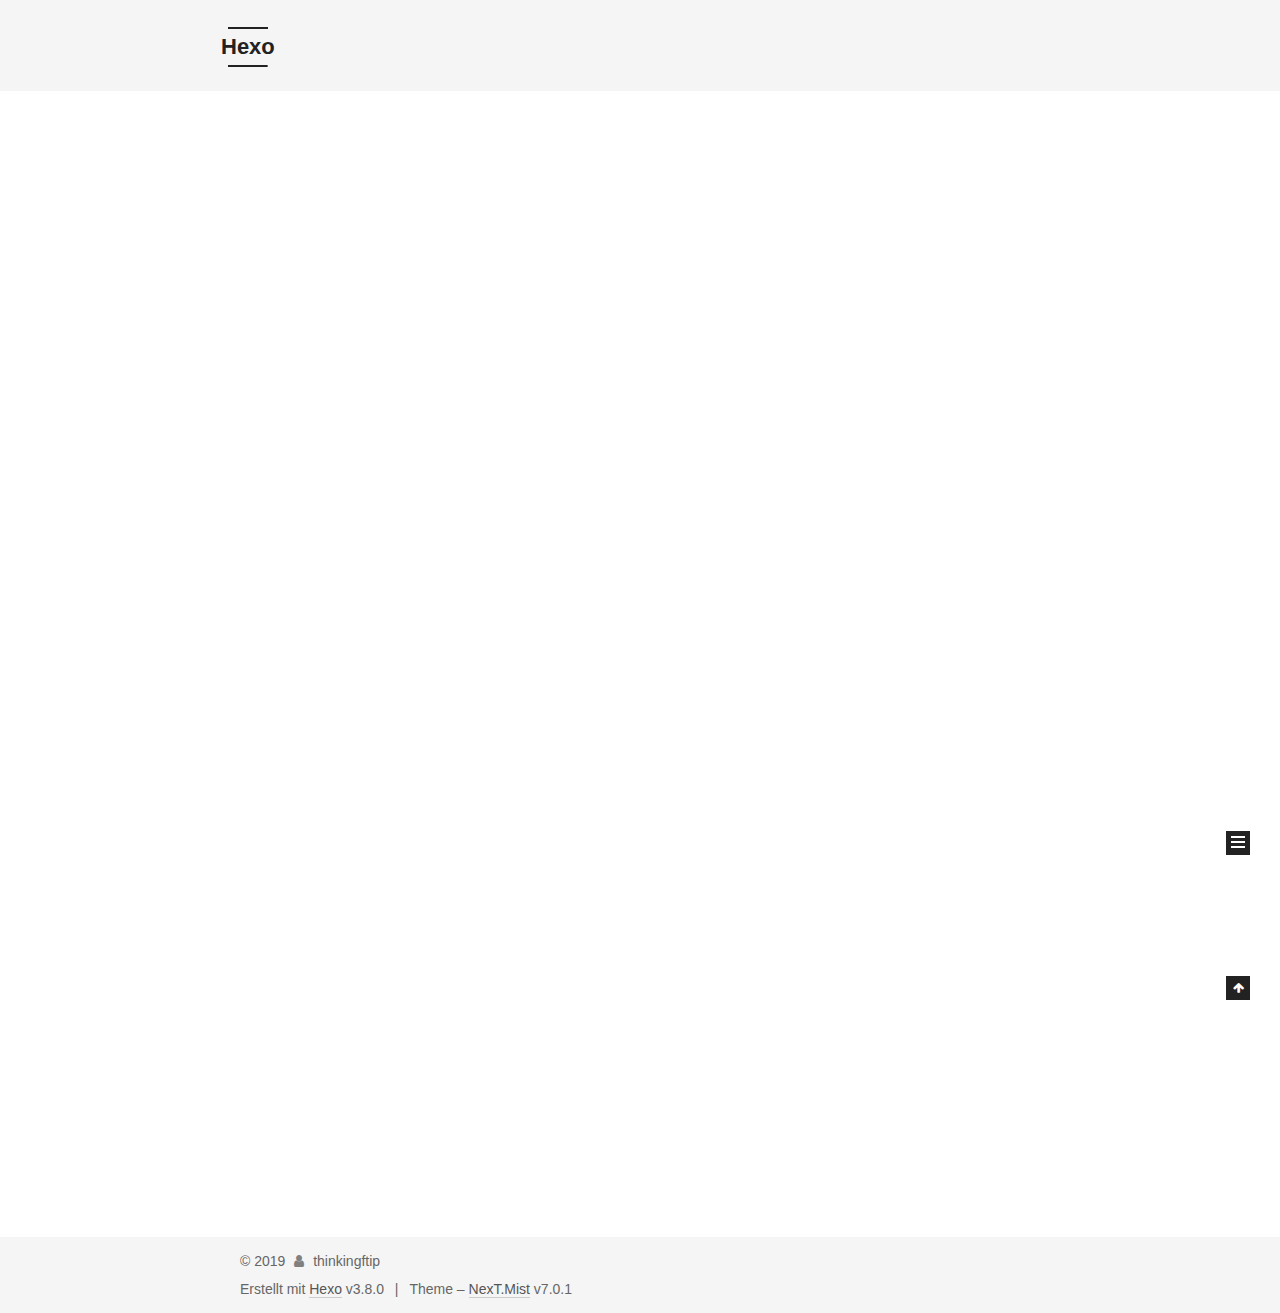
==== index.html @ 4e1f32ce "Site updated: 2019-04-24 14:35:06" ====
<!DOCTYPE html>












  


<html class="theme-next mist use-motion" lang>
<head><meta name="generator" content="Hexo 3.8.0">
  <meta charset="UTF-8">
<meta http-equiv="X-UA-Compatible" content="IE=edge">
<meta name="viewport" content="width=device-width, initial-scale=1, maximum-scale=2">
<meta name="theme-color" content="#222">


























<link rel="stylesheet" href="/lib/font-awesome/css/font-awesome.min.css?v=4.6.2">

<link rel="stylesheet" href="/css/main.css?v=7.0.1">


  <link rel="apple-touch-icon" sizes="180x180" href="/images/apple-touch-icon-next.png?v=7.0.1">


  <link rel="icon" type="image/png" sizes="32x32" href="/images/favicon-32x32-next.png?v=7.0.1">


  <link rel="icon" type="image/png" sizes="16x16" href="/images/favicon-16x16-next.png?v=7.0.1">


  <link rel="mask-icon" href="/images/logo.svg?v=7.0.1" color="#222">







<script id="hexo.configurations">
  var NexT = window.NexT || {};
  var CONFIG = {
    root: '/',
    scheme: 'Mist',
    version: '7.0.1',
    sidebar: {"position":"left","display":"post","offset":12,"b2t":false,"scrollpercent":false,"onmobile":false,"dimmer":false},
    fancybox: false,
    fastclick: false,
    lazyload: false,
    tabs: true,
    motion: {"enable":true,"async":false,"transition":{"post_block":"fadeIn","post_header":"slideDownIn","post_body":"slideDownIn","coll_header":"slideLeftIn","sidebar":"slideUpIn"}},
    algolia: {
      applicationID: '',
      apiKey: '',
      indexName: '',
      hits: {"per_page":10},
      labels: {"input_placeholder":"Search for Posts","hits_empty":"We didn't find any results for the search: ${query}","hits_stats":"${hits} results found in ${time} ms"}
    }
  };
</script>


  




  <meta property="og:type" content="website">
<meta property="og:title" content="Hexo">
<meta property="og:url" content="http://thinkingftip.github.io/index.html">
<meta property="og:site_name" content="Hexo">
<meta property="og:locale" content="default">
<meta name="twitter:card" content="summary">
<meta name="twitter:title" content="Hexo">






  <link rel="canonical" href="http://thinkingftip.github.io/">



<script id="page.configurations">
  CONFIG.page = {
    sidebar: "",
  };
</script>

  <title>Hexo</title>
  












  <noscript>
  <style>
  .use-motion .motion-element,
  .use-motion .brand,
  .use-motion .menu-item,
  .sidebar-inner,
  .use-motion .post-block,
  .use-motion .pagination,
  .use-motion .comments,
  .use-motion .post-header,
  .use-motion .post-body,
  .use-motion .collection-title { opacity: initial; }

  .use-motion .logo,
  .use-motion .site-title,
  .use-motion .site-subtitle {
    opacity: initial;
    top: initial;
  }

  .use-motion .logo-line-before i { left: initial; }
  .use-motion .logo-line-after i { right: initial; }
  </style>
</noscript>

</head>

<body itemscope itemtype="http://schema.org/WebPage" lang="default">

  
  
    
  

  <div class="container sidebar-position-left 
  page-home">
    <div class="headband"></div>

    <header id="header" class="header" itemscope itemtype="http://schema.org/WPHeader">
      <div class="header-inner"><div class="site-brand-wrapper">
  <div class="site-meta">
    

    <div class="custom-logo-site-title">
      <a href="/" class="brand" rel="start">
        <span class="logo-line-before"><i></i></span>
        <span class="site-title">Hexo</span>
        <span class="logo-line-after"><i></i></span>
      </a>
    </div>
    
    
  </div>

  <div class="site-nav-toggle">
    <button aria-label="Toggle navigation bar">
      <span class="btn-bar"></span>
      <span class="btn-bar"></span>
      <span class="btn-bar"></span>
    </button>
  </div>
</div>



<nav class="site-nav">
  
    <ul id="menu" class="menu">
      
        
        
        
          
          <li class="menu-item menu-item-home menu-item-active">

    
    
    
      
    

    

    <a href="/" rel="section"><i class="menu-item-icon fa fa-fw fa-home"></i> <br>Startseite</a>

  </li>
        
        
        
          
          <li class="menu-item menu-item-about">

    
    
    
      
    

    

    <a href="/about/" rel="section"><i class="menu-item-icon fa fa-fw fa-user"></i> <br>Über</a>

  </li>
        
        
        
          
          <li class="menu-item menu-item-tags">

    
    
    
      
    

    

    <a href="/tags/" rel="section"><i class="menu-item-icon fa fa-fw fa-tags"></i> <br>Tags</a>

  </li>
        
        
        
          
          <li class="menu-item menu-item-categories">

    
    
    
      
    

    

    <a href="/categories/" rel="section"><i class="menu-item-icon fa fa-fw fa-th"></i> <br>Kategorien</a>

  </li>
        
        
        
          
          <li class="menu-item menu-item-archives">

    
    
    
      
    

    

    <a href="/archives/" rel="section"><i class="menu-item-icon fa fa-fw fa-archive"></i> <br>Archiv</a>

  </li>

      
      
    </ul>
  

  
    

  

  
</nav>



  



</div>
    </header>

    


    <main id="main" class="main">
      <div class="main-inner">
        <div class="content-wrap">
          
          <div id="content" class="content">
            
  <section id="posts" class="posts-expand">
    
      

  

  
  
  

  

  <article class="post post-type-normal" itemscope itemtype="http://schema.org/Article">
  
  
  
  <div class="post-block">
    <link itemprop="mainEntityOfPage" href="http://thinkingftip.github.io/2019/03/29/hello-world/">

    <span hidden itemprop="author" itemscope itemtype="http://schema.org/Person">
      <meta itemprop="name" content="thinkingftip">
      <meta itemprop="description" content>
      <meta itemprop="image" content="/images/avatar.png">
    </span>

    <span hidden itemprop="publisher" itemscope itemtype="http://schema.org/Organization">
      <meta itemprop="name" content="Hexo">
    </span>

    
      <header class="post-header">

        
        
          <h1 class="post-title" itemprop="name headline">
                
                
                <a href="/2019/03/29/hello-world/" class="post-title-link" itemprop="url">FFT</a>
              
            
          </h1>
        

        <div class="post-meta">
          <span class="post-time">

            
            
            

            
              <span class="post-meta-item-icon">
                <i class="fa fa-calendar-o"></i>
              </span>
              
                <span class="post-meta-item-text">Veröffentlicht am</span>
              

              
                
              

              <time title="Post created: 2019-03-29 00:18:25" itemprop="dateCreated datePublished" datetime="2019-03-29T00:18:25+08:00">2019-03-29</time>
            

            
              

              
                
                <span class="post-meta-divider">|</span>
                

                <span class="post-meta-item-icon">
                  <i class="fa fa-calendar-check-o"></i>
                </span>
                
                  <span class="post-meta-item-text">Edited on</span>
                
                <time title="Updated at: 2019-04-24 14:34:43" itemprop="dateModified" datetime="2019-04-24T14:34:43+08:00">2019-04-24</time>
              
            
          </span>

          

          
            
            
          

          
          

          

          

          

        </div>
      </header>
    

    
    
    
    <div class="post-body" itemprop="articleBody">

      
      

      
        
          
            <p>Welcome to <a href="https://hexo.io/" target="_blank" rel="noopener">Hexo</a>! This is your very first post. Check <a href="https://hexo.io/docs/" target="_blank" rel="noopener">documentation</a> for more info. If you get any problems when using Hexo, you can find the answer in <a href="https://hexo.io/docs/troubleshooting.html" target="_blank" rel="noopener">troubleshooting</a> or you can ask me on <a href="https://github.com/hexojs/hexo/issues" target="_blank" rel="noopener">GitHub</a>.</p>
<h2 id="Foreverftip"><a href="#Foreverftip" class="headerlink" title="Foreverftip"></a>Foreverftip</h2><h2 id="Quick-Start"><a href="#Quick-Start" class="headerlink" title="Quick Start"></a>Quick Start</h2><h3 id="Create-a-new-post"><a href="#Create-a-new-post" class="headerlink" title="Create a new post"></a>Create a new post</h3><figure class="highlight bash"><table><tr><td class="gutter"><pre><span class="line">1</span><br></pre></td><td class="code"><pre><span class="line">$ hexo new <span class="string">"My New Post"</span></span><br></pre></td></tr></table></figure>
<p>More info: <a href="https://hexo.io/docs/writing.html" target="_blank" rel="noopener">Writing</a></p>
<h3 id="Run-server"><a href="#Run-server" class="headerlink" title="Run server"></a>Run server</h3><figure class="highlight bash"><table><tr><td class="gutter"><pre><span class="line">1</span><br></pre></td><td class="code"><pre><span class="line">$ hexo server</span><br></pre></td></tr></table></figure>
<p>More info: <a href="https://hexo.io/docs/server.html" target="_blank" rel="noopener">Server</a></p>
<h3 id="Generate-static-files"><a href="#Generate-static-files" class="headerlink" title="Generate static files"></a>Generate static files</h3><figure class="highlight bash"><table><tr><td class="gutter"><pre><span class="line">1</span><br></pre></td><td class="code"><pre><span class="line">$ hexo generate</span><br></pre></td></tr></table></figure>
<p>More info: <a href="https://hexo.io/docs/generating.html" target="_blank" rel="noopener">Generating</a></p>
<h3 id="Deploy-to-remote-sites"><a href="#Deploy-to-remote-sites" class="headerlink" title="Deploy to remote sites"></a>Deploy to remote sites</h3><figure class="highlight bash"><table><tr><td class="gutter"><pre><span class="line">1</span><br></pre></td><td class="code"><pre><span class="line">$ hexo deploy</span><br></pre></td></tr></table></figure>
<p>More info: <a href="https://hexo.io/docs/deployment.html" target="_blank" rel="noopener">Deployment</a></p>

          
        
      
    </div>

    

    
    
    

    

    
      
    
    

    

    <footer class="post-footer">
      

      

      

      
      
        <div class="post-eof"></div>
      
    </footer>
  </div>
  
  
  
  </article>


    
  </section>

  


          </div>
          

        </div>
        
          
  
  <div class="sidebar-toggle">
    <div class="sidebar-toggle-line-wrap">
      <span class="sidebar-toggle-line sidebar-toggle-line-first"></span>
      <span class="sidebar-toggle-line sidebar-toggle-line-middle"></span>
      <span class="sidebar-toggle-line sidebar-toggle-line-last"></span>
    </div>
  </div>

  <aside id="sidebar" class="sidebar">
    <div class="sidebar-inner">

      

      

      <div class="site-overview-wrap sidebar-panel sidebar-panel-active">
        <div class="site-overview">
          <div class="site-author motion-element" itemprop="author" itemscope itemtype="http://schema.org/Person">
            
              <img class="site-author-image" itemprop="image" src="/images/avatar.png" alt="thinkingftip">
            
              <p class="site-author-name" itemprop="name">thinkingftip</p>
              <p class="site-description motion-element" itemprop="description"></p>
          </div>

          
            <nav class="site-state motion-element">
              
                <div class="site-state-item site-state-posts">
                
                  <a href="/archives/">
                
                    <span class="site-state-item-count">1</span>
                    <span class="site-state-item-name">Artikel</span>
                  </a>
                </div>
              

              

              
            </nav>
          

          

          

          

          
          

          
            
          
          

        </div>
      </div>

      

      

    </div>
  </aside>
  


        
      </div>
    </main>

    <footer id="footer" class="footer">
      <div class="footer-inner">
        <div class="copyright">&copy; <span itemprop="copyrightYear">2019</span>
  <span class="with-love" id="animate">
    <i class="fa fa-user"></i>
  </span>
  <span class="author" itemprop="copyrightHolder">thinkingftip</span>

  

  
</div>


  <div class="powered-by">Erstellt mit  <a href="https://hexo.io" class="theme-link" rel="noopener" target="_blank">Hexo</a> v3.8.0</div>



  <span class="post-meta-divider">|</span>



  <div class="theme-info">Theme – <a href="https://theme-next.org" class="theme-link" rel="noopener" target="_blank">NexT.Mist</a> v7.0.1</div>




        








        
      </div>
    </footer>

    
      <div class="back-to-top">
        <i class="fa fa-arrow-up"></i>
        
      </div>
    

    

    

    
  </div>

  

<script>
  if (Object.prototype.toString.call(window.Promise) !== '[object Function]') {
    window.Promise = null;
  }
</script>


























  
  <script src="/lib/jquery/index.js?v=2.1.3"></script>

  
  <script src="/lib/velocity/velocity.min.js?v=1.2.1"></script>

  
  <script src="/lib/velocity/velocity.ui.min.js?v=1.2.1"></script>


  


  <script src="/js/src/utils.js?v=7.0.1"></script>

  <script src="/js/src/motion.js?v=7.0.1"></script>



  
  


  <script src="/js/src/schemes/muse.js?v=7.0.1"></script>




  

  


  <script src="/js/src/bootstrap.js?v=7.0.1"></script>


  
  



  




  

  

  

  

  

  

  

  

  

  

  

  

  

</body>
</html>
---- css/main.css ----
/* normalize.css v3.0.2 | MIT License | git.io/normalize */
html {
  font-family: sans-serif; /* 1 */
  -ms-text-size-adjust: 100%; /* 2 */
  -webkit-text-size-adjust: 100%; /* 2 */
}
body {
  margin: 0;
}
article,
aside,
details,
figcaption,
figure,
footer,
header,
hgroup,
main,
menu,
nav,
section,
summary {
  display: block;
}
audio,
canvas,
progress,
video {
  display: inline-block; /* 1 */
  vertical-align: baseline; /* 2 */
}
audio:not([controls]) {
  display: none;
  height: 0;
}
[hidden],
template {
  display: none;
}
a {
  background-color: transparent;
}
a:active,
a:hover {
  outline: 0;
}
abbr[title] {
  border-bottom: 1px dotted;
}
b,
strong {
  font-weight: bold;
}
dfn {
  font-style: italic;
}
h1 {
  font-size: 2em;
  margin: 0.67em 0;
}
mark {
  background: #ff0;
  color: #000;
}
small {
  font-size: 80%;
}
sub,
sup {
  font-size: 75%;
  line-height: 0;
  position: relative;
  vertical-align: baseline;
}
sup {
  top: -0.5em;
}
sub {
  bottom: -0.25em;
}
img {
  border: 0;
}
svg:not(:root) {
  overflow: hidden;
}
figure {
  margin: 1em 40px;
}
hr {
  -moz-box-sizing: content-box;
  box-sizing: content-box;
  height: 0;
}
pre {
  overflow: auto;
}
code,
kbd,
pre,
samp {
  font-family: monospace, monospace;
  font-size: 1em;
}
button,
input,
optgroup,
select,
textarea {
  color: inherit; /* 1 */
  font: inherit; /* 2 */
  margin: 0; /* 3 */
}
button {
  overflow: visible;
}
button,
select {
  text-transform: none;
}
button,
html input[type="button"],
input[type="reset"],
input[type="submit"] {
  -webkit-appearance: button; /* 2 */
  cursor: pointer; /* 3 */
}
button[disabled],
html input[disabled] {
  cursor: default;
}
button::-moz-focus-inner,
input::-moz-focus-inner {
  border: 0;
  padding: 0;
}
input {
  line-height: normal;
}
input[type="checkbox"],
input[type="radio"] {
  box-sizing: border-box; /* 1 */
  padding: 0; /* 2 */
}
input[type="number"]::-webkit-inner-spin-button,
input[type="number"]::-webkit-outer-spin-button {
  height: auto;
}
input[type="search"] {
  -webkit-appearance: textfield; /* 1 */
  -moz-box-sizing: content-box;
  -webkit-box-sizing: content-box; /* 2 */
  box-sizing: content-box;
}
input[type="search"]::-webkit-search-cancel-button,
input[type="search"]::-webkit-search-decoration {
  -webkit-appearance: none;
}
fieldset {
  border: 1px solid #c0c0c0;
  margin: 0 2px;
  padding: 0.35em 0.625em 0.75em;
}
legend {
  border: 0; /* 1 */
  padding: 0; /* 2 */
}
textarea {
  overflow: auto;
}
optgroup {
  font-weight: bold;
}
table {
  border-collapse: collapse;
  border-spacing: 0;
}
td,
th {
  padding: 0;
}
::selection {
  background: #262a30;
  color: #fff;
}
body {
  position: relative;
  font-family: 'Lato', "PingFang SC", "Microsoft YaHei", sans-serif;
  font-size: 14px;
  line-height: 2;
  color: #555;
  background: #fff;
}
@media (max-width: 767px) {
  body {
    padding-right: 0 !important;
  }
}
@media (min-width: 768px) and (max-width: 991px) {
  body {
    padding-right: 0 !important;
  }
}
@media (min-width: 1200px) {
  body {
    font-size: 16px;
  }
}
h1,
h2,
h3,
h4,
h5,
h6 {
  margin: 0;
  padding: 0;
  font-weight: bold;
  line-height: 1.5;
  font-family: 'Lato', "PingFang SC", "Microsoft YaHei", sans-serif;
}
h1,
h2,
h3,
h4,
h5,
h6 {
  margin: 20px 0 15px;
}
h1 {
  font-size: 24px;
}
h1 code {
  font-size: 24px;
}
@media (max-width: 767px) {
  h1 {
    font-size: 20px;
  }
  h1 code {
    font-size: 20px;
  }
}
h2 {
  font-size: 22px;
}
h2 code {
  font-size: 22px;
}
@media (max-width: 767px) {
  h2 {
    font-size: 18px;
  }
  h2 code {
    font-size: 18px;
  }
}
h3 {
  font-size: 20px;
}
h3 code {
  font-size: 20px;
}
@media (max-width: 767px) {
  h3 {
    font-size: 16px;
  }
  h3 code {
    font-size: 16px;
  }
}
h4 {
  font-size: 18px;
}
h4 code {
  font-size: 18px;
}
@media (max-width: 767px) {
  h4 {
    font-size: 14px;
  }
  h4 code {
    font-size: 14px;
  }
}
h5 {
  font-size: 16px;
}
h5 code {
  font-size: 16px;
}
@media (max-width: 767px) {
  h5 {
    font-size: 12px;
  }
  h5 code {
    font-size: 12px;
  }
}
h6 {
  font-size: 14px;
}
h6 code {
  font-size: 14px;
}
@media (max-width: 767px) {
  h6 {
    font-size: 10px;
  }
  h6 code {
    font-size: 10px;
  }
}
p {
  margin: 0 0 20px 0;
}
a,
span.exturl {
  overflow-wrap: break-word;
  word-wrap: break-word;
  background-color: transparent;
  color: #555;
  text-decoration: none;
  outline: none;
  border-bottom: 1px solid #999;
  cursor: pointer;
}
a:hover,
span.exturl:hover {
  color: #222;
  border-bottom-color: #222;
}
blockquote {
  margin: 0;
  padding: 0;
}
img {
  display: block;
  margin: auto;
  max-width: 100%;
  height: auto;
}
hr {
  margin: 40px 0;
  height: 3px;
  border: none;
  background-color: #ddd;
  background-image: repeating-linear-gradient(-45deg, #fff, #fff 4px, transparent 4px, transparent 8px);
}
blockquote {
  padding: 0 15px;
  color: #666;
  border-left: 4px solid #ddd;
}
blockquote cite::before {
  content: "-";
  padding: 0 5px;
}
dt {
  font-weight: 700;
}
dd {
  margin: 0;
  padding: 0;
}
kbd {
  border: 1px solid #ccc;
  border-radius: 0.2em;
  box-shadow: 0.1em 0.1em 0.2em rgba(0,0,0,0.1);
  background-color: #f9f9f9;
  font-family: inherit;
  background-image: -webkit-linear-gradient(top, #eee, #fff, #eee);
  padding: 0.1em 0.3em;
  white-space: nowrap;
}
.text-left {
  text-align: left;
}
.text-center {
  text-align: center;
}
.text-right {
  text-align: right;
}
.text-justify {
  text-align: justify;
}
.text-nowrap {
  white-space: nowrap;
}
.text-lowercase {
  text-transform: lowercase;
}
.text-uppercase {
  text-transform: uppercase;
}
.text-capitalize {
  text-transform: capitalize;
}
.center-block {
  display: block;
  margin-left: auto;
  margin-right: auto;
}
.clearfix:before,
.clearfix:after {
  content: " ";
  display: table;
}
.clearfix:after {
  clear: both;
}
.pullquote {
  width: 45%;
}
.pullquote.left {
  float: left;
  margin-left: 5px;
  margin-right: 10px;
}
.pullquote.right {
  float: right;
  margin-left: 10px;
  margin-right: 5px;
}
.affix.affix.affix {
  position: fixed;
}
.translation {
  margin-top: -20px;
  font-size: 14px;
  color: #999;
}
.scrollbar-measure {
  width: 100px;
  height: 100px;
  overflow: scroll;
  position: absolute;
  top: -9999px;
}
.use-motion .motion-element {
  opacity: 0;
}
.table-container {
  margin: 20px 0;
  overflow: auto;
  -webkit-overflow-scrolling: touch;
}
table {
  width: 100%;
  border-collapse: collapse;
  border-spacing: 0;
  font-size: 14px;
}
table>tbody>tr:nth-of-type(odd) {
  background-color: #f9f9f9;
}
table>tbody>tr:hover {
  background-color: #f5f5f5;
}
caption,
th,
td {
  padding: 8px;
  text-align: left;
  vertical-align: middle;
  font-weight: normal;
}
th,
td {
  border: 1px solid #ddd;
  border-bottom: 3px solid #ddd;
}
th {
  padding-bottom: 10px;
  font-weight: 700;
}
td {
  border-bottom-width: 1px;
}
html,
body {
  height: 100%;
}
.container {
  position: relative;
}
.header-inner {
  margin: 0 auto;
  padding: 100px 0 70px;
  width: 700px;
}
@media (min-width: 1200px) {
  .container .header-inner {
    width: 800px;
  }
}
@media (min-width: 1600px) {
  .container .header-inner {
    width: 900px;
  }
}
.main-inner {
  margin: 0 auto;
  width: 700px;
}
@media (min-width: 1200px) {
  .container .main-inner {
    width: 800px;
  }
}
@media (min-width: 1600px) {
  .container .main-inner {
    width: 900px;
  }
}
.footer {
  padding: 20px 0;
}
.footer-inner {
  box-sizing: border-box;
  margin: 0px auto;
  width: 700px;
}
@media (min-width: 1200px) {
  .container .footer-inner {
    width: 800px;
  }
}
@media (min-width: 1600px) {
  .container .footer-inner {
    width: 900px;
  }
}
pre,
.highlight {
  overflow: auto;
  margin: 20px 0;
  padding: 0;
  font-size: 14px;
  color: #4d4d4c;
  background: #f7f7f7;
  line-height: 1.6;
}
pre,
code {
  font-family: consolas, Menlo, "PingFang SC", "Microsoft YaHei", monospace;
}
code {
  overflow-wrap: break-word;
  word-wrap: break-word;
  padding: 2px 4px;
  color: #555;
  background: #eee;
  border-radius: 3px;
  font-size: 14px;
}
pre {
  padding: 10px;
}
pre code {
  padding: 0;
  color: #4d4d4c;
  background: none;
  text-shadow: none;
}
.highlight {
  border-radius: 1px;
}
.highlight pre {
  border: none;
  margin: 0;
  padding: 10px 0;
}
.highlight table {
  margin: 0;
  width: auto;
  border: none;
}
.highlight td {
  border: none;
  padding: 0;
}
.highlight figcaption {
  font-size: 1em;
  color: #4d4d4c;
  line-height: 1em;
  margin-bottom: 1em;
  margin: 0em;
  padding: 0.5em;
  background: #eee;
  border-bottom: 1px solid #e9e9e9;
}
.highlight figcaption:before,
.highlight figcaption:after {
  content: " ";
  display: table;
}
.highlight figcaption:after {
  clear: both;
}
.highlight figcaption a {
  float: right;
  color: #4d4d4c;
}
.highlight figcaption a:hover {
  border-bottom-color: #4d4d4c;
}
.highlight .gutter pre {
  padding-left: 10px;
  padding-right: 10px;
  color: #869194;
  text-align: right;
  background-color: #eff2f3;
}
.highlight .code pre {
  width: 100%;
  padding-left: 10px;
  padding-right: 10px;
  background-color: #f7f7f7;
}
.highlight .line {
  height: 20px;
}
.gutter {
  -webkit-user-select: none;
  -moz-user-select: none;
  -ms-user-select: none;
  user-select: none;
}
.gist table {
  width: auto;
}
.gist table td {
  border: none;
}
pre .deletion {
  background: #fdd;
}
pre .addition {
  background: #dfd;
}
pre .meta {
  color: #8959a8;
}
pre .comment {
  color: #8e908c;
}
pre .variable,
pre .attribute,
pre .tag,
pre .name,
pre .regexp,
pre .ruby .constant,
pre .xml .tag .title,
pre .xml .pi,
pre .xml .doctype,
pre .html .doctype,
pre .css .id,
pre .css .class,
pre .css .pseudo {
  color: #c82829;
}
pre .number,
pre .preprocessor,
pre .built_in,
pre .builtin-name,
pre .literal,
pre .params,
pre .constant,
pre .command {
  color: #f5871f;
}
pre .ruby .class .title,
pre .css .rules .attribute,
pre .string,
pre .symbol,
pre .value,
pre .inheritance,
pre .header,
pre .ruby .symbol,
pre .xml .cdata,
pre .special,
pre .formula {
  color: #718c00;
}
pre .title,
pre .css .hexcolor {
  color: #3e999f;
}
pre .function,
pre .python .decorator,
pre .python .title,
pre .ruby .function .title,
pre .ruby .title .keyword,
pre .perl .sub,
pre .javascript .title,
pre .coffeescript .title {
  color: #4271ae;
}
pre .keyword,
pre .javascript .function {
  color: #8959a8;
}
.posts-expand .post-body img.full-image {
  border: none;
}
.blockquote-center,
.page-home .post-type-quote blockquote,
.page-post-detail .post-type-quote blockquote {
  position: relative;
  margin: 40px 0;
  padding: 0;
  border-left: none;
  text-align: center;
}
.blockquote-center::before,
.page-home .post-type-quote blockquote::before,
.page-post-detail .post-type-quote blockquote::before,
.blockquote-center::after,
.page-home .post-type-quote blockquote::after,
.page-post-detail .post-type-quote blockquote::after {
  position: absolute;
  content: ' ';
  display: block;
  width: 100%;
  height: 24px;
  opacity: 0.2;
  background-repeat: no-repeat;
  background-position: 0 -6px;
  background-size: 22px 22px;
}
.blockquote-center::before,
.page-home .post-type-quote blockquote::before,
.page-post-detail .post-type-quote blockquote::before {
  top: -20px;
  background-image: url("../images/quote-l.svg");
  border-top: 1px solid #ccc;
}
.blockquote-center::after,
.page-home .post-type-quote blockquote::after,
.page-post-detail .post-type-quote blockquote::after {
  bottom: -20px;
  background-image: url("../images/quote-r.svg");
  border-bottom: 1px solid #ccc;
  background-position: 100% 8px;
}
.blockquote-center p,
.page-home .post-type-quote blockquote p,
.page-post-detail .post-type-quote blockquote p,
.blockquote-center div,
.page-home .post-type-quote blockquote div,
.page-post-detail .post-type-quote blockquote div {
  text-align: center;
}
.post .post-body .group-picture img {
  box-sizing: border-box;
  padding: 0 3px;
  border: none;
}
.post .group-picture-row {
  overflow: hidden;
  margin-top: 6px;
}
.post .group-picture-row:first-child {
  margin-top: 0;
}
.post .group-picture-column {
  float: left;
}
.page-post-detail .post-body .group-picture-column {
  float: none;
  margin-top: 10px;
  width: auto !important;
}
.page-post-detail .post-body .group-picture-column img {
  margin: 0 auto;
}
.page-archive .group-picture-container {
  overflow: hidden;
}
.page-archive .group-picture-row {
  float: left;
}
.page-archive .group-picture-row:first-child {
  margin-top: 6px;
}
.page-archive .group-picture-column {
  max-width: 150px;
  max-height: 150px;
}
.post-body .note {
  position: relative;
  padding: 15px;
  margin-bottom: 20px;
  border: 1px solid #eee;
  border-left-width: 5px;
  border-radius: 3px;
}
.post-body .note h2,
.post-body .note h3,
.post-body .note h4,
.post-body .note h5,
.post-body .note h6 {
  margin-top: 0;
  margin-bottom: 0;
  border-bottom: initial;
  padding-top: 0 !important;
}
.post-body .note p:first-child,
.post-body .note ul:first-child,
.post-body .note ol:first-child,
.post-body .note table:first-child,
.post-body .note pre:first-child,
.post-body .note blockquote:first-child {
  margin-top: 0;
}
.post-body .note p:last-child,
.post-body .note ul:last-child,
.post-body .note ol:last-child,
.post-body .note table:last-child,
.post-body .note pre:last-child,
.post-body .note blockquote:last-child {
  margin-bottom: 0;
}
.post-body .note.default {
  border-left-color: #777;
}
.post-body .note.default h2,
.post-body .note.default h3,
.post-body .note.default h4,
.post-body .note.default h5,
.post-body .note.default h6 {
  color: #777;
}
.post-body .note.primary {
  border-left-color: #6f42c1;
}
.post-body .note.primary h2,
.post-body .note.primary h3,
.post-body .note.primary h4,
.post-body .note.primary h5,
.post-body .note.primary h6 {
  color: #6f42c1;
}
.post-body .note.info {
  border-left-color: #428bca;
}
.post-body .note.info h2,
.post-body .note.info h3,
.post-body .note.info h4,
.post-body .note.info h5,
.post-body .note.info h6 {
  color: #428bca;
}
.post-body .note.success {
  border-left-color: #5cb85c;
}
.post-body .note.success h2,
.post-body .note.success h3,
.post-body .note.success h4,
.post-body .note.success h5,
.post-body .note.success h6 {
  color: #5cb85c;
}
.post-body .note.warning {
  border-left-color: #f0ad4e;
}
.post-body .note.warning h2,
.post-body .note.warning h3,
.post-body .note.warning h4,
.post-body .note.warning h5,
.post-body .note.warning h6 {
  color: #f0ad4e;
}
.post-body .note.danger {
  border-left-color: #d9534f;
}
.post-body .note.danger h2,
.post-body .note.danger h3,
.post-body .note.danger h4,
.post-body .note.danger h5,
.post-body .note.danger h6 {
  color: #d9534f;
}
.post-body .label {
  display: inline;
  padding: 0 2px;
  white-space: nowrap;
}
.post-body .label.default {
  background-color: #f0f0f0;
}
.post-body .label.primary {
  background-color: #efe6f7;
}
.post-body .label.info {
  background-color: #e5f2f8;
}
.post-body .label.success {
  background-color: #e7f4e9;
}
.post-body .label.warning {
  background-color: #fcf6e1;
}
.post-body .label.danger {
  background-color: #fae8eb;
}
.post-body .tabs {
  position: relative;
  display: block;
  margin-bottom: 20px;
  padding-top: 10px;
}
.post-body .tabs ul.nav-tabs {
  margin: 0;
  padding: 0;
  display: flex;
  margin-bottom: -1px;
}
@media (max-width: 413px) {
  .post-body .tabs ul.nav-tabs {
    display: block;
    margin-bottom: 5px;
  }
}
.post-body .tabs ul.nav-tabs li.tab {
  list-style-type: none !important;
  margin: 0 0.25em 0 0;
  border-top: 3px solid transparent;
  border-left: 1px solid transparent;
  border-right: 1px solid transparent;
}
@media (max-width: 413px) {
  .post-body .tabs ul.nav-tabs li.tab {
    margin: initial;
    border-top: 1px solid transparent;
    border-left: 3px solid transparent;
    border-right: 1px solid transparent;
    border-bottom: 1px solid transparent;
  }
}
.post-body .tabs ul.nav-tabs li.tab a {
  outline: 0;
  border-bottom: initial;
  display: block;
  line-height: 1.8em;
  padding: 0.25em 0.75em;
  transition-duration: 0.2s;
  transition-timing-function: ease-out;
  transition-delay: 0s;
}
.post-body .tabs ul.nav-tabs li.tab a i {
  width: 1.285714285714286em;
}
.post-body .tabs ul.nav-tabs li.tab.active {
  border-top: 3px solid #fc6423;
  border-left: 1px solid #ddd;
  border-right: 1px solid #ddd;
  background-color: #fff;
}
@media (max-width: 413px) {
  .post-body .tabs ul.nav-tabs li.tab.active {
    border-top: 1px solid #ddd;
    border-left: 3px solid #fc6423;
    border-right: 1px solid #ddd;
    border-bottom: 1px solid #ddd;
  }
}
.post-body .tabs ul.nav-tabs li.tab.active a {
  cursor: default;
  color: #555;
}
.post-body .tabs .tab-content {
  background-color: #fff;
}
.post-body .tabs .tab-content .tab-pane {
  border: 1px solid #ddd;
  padding: 20px 20px 0 20px;
}
.post-body .tabs .tab-content .tab-pane:not(.active) {
  display: none !important;
}
.post-body .tabs .tab-content .tab-pane.active {
  display: block !important;
}
.btn {
  display: inline-block;
  padding: 0 20px;
  font-size: 14px;
  color: #555;
  background: transparent;
  border: 2px solid #222;
  text-decoration: none;
  border-radius: 0;
  transition-property: background-color;
  transition-duration: 0.2s;
  transition-timing-function: ease-in-out;
  transition-delay: 0s;
  line-height: 2;
}
.btn:hover {
  border-color: #222;
  color: #222;
  background: #fff;
}
.btn +.btn {
  margin: 0 0 8px 8px;
}
.btn .fa-fw {
  width: 1.285714285714286em;
  text-align: left;
}
.btn-bar {
  display: block;
  width: 22px;
  height: 2px;
  background: #555;
  border-radius: 1px;
}
.btn-bar+.btn-bar {
  margin-top: 4px;
}
.pagination {
  margin: 120px 0 40px;
  text-align: center;
  border-top: 1px solid #eee;
}
.page-number-basic,
.pagination .prev,
.pagination .next,
.pagination .page-number,
.pagination .space {
  display: inline-block;
  position: relative;
  top: -1px;
  margin: 0 10px;
  padding: 0 11px;
}
@media (max-width: 767px) {
  .page-number-basic,
  .pagination .prev,
  .pagination .next,
  .pagination .page-number,
  .pagination .space {
    margin: 0 5px;
  }
}
.pagination .prev,
.pagination .next,
.pagination .page-number {
  border-bottom: 0;
  border-top: 1px solid #eee;
  transition-property: border-color;
  transition-duration: 0.2s;
  transition-timing-function: ease-in-out;
  transition-delay: 0s;
}
.pagination .prev:hover,
.pagination .next:hover,
.pagination .page-number:hover {
  border-top-color: #222;
}
.pagination .space {
  padding: 0;
  margin: 0;
}
.pagination .prev {
  margin-left: 0;
}
.pagination .next {
  margin-right: 0;
}
.pagination .page-number.current {
  color: #fff;
  background: #ccc;
  border-top-color: #ccc;
}
@media (max-width: 767px) {
  .pagination {
    border-top: none;
  }
  .pagination .prev,
  .pagination .next,
  .pagination .page-number {
    margin-bottom: 10px;
    border-top: 0;
    border-bottom: 1px solid #eee;
    padding: 0 10px;
  }
  .pagination .prev:hover,
  .pagination .next:hover,
  .pagination .page-number:hover {
    border-bottom-color: #222;
  }
}
.comments {
  margin: 60px 20px 0;
}
.tag-cloud {
  text-align: center;
}
.tag-cloud a {
  display: inline-block;
  margin: 10px;
}
.tag-cloud a:hover {
  color: #222 !important;
}
.back-to-top {
  box-sizing: border-box;
  position: fixed;
  bottom: -100px;
  right: 30px;
  z-index: 1050;
  padding: 0 6px;
  width: 24px;
  background: #222;
  font-size: 12px;
  opacity: 1;
  color: #fff;
  cursor: pointer;
  text-align: center;
  -webkit-transform: translateZ(0);
  transition-property: bottom;
  transition-duration: 0.2s;
  transition-timing-function: ease-in-out;
  transition-delay: 0s;
}
@media (min-width: 768px) and (max-width: 991px) {
  .back-to-top {
    display: none !important;
  }
}
@media (max-width: 767px) {
  .back-to-top {
    display: none !important;
  }
}
.back-to-top.back-to-top-on {
  bottom: 19px;
}
.header {
  background: transparent;
}
.header-inner {
  position: relative;
}
.headband {
  height: 3px;
  background: #222;
}
.site-meta {
  margin: 0;
  text-align: left;
}
@media (max-width: 767px) {
  .site-meta {
    text-align: center;
  }
}
.brand {
  position: relative;
  display: inline-block;
  padding: 0 40px;
  color: #222;
  background: #222;
  border-bottom: none;
}
.brand:hover {
  color: #222;
}
.logo {
  display: inline-block;
  margin-right: 5px;
  line-height: 36px;
  vertical-align: top;
}
.site-title {
  display: inline-block;
  vertical-align: top;
  line-height: 36px;
  font-size: 20px;
  font-weight: normal;
  font-family: 'Lato', "PingFang SC", "Microsoft YaHei", sans-serif;
}
.site-subtitle {
  margin-top: 10px;
  font-size: 13px;
  color: #999;
}
.use-motion .brand {
  opacity: 0;
}
.use-motion .logo,
.use-motion .site-title,
.use-motion .site-subtitle,
.use-motion .custom-logo-image {
  opacity: 0;
  position: relative;
  top: -10px;
}
.site-nav-toggle {
  display: none;
  position: absolute;
  top: 10px;
  left: 10px;
}
@media (max-width: 767px) {
  .site-nav-toggle {
    display: block;
  }
}
.site-nav-toggle button {
  margin-top: 2px;
  padding: 9px 10px;
  background: transparent;
  border: none;
}
@media (max-width: 767px) {
  .site-nav {
    display: none;
    margin: 0 -10px;
    padding: 0 10px;
    clear: both;
    border-top: 1px solid #ddd;
  }
}
@media (min-width: 768px) and (max-width: 991px) {
  .site-nav {
    display: block !important;
  }
}
@media (min-width: 992px) {
  .site-nav {
    display: block !important;
  }
}
.menu {
  margin-top: 20px;
  padding-left: 0;
  text-align: center;
}
.menu .menu-item {
  display: inline-block;
  margin: 0 10px;
  list-style: none;
}
@media screen and (max-width: 767px) {
  .menu .menu-item {
    margin-top: 10px;
  }
}
.menu .menu-item a,
.menu .menu-item span.exturl {
  display: block;
  font-size: 13px;
  line-height: inherit;
  border-bottom: 1px solid transparent;
  transition-property: border-color;
  transition-duration: 0.2s;
  transition-timing-function: ease-in-out;
  transition-delay: 0s;
}
.menu .menu-item a:hover,
.menu .menu-item span.exturl:hover {
  border-bottom-color: #222;
}
.menu .menu-item .fa {
  margin-right: 5px;
}
.use-motion .menu-item {
  opacity: 0;
}
.post-body {
  overflow-wrap: break-word;
  word-wrap: break-word;
  font-family: 'Lato', "PingFang SC", "Microsoft YaHei", sans-serif;
}
.post-body .exturl .fa {
  font-size: 14px;
  margin-left: 4px;
}
.post-body .fancybox img {
  display: block !important;
  margin: 0 auto;
  cursor: pointer;
  cursor: zoom-in;
  cursor: -webkit-zoom-in;
}
.post-body .image-caption,
.post-body .figure .caption {
  margin: -20px auto 15px;
  text-align: center;
  font-size: 14px;
  color: #999;
  font-weight: bold;
  line-height: 1;
}
.post-sticky-flag {
  display: inline-block;
  font-size: 16px;
  -ms-transform: rotate(30deg);
  -webkit-transform: rotate(30deg);
  -moz-transform: rotate(30deg);
  -ms-transform: rotate(30deg);
  -o-transform: rotate(30deg);
  transform: rotate(30deg);
}
.use-motion .post-block,
.use-motion .pagination,
.use-motion .comments {
  opacity: 0;
}
.use-motion .post-header {
  opacity: 0;
}
.use-motion .post-body {
  opacity: 0;
}
.use-motion .collection-title {
  opacity: 0;
}
.posts-expand {
  padding-top: 40px;
}
@media (max-width: 767px) {
  .posts-expand {
    margin: 0 20px;
  }
  .post-body pre .gutter pre {
    padding-right: 10px;
  }
  .post-body .highlight {
    margin-left: 0px;
    margin-right: 0px;
    padding: 0;
  }
  .post-body .highlight .gutter pre {
    padding-right: 10px;
  }
}
@media (min-width: 992px) {
  .posts-expand .post-body {
    text-align: justify;
  }
}
.posts-expand .post-body h2,
.posts-expand .post-body h3,
.posts-expand .post-body h4,
.posts-expand .post-body h5,
.posts-expand .post-body h6 {
  padding-top: 10px;
}
.posts-expand .post-body h2 .header-anchor,
.posts-expand .post-body h3 .header-anchor,
.posts-expand .post-body h4 .header-anchor,
.posts-expand .post-body h5 .header-anchor,
.posts-expand .post-body h6 .header-anchor {
  float: right;
  margin-left: 10px;
  color: #ccc;
  border-bottom-style: none;
  visibility: hidden;
}
.posts-expand .post-body h2 .header-anchor:hover,
.posts-expand .post-body h3 .header-anchor:hover,
.posts-expand .post-body h4 .header-anchor:hover,
.posts-expand .post-body h5 .header-anchor:hover,
.posts-expand .post-body h6 .header-anchor:hover {
  color: inherit;
}
.posts-expand .post-body h2:hover .header-anchor,
.posts-expand .post-body h3:hover .header-anchor,
.posts-expand .post-body h4:hover .header-anchor,
.posts-expand .post-body h5:hover .header-anchor,
.posts-expand .post-body h6:hover .header-anchor {
  visibility: visible;
}
.posts-expand .post-body ul > li {
  list-style: circle;
}
.posts-expand .post-body img {
  box-sizing: border-box;
  margin: 0 auto 25px;
  padding: 3px;
  border: 1px solid #ddd;
}
@media (max-width: 767px) {
  .posts-collapse {
    margin: 0 20px;
  }
  .posts-collapse .post-title,
  .posts-collapse .post-meta {
    display: block;
    width: auto;
    text-align: left;
  }
}
.posts-collapse {
  position: relative;
  z-index: 1010;
  margin-left: 0;
}
.posts-collapse::after {
  content: " ";
  position: absolute;
  top: 20px;
  left: 0;
  margin-left: -2px;
  width: 4px;
  height: 100%;
  background: #f5f5f5;
  z-index: -1;
}
@media (max-width: 767px) {
  .posts-collapse {
    margin: 0 20px;
  }
}
.posts-collapse .collection-title {
  position: relative;
  margin: 60px 0;
}
.posts-collapse .collection-title h1,
.posts-collapse .collection-title h2 {
  margin-left: 20px;
}
.posts-collapse .collection-title small {
  color: #bbb;
  margin-left: 5px;
}
.posts-collapse .collection-title::before {
  content: " ";
  position: absolute;
  left: 0;
  top: 50%;
  margin-left: -4px;
  margin-top: -4px;
  width: 8px;
  height: 8px;
  background: #bbb;
  border-radius: 50%;
}
.posts-collapse .post {
  margin: 30px 0;
}
.posts-collapse .post-header {
  position: relative;
  transition-duration: 0.2s;
  transition-timing-function: ease-in-out;
  transition-delay: 0s;
  transition-property: border;
  border-bottom: 1px dashed #ccc;
}
.posts-collapse .post-header::before {
  content: " ";
  position: absolute;
  left: 0;
  top: 12px;
  width: 6px;
  height: 6px;
  margin-left: -4px;
  background: #bbb;
  border-radius: 50%;
  border: 1px solid #fff;
  transition-duration: 0.2s;
  transition-timing-function: ease-in-out;
  transition-delay: 0s;
  transition-property: background;
}
.posts-collapse .post-header:hover {
  border-bottom-color: #666;
}
.posts-collapse .post-header:hover::before {
  background: #222;
}
.posts-collapse .post-meta {
  position: absolute;
  font-size: 12px;
  left: 20px;
  top: 5px;
}
.posts-collapse .post-comments-count {
  display: none;
}
.posts-collapse .post-title {
  margin-left: 60px;
  font-size: 16px;
  font-weight: normal;
  line-height: inherit;
}
.posts-collapse .post-title::after {
  margin-left: 3px;
  opacity: 0.6;
}
.posts-collapse .post-title a,
.posts-collapse .post-title span.exturl {
  color: #666;
  border-bottom: none;
}
.page-home .post-type-quote .post-header,
.page-post-detail .post-type-quote .post-header,
.page-home .post-type-quote .post-tags,
.page-post-detail .post-type-quote .post-tags {
  display: none;
}
.posts-expand .post-title {
  overflow-wrap: break-word;
  word-wrap: break-word;
  text-align: center;
  font-weight: 400;
}
.posts-expand .post-title-link {
  display: inline-block;
  position: relative;
  color: #555;
  border-bottom: none;
  line-height: 1.2;
  vertical-align: top;
}
.posts-expand .post-title-link::before {
  content: "";
  position: absolute;
  width: 100%;
  height: 2px;
  bottom: 0;
  left: 0;
  background-color: #000;
  visibility: hidden;
  -webkit-transform: scaleX(0);
  -moz-transform: scaleX(0);
  -ms-transform: scaleX(0);
  -o-transform: scaleX(0);
  transform: scaleX(0);
  transition-duration: 0.2s;
  transition-timing-function: ease-in-out;
  transition-delay: 0s;
}
.posts-expand .post-title-link:hover::before {
  visibility: visible;
  -webkit-transform: scaleX(1);
  -moz-transform: scaleX(1);
  -ms-transform: scaleX(1);
  -o-transform: scaleX(1);
  transform: scaleX(1);
}
.posts-expand .post-title-link .fa {
  font-size: 20px;
  margin-left: 5px;
}
.posts-expand .post-meta {
  margin: 3px 0 60px 0;
  color: #999;
  font-family: 'Lato', "PingFang SC", "Microsoft YaHei", sans-serif;
  font-size: 12px;
  text-align: center;
}
.posts-expand .post-meta .post-category-list {
  display: inline-block;
  margin: 0;
  padding: 3px;
}
.posts-expand .post-meta .post-category-list-link {
  color: #999;
}
.posts-expand .post-meta .post-description {
  font-size: 14px;
  margin-top: 2px;
}
.posts-expand .post-meta time {
  border-bottom: 1px dashed #999;
  cursor: help;
}
.post-meta-divider {
  margin: 0 0.5em;
}
.post-meta-item-icon {
  margin-right: 3px;
}
@media (min-width: 768px) and (max-width: 991px) {
  .post-meta-item-icon {
    display: inline-block;
  }
}
@media (max-width: 767px) {
  .post-meta-item-icon {
    display: inline-block;
  }
}
@media (min-width: 768px) and (max-width: 991px) {
  .post-meta-item-text {
    display: none;
  }
}
@media (max-width: 767px) {
  .post-meta-item-text {
    display: none;
  }
}
.post-button {
  margin-top: 40px;
}
.posts-expand .post-tags {
  margin-top: 40px;
  text-align: center;
}
.posts-expand .post-tags a {
  display: inline-block;
  margin-right: 10px;
  font-size: 13px;
}
.post-nav {
  display: table;
  margin-top: 15px;
  width: 100%;
  border-top: 1px solid #eee;
}
.post-nav-divider {
  display: table-cell;
  width: 10%;
}
.post-nav-item {
  display: table-cell;
  padding: 10px 0 0 0;
  width: 45%;
  vertical-align: top;
}
.post-nav-item a {
  position: relative;
  display: block;
  line-height: 25px;
  font-size: 14px;
  color: #555;
  border-bottom: none;
}
.post-nav-item a:hover {
  color: #222;
  border-bottom: none;
}
.post-nav-item a:active {
  top: 2px;
}
.post-nav-item .fa {
  font-size: 12px;
  margin-right: 5px;
}
.post-nav-next a {
  padding-left: 5px;
}
.post-nav-prev {
  text-align: right;
}
.post-nav-prev a {
  padding-right: 5px;
}
.post-nav-prev .fa {
  margin-left: 5px;
}
.posts-expand .post-eof {
  display: block;
  margin: 80px auto 60px;
  width: 8%;
  height: 1px;
  background: #ccc;
  text-align: center;
}
.post:last-child .post-eof.post-eof.post-eof {
  display: none;
}
.post-gallery {
  display: table;
  table-layout: fixed;
  width: 100%;
  border-collapse: separate;
}
.post-gallery-row {
  display: table-row;
}
.post-gallery .post-gallery-img {
  display: table-cell;
  text-align: center;
  vertical-align: middle;
  border: none;
}
.post-gallery .post-gallery-img img {
  max-width: 100%;
  max-height: 100%;
  border: none;
}
.fancybox-close,
.fancybox-close:hover {
  border: none;
}
.rtl.post-body p,
.rtl.post-body a,
.rtl.post-body h1,
.rtl.post-body h2,
.rtl.post-body h3,
.rtl.post-body h4,
.rtl.post-body h5,
.rtl.post-body h6,
.rtl.post-body li,
.rtl.post-body ul,
.rtl.post-body ol {
  direction: rtl;
  font-family: UKIJ Ekran;
}
.rtl.post-title {
  font-family: UKIJ Ekran;
}
.sidebar {
  position: fixed;
  right: 0;
  top: 0;
  bottom: 0;
  width: 0;
  z-index: 1040;
  box-shadow: inset 0 2px 6px #000;
  background: #222;
  -webkit-transform: translateZ(0);
}
.sidebar a,
.sidebar .exturl {
  color: #999;
  border-bottom-color: #555;
}
.sidebar a:hover,
.sidebar .exturl:hover {
  color: #eee;
}
@media (min-width: 768px) and (max-width: 991px) {
  .sidebar {
    display: none !important;
  }
}
@media (max-width: 767px) {
  .sidebar {
    display: none !important;
  }
}
.sidebar-inner {
  position: relative;
  padding: 20px 10px;
  color: #999;
  text-align: center;
}
.site-overview-wrap {
  overflow: hidden;
}
.site-overview {
  overflow-y: auto;
  overflow-x: hidden;
}
.cc-license {
  margin-top: 10px;
  text-align: center;
}
.cc-license .cc-opacity {
  opacity: 0.7;
  border-bottom: none;
}
.cc-license .cc-opacity:hover {
  opacity: 0.9;
}
.cc-license img {
  display: inline-block;
}
.sidebar-toggle {
  position: fixed;
  right: 30px;
  bottom: 45px;
  width: 14px;
  height: 14px;
  padding: 5px;
  background: #222;
  line-height: 0;
  z-index: 1050;
  cursor: pointer;
  -webkit-transform: translateZ(0);
}
@media (min-width: 768px) and (max-width: 991px) {
  .sidebar-toggle {
    display: none !important;
  }
}
@media (max-width: 767px) {
  .sidebar-toggle {
    display: none !important;
  }
}
.sidebar-toggle-line {
  position: relative;
  display: inline-block;
  vertical-align: top;
  height: 2px;
  width: 100%;
  background: #fff;
  margin-top: 3px;
}
.sidebar-toggle-line:first-child {
  margin-top: 0;
}
.site-author-image {
  display: block;
  margin: 0 auto;
  padding: 2px;
  max-width: 96px;
  height: auto;
  border: 2px solid #333;
  opacity: 1;
}
.site-author-name {
  margin: 5px 0 0;
  text-align: center;
  color: #f5f5f5;
  font-weight: normal;
}
.site-description {
  margin-top: 5px;
  text-align: center;
  font-size: 14px;
  color: #999;
}
.site-state {
  overflow: hidden;
  line-height: 1.4;
  white-space: nowrap;
  text-align: center;
}
.site-state-item {
  display: inline-block;
  padding: 0 15px;
  border-left: 1px solid #333;
}
.site-state-item:first-child {
  border-left: none;
}
.site-state-item a {
  border-bottom: none;
}
.site-state-item-count {
  display: block;
  text-align: center;
  color: inherit;
  font-weight: 600;
  font-size: 18px;
}
.site-state-item-name {
  font-size: 13px;
  color: inherit;
}
.feed-link {
  margin-top: 20px;
}
.feed-link a {
  display: inline-block;
  padding: 0 15px;
  color: #fc6423;
  border: 1px solid #fc6423;
  border-radius: 4px;
}
.feed-link a i {
  color: #fc6423;
  font-size: 14px;
}
.feed-link a:hover {
  color: #fff;
  background: #fc6423;
}
.feed-link a:hover i {
  color: #fff;
}
.links-of-author {
  margin-top: 20px;
}
.links-of-author a,
.links-of-author .exturl {
  display: inline-block;
  vertical-align: middle;
  margin-right: 10px;
  margin-bottom: 10px;
  border-bottom-color: #555;
  font-size: 13px;
}
.links-of-author a:before,
.links-of-author .exturl:before {
  display: inline-block;
  vertical-align: middle;
  margin-right: 3px;
  content: " ";
  width: 4px;
  height: 4px;
  border-radius: 50%;
  background: #ff8cff;
}
.links-of-blogroll {
  font-size: 13px;
}
.links-of-blogroll-title {
  margin-top: 20px;
  font-size: 14px;
  font-weight: 600;
}
.links-of-blogroll-list {
  margin: 0;
  padding: 0;
  list-style: none;
}
.links-of-blogroll-item {
  padding: 2px 10px;
}
.links-of-blogroll-item a,
.links-of-blogroll-item span.exturl {
  max-width: 280px;
  box-sizing: border-box;
  display: inline-block;
  overflow: hidden;
  white-space: nowrap;
  text-overflow: ellipsis;
}
.sidebar-nav {
  margin: 0 0 20px;
  padding-left: 0;
}
.sidebar-nav li {
  display: inline-block;
  cursor: pointer;
  border-bottom: 1px solid transparent;
  font-size: 14px;
  color: #555;
}
.sidebar-nav li:hover {
  color: #f5f5f5;
}
.page-post-detail .sidebar-nav-toc {
  padding: 0 5px;
}
.page-post-detail .sidebar-nav-overview {
  margin-left: 10px;
}
.sidebar-nav .sidebar-nav-active {
  color: #87daff;
  border-bottom-color: #87daff;
}
.sidebar-nav .sidebar-nav-active:hover {
  color: #87daff;
}
.sidebar-panel {
  display: none;
}
.sidebar-panel-active {
  display: block;
}
.post-toc-empty {
  font-size: 14px;
  color: #666;
}
.post-toc-wrap {
  overflow: hidden;
}
.post-toc {
  overflow: auto;
}
.post-toc ol {
  margin: 0;
  padding: 0 2px 5px 10px;
  text-align: left;
  list-style: none;
  font-size: 14px;
}
.post-toc ol > ol {
  padding-left: 0;
}
.post-toc ol a {
  transition-duration: 0.2s;
  transition-timing-function: ease-in-out;
  transition-delay: 0s;
  transition-property: all;
  color: #999;
  border-bottom-color: #555;
}
.post-toc ol a:hover {
  color: #ccc;
  border-bottom-color: #ccc;
}
.post-toc .nav-item {
  overflow: hidden;
  text-overflow: ellipsis;
  white-space: nowrap;
  line-height: 1.8;
}
.post-toc .nav .nav-child {
  display: none;
}
.post-toc .nav .active > .nav-child {
  display: block;
}
.post-toc .nav .active-current > .nav-child {
  display: block;
}
.post-toc .nav .active-current > .nav-child > .nav-item {
  display: block;
}
.post-toc .nav .active > a {
  color: #87daff;
  border-bottom-color: #87daff;
}
.post-toc .nav .active-current > a {
  color: #87daff;
}
.post-toc .nav .active-current > a:hover {
  color: #87daff;
}
.footer {
  font-size: 14px;
  color: #999;
}
.footer img {
  border: none;
}
.footer-inner {
  text-align: center;
}
.with-love {
  display: inline-block;
  margin: 0 5px;
  color: #808080;
}
.powered-by,
.theme-info {
  display: inline-block;
}
@-moz-keyframes iconAnimate {
  0%, 100% {
    -webkit-transform: scale(1);
    -moz-transform: scale(1);
    -ms-transform: scale(1);
    -o-transform: scale(1);
    transform: scale(1);
  }
  10%, 30% {
    -webkit-transform: scale(0.9);
    -moz-transform: scale(0.9);
    -ms-transform: scale(0.9);
    -o-transform: scale(0.9);
    transform: scale(0.9);
  }
  20%, 40%, 60%, 80% {
    -webkit-transform: scale(1.1);
    -moz-transform: scale(1.1);
    -ms-transform: scale(1.1);
    -o-transform: scale(1.1);
    transform: scale(1.1);
  }
  50%, 70% {
    -webkit-transform: scale(1.1);
    -moz-transform: scale(1.1);
    -ms-transform: scale(1.1);
    -o-transform: scale(1.1);
    transform: scale(1.1);
  }
}
@-webkit-keyframes iconAnimate {
  0%, 100% {
    -webkit-transform: scale(1);
    -moz-transform: scale(1);
    -ms-transform: scale(1);
    -o-transform: scale(1);
    transform: scale(1);
  }
  10%, 30% {
    -webkit-transform: scale(0.9);
    -moz-transform: scale(0.9);
    -ms-transform: scale(0.9);
    -o-transform: scale(0.9);
    transform: scale(0.9);
  }
  20%, 40%, 60%, 80% {
    -webkit-transform: scale(1.1);
    -moz-transform: scale(1.1);
    -ms-transform: scale(1.1);
    -o-transform: scale(1.1);
    transform: scale(1.1);
  }
  50%, 70% {
    -webkit-transform: scale(1.1);
    -moz-transform: scale(1.1);
    -ms-transform: scale(1.1);
    -o-transform: scale(1.1);
    transform: scale(1.1);
  }
}
@-o-keyframes iconAnimate {
  0%, 100% {
    -webkit-transform: scale(1);
    -moz-transform: scale(1);
    -ms-transform: scale(1);
    -o-transform: scale(1);
    transform: scale(1);
  }
  10%, 30% {
    -webkit-transform: scale(0.9);
    -moz-transform: scale(0.9);
    -ms-transform: scale(0.9);
    -o-transform: scale(0.9);
    transform: scale(0.9);
  }
  20%, 40%, 60%, 80% {
    -webkit-transform: scale(1.1);
    -moz-transform: scale(1.1);
    -ms-transform: scale(1.1);
    -o-transform: scale(1.1);
    transform: scale(1.1);
  }
  50%, 70% {
    -webkit-transform: scale(1.1);
    -moz-transform: scale(1.1);
    -ms-transform: scale(1.1);
    -o-transform: scale(1.1);
    transform: scale(1.1);
  }
}
@keyframes iconAnimate {
  0%, 100% {
    -webkit-transform: scale(1);
    -moz-transform: scale(1);
    -ms-transform: scale(1);
    -o-transform: scale(1);
    transform: scale(1);
  }
  10%, 30% {
    -webkit-transform: scale(0.9);
    -moz-transform: scale(0.9);
    -ms-transform: scale(0.9);
    -o-transform: scale(0.9);
    transform: scale(0.9);
  }
  20%, 40%, 60%, 80% {
    -webkit-transform: scale(1.1);
    -moz-transform: scale(1.1);
    -ms-transform: scale(1.1);
    -o-transform: scale(1.1);
    transform: scale(1.1);
  }
  50%, 70% {
    -webkit-transform: scale(1.1);
    -moz-transform: scale(1.1);
    -ms-transform: scale(1.1);
    -o-transform: scale(1.1);
    transform: scale(1.1);
  }
}
.local-search-pop-overlay {
  position: fixed;
  width: 100%;
  height: 100%;
  top: 0;
  left: 0;
  z-index: 2080;
  background-color: rgba(0,0,0,0.3);
}
.local-search-popup {
  display: none;
  position: fixed;
  top: 10%;
  left: 50%;
  margin-left: -350px;
  width: 700px;
  height: 80%;
  padding: 0;
  background: #fff;
  color: #333;
  z-index: 9999;
  border-radius: 5px;
}
@media (max-width: 767px) {
  .local-search-popup {
    padding: 0;
    top: 0;
    left: 0;
    margin: 0;
    width: 100%;
    height: 100%;
    border-radius: 0;
  }
}
.local-search-popup ul.search-result-list {
  padding: 0;
  margin: 0 5px;
}
.local-search-popup p.search-result {
  border-bottom: 1px dashed #ccc;
  padding: 5px 0;
}
.local-search-popup a.search-result-title {
  font-weight: bold;
  font-size: 16px;
}
.local-search-popup .search-keyword {
  border-bottom: 1px dashed #f00;
  font-weight: bold;
  color: #f00;
}
.local-search-popup .local-search-header {
  padding: 5px;
  height: 36px;
  background: #f5f5f5;
  border-top-left-radius: 5px;
  border-top-right-radius: 5px;
}
.local-search-popup #local-search-result {
  overflow: auto;
  position: relative;
  padding: 5px 25px;
  height: calc(100% - 55px);
}
.local-search-popup .local-search-input-wrapper {
  display: inline-block;
  width: calc(100% - 90px);
  height: 36px;
  line-height: 36px;
  padding: 0 5px;
}
.local-search-popup .local-search-input-wrapper input {
  padding: 8px 0;
  height: 20px;
  display: block;
  width: 100%;
  outline: none;
  border: none;
  background: transparent;
  vertical-align: middle;
}
.local-search-popup .search-icon,
.local-search-popup .popup-btn-close {
  display: inline-block;
  font-size: 18px;
  color: #999;
  height: 36px;
  width: 18px;
  padding-left: 10px;
  padding-right: 10px;
}
.local-search-popup .search-icon {
  float: left;
}
.local-search-popup .popup-btn-close {
  border-left: 1px solid #eee;
  float: right;
  cursor: pointer;
}
.local-search-popup #no-result {
  position: absolute;
  left: 50%;
  top: 50%;
  -webkit-transform: translate(-50%, -50%);
  -webkit-transform: translate(-50%, -50%);
  -moz-transform: translate(-50%, -50%);
  -ms-transform: translate(-50%, -50%);
  -o-transform: translate(-50%, -50%);
  transform: translate(-50%, -50%);
  color: #ccc;
}
.page-archive .archive-page-counter {
  position: relative;
  top: 3px;
  left: 20px;
}
@media (max-width: 767px) {
  .page-archive .archive-page-counter {
    top: 5px;
  }
}
.page-archive .posts-collapse .archive-move-on {
  position: absolute;
  top: 11px;
  left: 0;
  margin-left: -6px;
  width: 10px;
  height: 10px;
  opacity: 0.5;
  background: #555;
  border: 1px solid #fff;
  border-radius: 50%;
}
.page-archive .fa-external-link {
  font-size: 15px;
  margin-left: 5px;
}
.category-all-page .category-all-title {
  text-align: center;
}
.category-all-page .category-all {
  margin-top: 20px;
}
.category-all-page .category-list {
  margin: 0;
  padding: 0;
  list-style: none;
}
.category-all-page .category-list-item {
  margin: 5px 10px;
}
.category-all-page .category-list-count {
  color: #bbb;
}
.category-all-page .category-list-count:before {
  display: inline;
  content: " (";
}
.category-all-page .category-list-count:after {
  display: inline;
  content: ") ";
}
.category-all-page .category-list-child {
  padding-left: 10px;
}
#schedule ul#event-list {
  padding-left: 30px;
}
#schedule ul#event-list hr {
  margin: 20px 0 45px 0 !important;
  background: #222;
}
#schedule ul#event-list hr:after {
  display: inline-block;
  content: 'NOW';
  background: #222;
  color: #fff;
  font-weight: bold;
  text-align: right;
  padding: 0 5px;
}
#schedule ul#event-list li.event {
  margin: 20px 0px;
  background: #f9f9f9;
  padding-left: 10px;
  min-height: 40px;
}
#schedule ul#event-list li.event h2.event-summary {
  margin: 0;
  padding-bottom: 3px;
}
#schedule ul#event-list li.event h2.event-summary:before {
  display: inline-block;
  font-family: FontAwesome;
  font-size: 8px;
  content: '\f111';
  vertical-align: middle;
  margin-right: 25px;
  color: #bbb;
}
#schedule ul#event-list li.event span.event-relative-time {
  display: inline-block;
  font-size: 12px;
  font-weight: 400;
  padding-left: 12px;
  color: #bbb;
}
#schedule ul#event-list li.event span.event-details {
  display: block;
  color: #bbb;
  margin-left: 56px;
  padding-top: 3px;
  padding-bottom: 6px;
  text-indent: -24px;
  line-height: 18px;
}
#schedule ul#event-list li.event span.event-details:before {
  text-indent: 0;
  display: inline-block;
  width: 14px;
  font-family: FontAwesome;
  text-align: center;
  margin-right: 9px;
  color: #bbb;
}
#schedule ul#event-list li.event span.event-details.event-location:before {
  content: '\f041';
}
#schedule ul#event-list li.event span.event-details.event-duration:before {
  content: '\f017';
}
#schedule ul#event-list li.event-past {
  background: #fcfcfc;
  padding: 15px 0 15px 10px;
}
#schedule ul#event-list li.event-past > * {
  opacity: 0.9;
}
#schedule ul#event-list li.event-past h2.event-summary {
  color: #bbb;
}
#schedule ul#event-list li.event-past h2.event-summary:before {
  color: #dfdfdf;
}
#schedule ul#event-list li.event-now {
  background: #222;
  color: #fff;
  padding: 15px 0 15px 10px;
}
#schedule ul#event-list li.event-now h2.event-summary:before {
  -webkit-transform: scale(1.2);
  -moz-transform: scale(1.2);
  -ms-transform: scale(1.2);
  -o-transform: scale(1.2);
  transform: scale(1.2);
  color: #fff;
  animation: dot-flash 1s alternate infinite ease-in-out;
}
#schedule ul#event-list li.event-now * {
  color: #fff !important;
}
#schedule ul#event-list li.event-future {
  background: #222;
  color: #fff;
  padding: 15px 0 15px 10px;
}
#schedule ul#event-list li.event-future h2.event-summary:before {
  -webkit-transform: scale(1.2);
  -moz-transform: scale(1.2);
  -ms-transform: scale(1.2);
  -o-transform: scale(1.2);
  transform: scale(1.2);
  color: #fff;
  animation: dot-flash 1s alternate infinite ease-in-out;
}
#schedule ul#event-list li.event-future * {
  color: #fff !important;
}
@-moz-keyframes dot-flash {
  from {
    opacity: 1;
    -webkit-transform: scale(1.1);
    -moz-transform: scale(1.1);
    -ms-transform: scale(1.1);
    -o-transform: scale(1.1);
    transform: scale(1.1);
  }
  to {
    opacity: 0;
    -webkit-transform: scale(1);
    -moz-transform: scale(1);
    -ms-transform: scale(1);
    -o-transform: scale(1);
    transform: scale(1);
  }
}
@-webkit-keyframes dot-flash {
  from {
    opacity: 1;
    -webkit-transform: scale(1.1);
    -moz-transform: scale(1.1);
    -ms-transform: scale(1.1);
    -o-transform: scale(1.1);
    transform: scale(1.1);
  }
  to {
    opacity: 0;
    -webkit-transform: scale(1);
    -moz-transform: scale(1);
    -ms-transform: scale(1);
    -o-transform: scale(1);
    transform: scale(1);
  }
}
@-o-keyframes dot-flash {
  from {
    opacity: 1;
    -webkit-transform: scale(1.1);
    -moz-transform: scale(1.1);
    -ms-transform: scale(1.1);
    -o-transform: scale(1.1);
    transform: scale(1.1);
  }
  to {
    opacity: 0;
    -webkit-transform: scale(1);
    -moz-transform: scale(1);
    -ms-transform: scale(1);
    -o-transform: scale(1);
    transform: scale(1);
  }
}
@keyframes dot-flash {
  from {
    opacity: 1;
    -webkit-transform: scale(1.1);
    -moz-transform: scale(1.1);
    -ms-transform: scale(1.1);
    -o-transform: scale(1.1);
    transform: scale(1.1);
  }
  to {
    opacity: 0;
    -webkit-transform: scale(1);
    -moz-transform: scale(1);
    -ms-transform: scale(1);
    -o-transform: scale(1);
    transform: scale(1);
  }
}
.page-post-detail .sidebar-toggle-line {
  background: #87daff;
}
.page-post-detail .comments {
  overflow: hidden;
}
ul.breadcrumb {
  list-style: none;
  margin: 1em 0;
  padding: 0 2em;
  text-align: center;
  font-size: 12px;
}
ul.breadcrumb li {
  display: inline;
}
ul.breadcrumb li+li:before {
  padding: 0.5em;
  font-weight: normal;
  content: "/\00a0";
}
ul.breadcrumb li+li:last-child {
  font-weight: bold;
}
a {
  border-bottom-color: #ccc;
}
hr {
  margin: 20px 0;
  height: 2px;
}
.main-inner {
  margin-top: 80px;
}
.header {
  background: #f5f5f5;
}
.header-inner {
  padding: 25px 0 20px;
}
.header-inner:before,
.header-inner:after {
  content: " ";
  display: table;
}
.header-inner:after {
  clear: both;
}
@media (max-width: 767px) {
  .header-inner {
    width: auto;
    margin-bottom: 50px;
    padding: 10px;
  }
}
.site-meta {
  float: left;
  margin-left: -20px;
  line-height: normal;
}
@media (max-width: 767px) {
  .site-meta {
    margin-left: 10px;
  }
}
.site-meta .brand {
  padding: 2px 1px;
  background: none;
}
@media (max-width: 767px) {
  .site-meta .brand {
    display: block;
  }
}
.site-meta .logo {
  display: none;
}
.site-meta .site-title {
  font-size: 22px;
  font-weight: bolder;
}
@media (max-width: 767px) {
  .site-meta .site-title {
    line-height: 34px;
  }
}
.logo-line-before,
.logo-line-after {
  display: block;
  overflow: hidden;
  margin: 0 auto;
  width: 75%;
}
@media (max-width: 767px) {
  .logo-line-before,
  .logo-line-after {
    display: none;
  }
}
.logo-line-before i,
.logo-line-after i {
  position: relative;
  display: block;
  height: 2px;
  background: #222;
}
@media (max-width: 767px) {
  .logo-line-before i,
  .logo-line-after i {
    height: 3px;
  }
}
.use-motion .logo-line-before i {
  left: -100%;
}
.use-motion .logo-line-after i {
  right: -100%;
}
.site-subtitle {
  display: none;
}
.site-nav-toggle {
  position: static;
  float: right;
}
.menu-item-active a,
.menu .menu-item a:hover,
.menu .menu-item span.exturl:hover {
  background: #e1e1e1;
}
.menu {
  margin: 8px 0 0 0;
}
@media (max-width: 767px) {
  .menu {
    margin: 20px 0 0 0;
    padding: 0;
  }
}
.menu br {
  display: none;
}
.menu .menu-item {
  margin: 0;
}
@media (max-width: 767px) {
  .menu .menu-item {
    display: block;
  }
}
.menu .menu-item .badge {
  display: inline-block;
  padding: 1px 4px;
  margin-left: 5px;
  font-weight: 700;
  line-height: 1;
  color: #555;
  text-align: center;
  white-space: nowrap;
  background-color: #fff;
  border-radius: 10px;
  text-shadow: 1px 1px 0px rgba(0,0,0,0.1);
}
@media (max-width: 767px) {
  .menu .menu-item .badge {
    float: right;
    margin: 0.35em 0 0 0;
  }
}
.menu .menu-item a,
.menu .menu-item span.exturl {
  padding: 0 10px;
  border: none;
  border-radius: 2px;
  transition-property: background;
}
@media (max-width: 767px) {
  .menu .menu-item a,
  .menu .menu-item span.exturl {
    text-align: left;
  }
}
@media (hover: none) {
  .menu .menu-item a:hover,
  .menu .menu-item span.exturl:hover {
    background: none;
  }
}
.menu a::before {
  display: none;
}
@media (max-width: 767px) {
  .menu a::before {
    display: block;
  }
}
@media (max-width: 767px) {
  .menu {
    float: none;
  }
}
.site-search form {
  display: none;
}
.posts-expand {
  padding-top: 0;
}
.posts-expand .post-title,
.posts-expand .post-meta {
  text-align: left;
}
@media (max-width: 767px) {
  .posts-expand .post-title,
  .posts-expand .post-meta {
    text-align: center;
  }
}
.posts-expand .post-eof {
  display: none;
}
.posts-expand .post {
  margin-top: 120px;
}
.posts-expand .post:first-child {
  margin-top: 0;
}
.posts-expand .post-meta {
  margin-top: 5px;
  margin-bottom: 20px;
}
.posts-expand .post-title {
  position: relative;
  font-size: 26px;
  font-weight: 400;
}
@media (max-width: 767px) {
  .posts-expand .post-title {
    font-size: 22px;
  }
}
@media (min-width: 1200px) {
  .posts-expand .post-title {
    font-size: 26px;
  }
}
.posts-expand .post-title:hover:before {
  background: #222;
}
@media (max-width: 767px) {
  .posts-expand .post-body {
    font-size: 14px;
  }
}
.posts-expand .post-body img {
  margin: 0;
}
.posts-expand .post-tags {
  text-align: left;
}
.posts-expand .post-tags a {
  padding: 1px 5px;
  background: #f5f5f5;
  border-bottom: none;
}
.posts-expand .post-tags a:hover {
  background: #ccc;
}
.posts-expand .post-nav {
  margin-top: 40px;
}
.post-button {
  margin-top: 20px;
  text-align: left;
}
.post-button a {
  padding: 0;
  font-size: 14px;
  background: none;
  border: none;
  border-bottom: 2px solid #666;
  transition-property: border;
}
@media (max-width: 767px) {
  .post-button a {
    font-size: 12px;
  }
}
@media (min-width: 1200px) {
  .post-button a {
    font-size: 16px;
  }
}
.post-button a:hover {
  border-bottom-color: #222;
}
.links-of-blogroll-inline .links-of-blogroll-item {
  display: inline-block;
}
.btn {
  padding: 0 10px;
  border-width: 2px;
  border-radius: 0;
}
.headband {
  display: none;
}
.site-search {
  position: relative;
  float: right;
  margin-top: 5px;
  padding-top: 3px;
}
@media (max-width: 767px) {
  .site-search {
    float: none;
    padding: 0 10px;
  }
}
@media (max-width: 767px) {
  .container .main-inner {
    width: auto;
  }
}
.page-post-detail .post-title,
.page-post-detail .post-meta {
  text-align: center;
}
.page-post-detail .post-title:before {
  display: none;
}
.page-post-detail .post-meta {
  margin-bottom: 60px;
}
.pagination {
  margin: 120px 0 0;
  text-align: left;
}
@media (max-width: 767px) {
  .pagination {
    margin: 80px 10px 0;
    text-align: center;
  }
}
.footer {
  margin-top: 80px;
  padding: 10px 0;
  background: #f5f5f5;
  color: #666;
}
.footer-inner {
  margin: 0 auto;
  text-align: left;
}
@media (max-width: 767px) {
  .footer-inner {
    width: auto;
    text-align: center;
  }
}
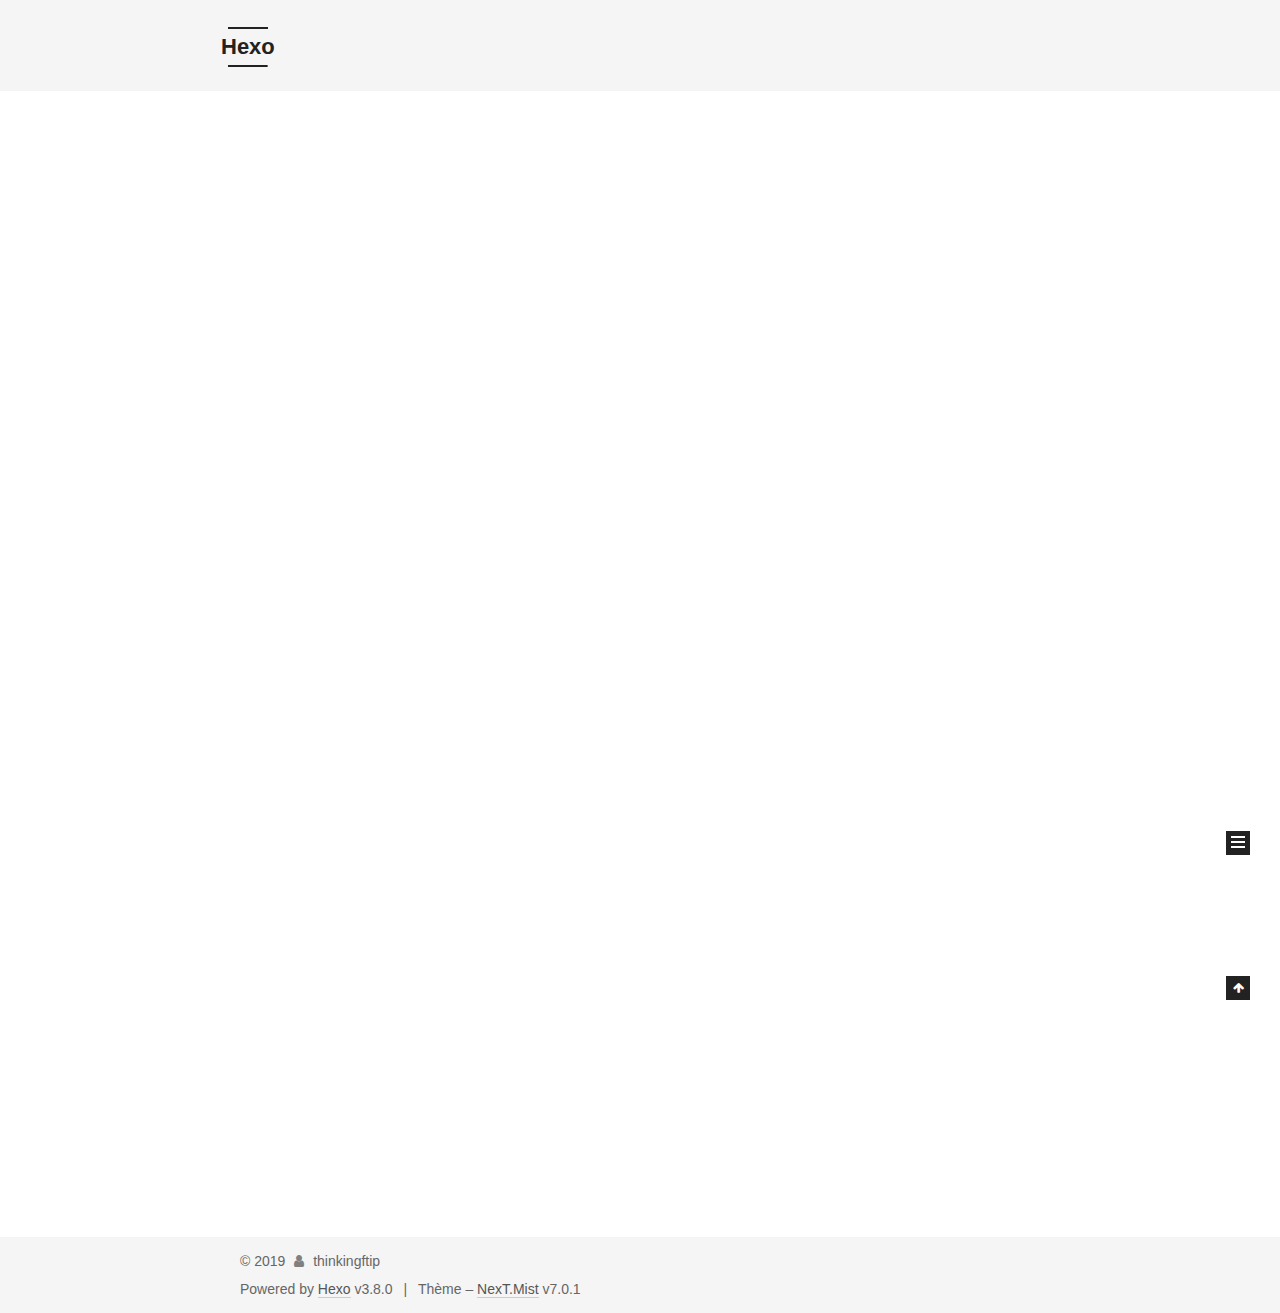
==== commit f810dc12: "Site updated: 2019-04-24 14:37:36" ====
--- a/index.html
+++ b/index.html
@@ -216,7 +216,7 @@
 
     
 
-    <a href="/" rel="section"><i class="menu-item-icon fa fa-fw fa-home"></i> <br>Startseite</a>
+    <a href="/" rel="section"><i class="menu-item-icon fa fa-fw fa-home"></i> <br>Accueil</a>
 
   </li>
         
@@ -233,7 +233,7 @@
 
     
 
-    <a href="/about/" rel="section"><i class="menu-item-icon fa fa-fw fa-user"></i> <br>Über</a>
+    <a href="/about/" rel="section"><i class="menu-item-icon fa fa-fw fa-user"></i> <br>A propos</a>
 
   </li>
         
@@ -267,7 +267,7 @@
 
     
 
-    <a href="/categories/" rel="section"><i class="menu-item-icon fa fa-fw fa-th"></i> <br>Kategorien</a>
+    <a href="/categories/" rel="section"><i class="menu-item-icon fa fa-fw fa-th"></i> <br>Categories</a>
 
   </li>
         
@@ -284,7 +284,7 @@
 
     
 
-    <a href="/archives/" rel="section"><i class="menu-item-icon fa fa-fw fa-archive"></i> <br>Archiv</a>
+    <a href="/archives/" rel="section"><i class="menu-item-icon fa fa-fw fa-archive"></i> <br>Archives</a>
 
   </li>
 
@@ -374,7 +374,7 @@
                 <i class="fa fa-calendar-o"></i>
               </span>
               
-                <span class="post-meta-item-text">Veröffentlicht am</span>
+                <span class="post-meta-item-text">Posté le</span>
               
 
               
@@ -529,7 +529,7 @@
                   <a href="/archives/">
                 
                     <span class="site-state-item-count">1</span>
-                    <span class="site-state-item-name">Artikel</span>
+                    <span class="site-state-item-name">articles</span>
                   </a>
                 </div>
               
@@ -584,7 +584,7 @@
 </div>
 
 
-  <div class="powered-by">Erstellt mit  <a href="https://hexo.io" class="theme-link" rel="noopener" target="_blank">Hexo</a> v3.8.0</div>
+  <div class="powered-by">Powered by <a href="https://hexo.io" class="theme-link" rel="noopener" target="_blank">Hexo</a> v3.8.0</div>
 
 
 
@@ -592,7 +592,7 @@
 
 
 
-  <div class="theme-info">Theme – <a href="https://theme-next.org" class="theme-link" rel="noopener" target="_blank">NexT.Mist</a> v7.0.1</div>
+  <div class="theme-info">Thème – <a href="https://theme-next.org" class="theme-link" rel="noopener" target="_blank">NexT.Mist</a> v7.0.1</div>
 
 
 
--- a/css/main.css
+++ b/css/main.css
@@ -1891,7 +1891,7 @@
   width: 4px;
   height: 4px;
   border-radius: 50%;
-  background: #ff8cff;
+  background: #ad06ff;
 }
 .links-of-blogroll {
   font-size: 13px;
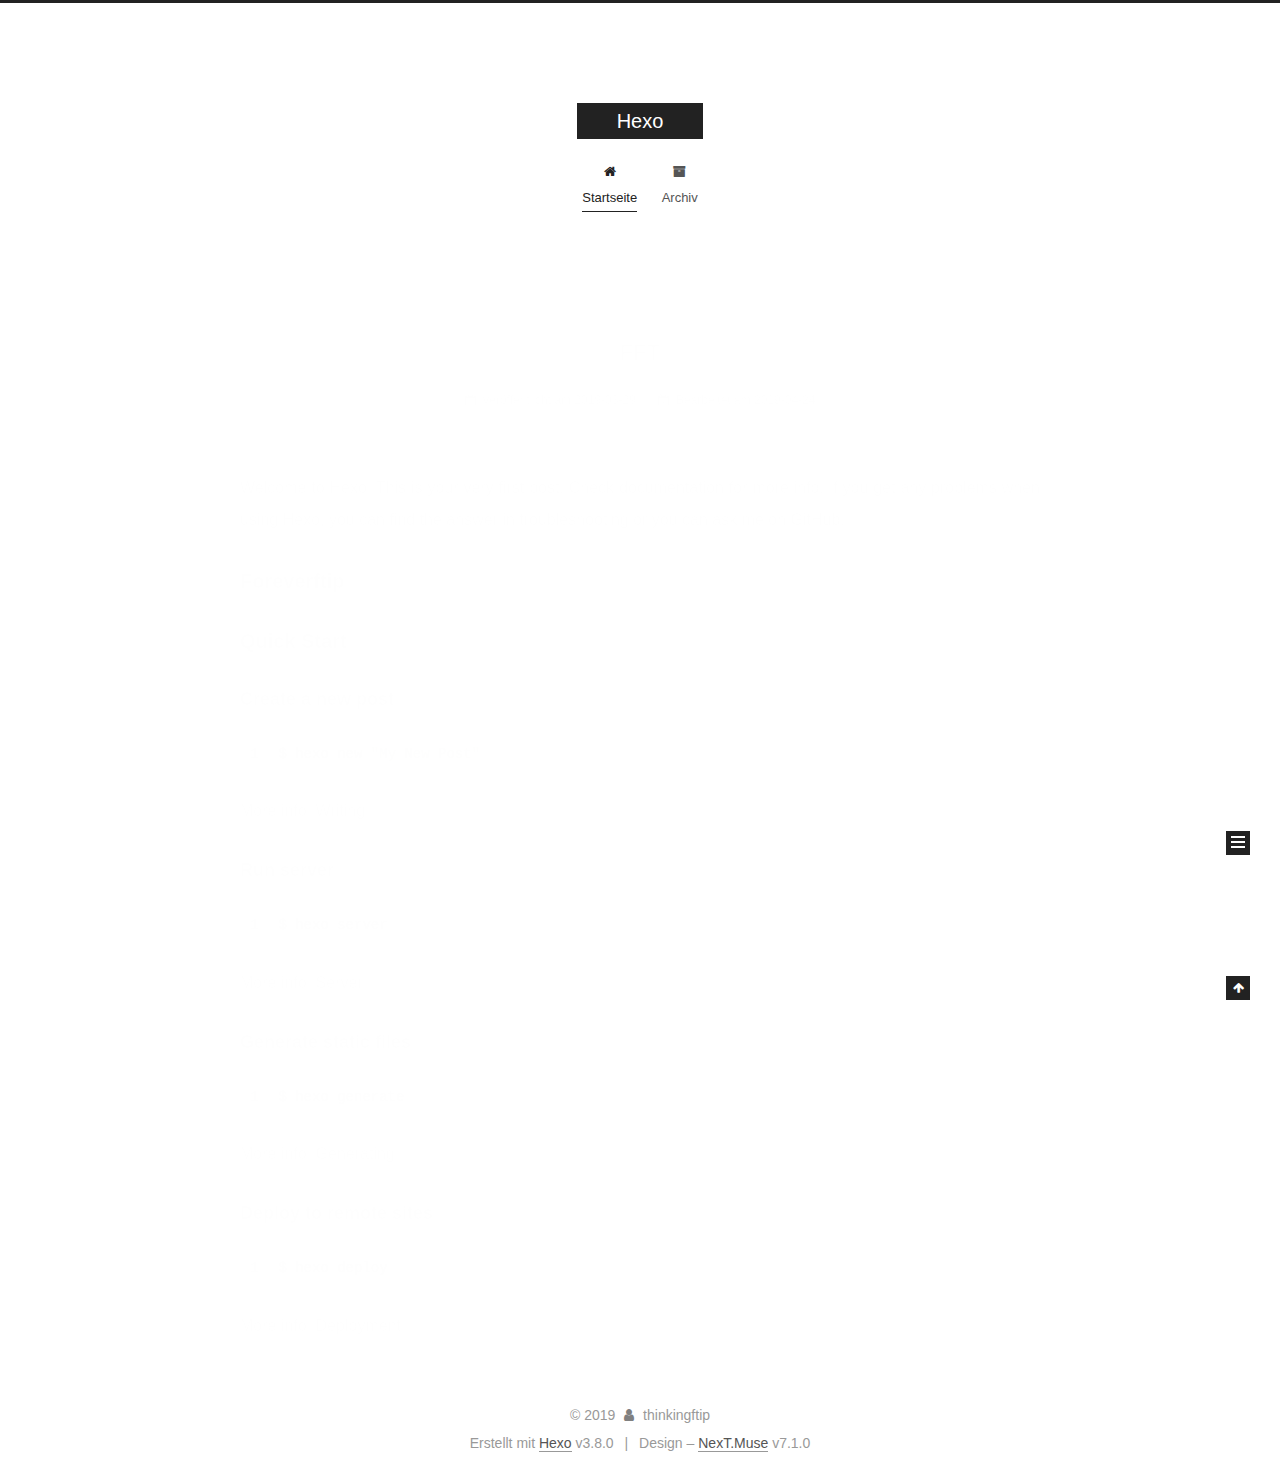
==== commit 9f9a0502: "Site updated: 2019-04-24 17:51:49" ====
--- a/index.html
+++ b/index.html
@@ -14,7 +14,7 @@
   
 
 
-<html class="theme-next mist use-motion" lang>
+<html class="theme-next muse use-motion" lang>
 <head><meta name="generator" content="Hexo 3.8.0">
   <meta charset="UTF-8">
 <meta http-equiv="X-UA-Compatible" content="IE=edge">
@@ -44,23 +44,21 @@
 
 
 
-
-
 <link rel="stylesheet" href="/lib/font-awesome/css/font-awesome.min.css?v=4.6.2">
 
-<link rel="stylesheet" href="/css/main.css?v=7.0.1">
-
-
-  <link rel="apple-touch-icon" sizes="180x180" href="/images/apple-touch-icon-next.png?v=7.0.1">
-
-
-  <link rel="icon" type="image/png" sizes="32x32" href="/images/favicon-32x32-next.png?v=7.0.1">
-
-
-  <link rel="icon" type="image/png" sizes="16x16" href="/images/favicon-16x16-next.png?v=7.0.1">
-
-
-  <link rel="mask-icon" href="/images/logo.svg?v=7.0.1" color="#222">
+<link rel="stylesheet" href="/css/main.css?v=7.1.0">
+
+
+  <link rel="apple-touch-icon" sizes="180x180" href="/images/apple-touch-icon-next.png?v=7.1.0">
+
+
+  <link rel="icon" type="image/png" sizes="32x32" href="/images/favicon-32x32-next.png?v=7.1.0">
+
+
+  <link rel="icon" type="image/png" sizes="16x16" href="/images/favicon-16x16-next.png?v=7.1.0">
+
+
+  <link rel="mask-icon" href="/images/logo.svg?v=7.1.0" color="#222">
 
 
 
@@ -72,9 +70,11 @@
   var NexT = window.NexT || {};
   var CONFIG = {
     root: '/',
-    scheme: 'Mist',
-    version: '7.0.1',
-    sidebar: {"position":"left","display":"post","offset":12,"b2t":false,"scrollpercent":false,"onmobile":false,"dimmer":false},
+    scheme: 'Muse',
+    version: '7.1.0',
+    sidebar: {"position":"left","display":"post","offset":12,"onmobile":false,"dimmer":false},
+    back2top: true,
+    back2top_sidebar: false,
     fancybox: false,
     fastclick: false,
     lazyload: false,
@@ -108,7 +108,8 @@
 
 
 
-
+  
+  
   <link rel="canonical" href="http://thinkingftip.github.io/">
 
 
@@ -188,7 +189,7 @@
   </div>
 
   <div class="site-nav-toggle">
-    <button aria-label="Toggle navigation bar">
+    <button aria-label="Navigationsleiste an/ausschalten">
       <span class="btn-bar"></span>
       <span class="btn-bar"></span>
       <span class="btn-bar"></span>
@@ -216,64 +217,13 @@
 
     
 
-    <a href="/" rel="section"><i class="menu-item-icon fa fa-fw fa-home"></i> <br>Accueil</a>
+    <a href="/" rel="section"><i class="menu-item-icon fa fa-fw fa-home"></i> <br>Startseite</a>
 
   </li>
         
         
         
           
-          <li class="menu-item menu-item-about">
-
-    
-    
-    
-      
-    
-
-    
-
-    <a href="/about/" rel="section"><i class="menu-item-icon fa fa-fw fa-user"></i> <br>A propos</a>
-
-  </li>
-        
-        
-        
-          
-          <li class="menu-item menu-item-tags">
-
-    
-    
-    
-      
-    
-
-    
-
-    <a href="/tags/" rel="section"><i class="menu-item-icon fa fa-fw fa-tags"></i> <br>Tags</a>
-
-  </li>
-        
-        
-        
-          
-          <li class="menu-item menu-item-categories">
-
-    
-    
-    
-      
-    
-
-    
-
-    <a href="/categories/" rel="section"><i class="menu-item-icon fa fa-fw fa-th"></i> <br>Categories</a>
-
-  </li>
-        
-        
-        
-          
           <li class="menu-item menu-item-archives">
 
     
@@ -284,7 +234,7 @@
 
     
 
-    <a href="/archives/" rel="section"><i class="menu-item-icon fa fa-fw fa-archive"></i> <br>Archives</a>
+    <a href="/archives/" rel="section"><i class="menu-item-icon fa fa-fw fa-archive"></i> <br>Archiv</a>
 
   </li>
 
@@ -341,7 +291,7 @@
     <span hidden itemprop="author" itemscope itemtype="http://schema.org/Person">
       <meta itemprop="name" content="thinkingftip">
       <meta itemprop="description" content>
-      <meta itemprop="image" content="/images/avatar.png">
+      <meta itemprop="image" content="/images/avatar.gif">
     </span>
 
     <span hidden itemprop="publisher" itemscope itemtype="http://schema.org/Organization">
@@ -374,14 +324,14 @@
                 <i class="fa fa-calendar-o"></i>
               </span>
               
-                <span class="post-meta-item-text">Posté le</span>
-              
-
-              
-                
-              
-
-              <time title="Post created: 2019-03-29 00:18:25" itemprop="dateCreated datePublished" datetime="2019-03-29T00:18:25+08:00">2019-03-29</time>
+                <span class="post-meta-item-text">Veröffentlicht am</span>
+              
+
+              
+                
+              
+
+              <time title="Erstellt: 2019-03-29 00:18:25" itemprop="dateCreated datePublished" datetime="2019-03-29T00:18:25+08:00">2019-03-29</time>
             
 
             
@@ -396,9 +346,9 @@
                   <i class="fa fa-calendar-check-o"></i>
                 </span>
                 
-                  <span class="post-meta-item-text">Edited on</span>
-                
-                <time title="Updated at: 2019-04-24 14:34:43" itemprop="dateModified" datetime="2019-04-24T14:34:43+08:00">2019-04-24</time>
+                  <span class="post-meta-item-text">Bearbeitet am</span>
+                
+                <time title="Geändert am: 2019-04-24 14:34:43" itemprop="dateModified" datetime="2019-04-24T14:34:43+08:00">2019-04-24</time>
               
             
           </span>
@@ -515,10 +465,8 @@
         <div class="site-overview">
           <div class="site-author motion-element" itemprop="author" itemscope itemtype="http://schema.org/Person">
             
-              <img class="site-author-image" itemprop="image" src="/images/avatar.png" alt="thinkingftip">
-            
               <p class="site-author-name" itemprop="name">thinkingftip</p>
-              <p class="site-description motion-element" itemprop="description"></p>
+              <div class="site-description motion-element" itemprop="description"></div>
           </div>
 
           
@@ -529,7 +477,7 @@
                   <a href="/archives/">
                 
                     <span class="site-state-item-count">1</span>
-                    <span class="site-state-item-name">articles</span>
+                    <span class="site-state-item-name">Artikel</span>
                   </a>
                 </div>
               
@@ -538,6 +486,8 @@
 
               
             </nav>
+          
+
           
 
           
@@ -584,7 +534,7 @@
 </div>
 
 
-  <div class="powered-by">Powered by <a href="https://hexo.io" class="theme-link" rel="noopener" target="_blank">Hexo</a> v3.8.0</div>
+  <div class="powered-by">Erstellt mit  <a href="https://hexo.io" class="theme-link" rel="noopener" target="_blank">Hexo</a> v3.8.0</div>
 
 
 
@@ -592,7 +542,7 @@
 
 
 
-  <div class="theme-info">Thème – <a href="https://theme-next.org" class="theme-link" rel="noopener" target="_blank">NexT.Mist</a> v7.0.1</div>
+  <div class="theme-info">Design – <a href="https://theme-next.org" class="theme-link" rel="noopener" target="_blank">NexT.Muse</a> v7.1.0</div>
 
 
 
@@ -670,38 +620,44 @@
   
 
 
-  <script src="/js/src/utils.js?v=7.0.1"></script>
-
-  <script src="/js/src/motion.js?v=7.0.1"></script>
-
-
-
-  
-  
-
-
-  <script src="/js/src/schemes/muse.js?v=7.0.1"></script>
-
-
-
-
-  
-
-  
-
-
-  <script src="/js/src/bootstrap.js?v=7.0.1"></script>
-
-
-  
-  
-
-
-
-  
-
-
-
+  <script src="/js/utils.js?v=7.1.0"></script>
+
+  <script src="/js/motion.js?v=7.1.0"></script>
+
+
+
+  
+  
+
+
+  <script src="/js/schemes/muse.js?v=7.1.0"></script>
+
+
+
+  
+
+  
+
+
+  <script src="/js/next-boot.js?v=7.1.0"></script>
+
+
+  
+
+  
+
+  
+
+  
+
+
+
+  
+
+
+
+
+  
 
   
 
--- a/css/main.css
+++ b/css/main.css
@@ -1,66 +1,44 @@
-/* normalize.css v3.0.2 | MIT License | git.io/normalize */
+/* normalize.css v8.0.1 | MIT License | github.com/necolas/normalize.css */
 html {
-  font-family: sans-serif; /* 1 */
-  -ms-text-size-adjust: 100%; /* 2 */
+  line-height: 1.15; /* 1 */
   -webkit-text-size-adjust: 100%; /* 2 */
 }
 body {
   margin: 0;
 }
-article,
-aside,
-details,
-figcaption,
-figure,
-footer,
-header,
-hgroup,
-main,
-menu,
-nav,
-section,
-summary {
+main {
   display: block;
-}
-audio,
-canvas,
-progress,
-video {
-  display: inline-block; /* 1 */
-  vertical-align: baseline; /* 2 */
-}
-audio:not([controls]) {
-  display: none;
-  height: 0;
-}
-[hidden],
-template {
-  display: none;
-}
-a {
-  background-color: transparent;
-}
-a:active,
-a:hover {
-  outline: 0;
-}
-abbr[title] {
-  border-bottom: 1px dotted;
-}
-b,
-strong {
-  font-weight: bold;
-}
-dfn {
-  font-style: italic;
 }
 h1 {
   font-size: 2em;
   margin: 0.67em 0;
 }
-mark {
-  background: #ff0;
-  color: #000;
+hr {
+  box-sizing: content-box; /* 1 */
+  height: 0; /* 1 */
+  overflow: visible; /* 2 */
+}
+pre {
+  font-family: monospace, monospace; /* 1 */
+  font-size: 1em; /* 2 */
+}
+a {
+  background-color: transparent;
+}
+abbr[title] {
+  border-bottom: none; /* 1 */
+  text-decoration: underline; /* 2 */
+  text-decoration: underline dotted; /* 2 */
+}
+b,
+strong {
+  font-weight: bolder;
+}
+code,
+kbd,
+samp {
+  font-family: monospace, monospace; /* 1 */
+  font-size: 1em; /* 2 */
 }
 small {
   font-size: 80%;
@@ -72,112 +50,102 @@
   position: relative;
   vertical-align: baseline;
 }
+sub {
+  bottom: -0.25em;
+}
 sup {
   top: -0.5em;
 }
-sub {
-  bottom: -0.25em;
-}
 img {
-  border: 0;
-}
-svg:not(:root) {
-  overflow: hidden;
-}
-figure {
-  margin: 1em 40px;
-}
-hr {
-  -moz-box-sizing: content-box;
-  box-sizing: content-box;
-  height: 0;
-}
-pre {
-  overflow: auto;
-}
-code,
-kbd,
-pre,
-samp {
-  font-family: monospace, monospace;
-  font-size: 1em;
+  border-style: none;
 }
 button,
 input,
 optgroup,
 select,
 textarea {
-  color: inherit; /* 1 */
-  font: inherit; /* 2 */
-  margin: 0; /* 3 */
-}
-button {
+  font-family: inherit; /* 1 */
+  font-size: 100%; /* 1 */
+  line-height: 1.15; /* 1 */
+  margin: 0; /* 2 */
+}
+button,
+input {
+/* 1 */
   overflow: visible;
 }
 button,
 select {
+/* 1 */
   text-transform: none;
 }
 button,
-html input[type="button"],
-input[type="reset"],
-input[type="submit"] {
-  -webkit-appearance: button; /* 2 */
-  cursor: pointer; /* 3 */
-}
-button[disabled],
-html input[disabled] {
-  cursor: default;
+[type="button"],
+[type="reset"],
+[type="submit"] {
+  -webkit-appearance: button;
 }
 button::-moz-focus-inner,
-input::-moz-focus-inner {
-  border: 0;
+[type="button"]::-moz-focus-inner,
+[type="reset"]::-moz-focus-inner,
+[type="submit"]::-moz-focus-inner {
+  border-style: none;
   padding: 0;
 }
-input {
-  line-height: normal;
-}
-input[type="checkbox"],
-input[type="radio"] {
+button:-moz-focusring,
+[type="button"]:-moz-focusring,
+[type="reset"]:-moz-focusring,
+[type="submit"]:-moz-focusring {
+  outline: 1px dotted ButtonText;
+}
+fieldset {
+  padding: 0.35em 0.75em 0.625em;
+}
+legend {
+  box-sizing: border-box; /* 1 */
+  color: inherit; /* 2 */
+  display: table; /* 1 */
+  max-width: 100%; /* 1 */
+  padding: 0; /* 3 */
+  white-space: normal; /* 1 */
+}
+progress {
+  vertical-align: baseline;
+}
+textarea {
+  overflow: auto;
+}
+[type="checkbox"],
+[type="radio"] {
   box-sizing: border-box; /* 1 */
   padding: 0; /* 2 */
 }
-input[type="number"]::-webkit-inner-spin-button,
-input[type="number"]::-webkit-outer-spin-button {
+[type="number"]::-webkit-inner-spin-button,
+[type="number"]::-webkit-outer-spin-button {
   height: auto;
 }
-input[type="search"] {
+[type="search"] {
   -webkit-appearance: textfield; /* 1 */
-  -moz-box-sizing: content-box;
-  -webkit-box-sizing: content-box; /* 2 */
-  box-sizing: content-box;
-}
-input[type="search"]::-webkit-search-cancel-button,
-input[type="search"]::-webkit-search-decoration {
+  outline-offset: -2px; /* 2 */
+}
+[type="search"]::-webkit-search-decoration {
   -webkit-appearance: none;
 }
-fieldset {
-  border: 1px solid #c0c0c0;
-  margin: 0 2px;
-  padding: 0.35em 0.625em 0.75em;
-}
-legend {
-  border: 0; /* 1 */
-  padding: 0; /* 2 */
-}
-textarea {
-  overflow: auto;
-}
-optgroup {
-  font-weight: bold;
-}
-table {
-  border-collapse: collapse;
-  border-spacing: 0;
-}
-td,
-th {
-  padding: 0;
+::-webkit-file-upload-button {
+  -webkit-appearance: button; /* 1 */
+  font: inherit; /* 2 */
+}
+details {
+  display: block;
+}
+summary {
+  display: list-item;
+}
+template {
+  display: none;
+}
+[hidden] {
+  display: none;
 }
 ::selection {
   background: #262a30;
@@ -191,12 +159,7 @@
   color: #555;
   background: #fff;
 }
-@media (max-width: 767px) {
-  body {
-    padding-right: 0 !important;
-  }
-}
-@media (min-width: 768px) and (max-width: 991px) {
+@media (max-width: 991px) {
   body {
     padding-right: 0 !important;
   }
@@ -205,18 +168,6 @@
   body {
     font-size: 16px;
   }
-}
-h1,
-h2,
-h3,
-h4,
-h5,
-h6 {
-  margin: 0;
-  padding: 0;
-  font-weight: bold;
-  line-height: 1.5;
-  font-family: 'Lato', "PingFang SC", "Microsoft YaHei", sans-serif;
 }
 h1,
 h2,
@@ -225,89 +176,93 @@
 h5,
 h6 {
   margin: 20px 0 15px;
+  padding: 0;
+  font-weight: bold;
+  line-height: 1.5;
+  font-family: 'Lato', "PingFang SC", "Microsoft YaHei", sans-serif;
 }
 h1 {
-  font-size: 24px;
+  font-size: 22px;
 }
 h1 code {
-  font-size: 24px;
+  font-size: 1em;
 }
 @media (max-width: 767px) {
   h1 {
-    font-size: 20px;
+    font-size: 18px;
   }
   h1 code {
-    font-size: 20px;
+    font-size: 1em;
   }
 }
 h2 {
-  font-size: 22px;
+  font-size: 20px;
 }
 h2 code {
-  font-size: 22px;
+  font-size: 1em;
 }
 @media (max-width: 767px) {
   h2 {
-    font-size: 18px;
+    font-size: 16px;
   }
   h2 code {
-    font-size: 18px;
+    font-size: 1em;
   }
 }
 h3 {
-  font-size: 20px;
+  font-size: 18px;
 }
 h3 code {
-  font-size: 20px;
+  font-size: 1em;
 }
 @media (max-width: 767px) {
   h3 {
-    font-size: 16px;
+    font-size: 14px;
   }
   h3 code {
-    font-size: 16px;
+    font-size: 1em;
   }
 }
 h4 {
-  font-size: 18px;
+  font-size: 16px;
 }
 h4 code {
-  font-size: 18px;
+  font-size: 1em;
 }
 @media (max-width: 767px) {
   h4 {
-    font-size: 14px;
+    font-size: 12px;
   }
   h4 code {
-    font-size: 14px;
+    font-size: 1em;
   }
 }
 h5 {
-  font-size: 16px;
+  font-size: 14px;
 }
 h5 code {
-  font-size: 16px;
+  font-size: 1em;
 }
 @media (max-width: 767px) {
   h5 {
-    font-size: 12px;
+    font-size: 10px;
   }
   h5 code {
-    font-size: 12px;
+    font-size: 1em;
   }
 }
 h6 {
-  font-size: 14px;
+  font-size: 12px;
 }
 h6 code {
-  font-size: 14px;
+  font-size: 1em;
 }
 @media (max-width: 767px) {
   h6 {
-    font-size: 10px;
+    font-size: 8px;
   }
   h6 code {
-    font-size: 10px;
+    font-size: 1em;
   }
 }
 p {
@@ -329,9 +284,11 @@
   color: #222;
   border-bottom-color: #222;
 }
-blockquote {
-  margin: 0;
-  padding: 0;
+video {
+  max-width: 100%;
+  display: block;
+  margin-left: auto;
+  margin-right: auto;
 }
 img {
   display: block;
@@ -347,6 +304,7 @@
   background-image: repeating-linear-gradient(-45deg, #fff, #fff 4px, transparent 4px, transparent 8px);
 }
 blockquote {
+  margin: 0;
   padding: 0 15px;
   color: #666;
   border-left: 4px solid #ddd;
@@ -368,7 +326,7 @@
   box-shadow: 0.1em 0.1em 0.2em rgba(0,0,0,0.1);
   background-color: #f9f9f9;
   font-family: inherit;
-  background-image: -webkit-linear-gradient(top, #eee, #fff, #eee);
+  background-image: linear-gradient(top, #eee, #fff, #eee);
   padding: 0.1em 0.3em;
   white-space: nowrap;
 }
@@ -422,7 +380,7 @@
   margin-left: 10px;
   margin-right: 5px;
 }
-.affix.affix.affix {
+.affix {
   position: fixed;
 }
 .translation {
@@ -451,10 +409,10 @@
   border-spacing: 0;
   font-size: 14px;
 }
-table>tbody>tr:nth-of-type(odd) {
+table > tbody > tr:nth-of-type(odd) {
   background-color: #f9f9f9;
 }
-table>tbody>tr:hover {
+table > tbody > tr:hover {
   background-color: #f5f5f5;
 }
 caption,
@@ -788,6 +746,28 @@
   max-width: 150px;
   max-height: 150px;
 }
+.post-body .label {
+  display: inline;
+  padding: 0 2px;
+}
+.post-body .label.default {
+  background-color: #f0f0f0;
+}
+.post-body .label.primary {
+  background-color: #efe6f7;
+}
+.post-body .label.info {
+  background-color: #e5f2f8;
+}
+.post-body .label.success {
+  background-color: #e7f4e9;
+}
+.post-body .label.warning {
+  background-color: #fcf6e1;
+}
+.post-body .label.danger {
+  background-color: #fae8eb;
+}
 .post-body .note {
   position: relative;
   padding: 15px;
@@ -882,29 +862,6 @@
 .post-body .note.danger h6 {
   color: #d9534f;
 }
-.post-body .label {
-  display: inline;
-  padding: 0 2px;
-  white-space: nowrap;
-}
-.post-body .label.default {
-  background-color: #f0f0f0;
-}
-.post-body .label.primary {
-  background-color: #efe6f7;
-}
-.post-body .label.info {
-  background-color: #e5f2f8;
-}
-.post-body .label.success {
-  background-color: #e7f4e9;
-}
-.post-body .label.warning {
-  background-color: #fcf6e1;
-}
-.post-body .label.danger {
-  background-color: #fae8eb;
-}
 .post-body .tabs {
   position: relative;
   display: block;
@@ -978,17 +935,17 @@
   padding: 20px 20px 0 20px;
 }
 .post-body .tabs .tab-content .tab-pane:not(.active) {
-  display: none !important;
+  display: none;
 }
 .post-body .tabs .tab-content .tab-pane.active {
-  display: block !important;
+  display: block;
 }
 .btn {
   display: inline-block;
   padding: 0 20px;
   font-size: 14px;
-  color: #555;
-  background: transparent;
+  color: #fff;
+  background: #222;
   border: 2px solid #222;
   text-decoration: none;
   border-radius: 0;
@@ -1095,16 +1052,6 @@
 }
 .comments {
   margin: 60px 20px 0;
-}
-.tag-cloud {
-  text-align: center;
-}
-.tag-cloud a {
-  display: inline-block;
-  margin: 10px;
-}
-.tag-cloud a:hover {
-  color: #222 !important;
 }
 .back-to-top {
   box-sizing: border-box;
@@ -1120,24 +1067,16 @@
   color: #fff;
   cursor: pointer;
   text-align: center;
-  -webkit-transform: translateZ(0);
   transition-property: bottom;
   transition-duration: 0.2s;
   transition-timing-function: ease-in-out;
   transition-delay: 0s;
 }
-@media (min-width: 768px) and (max-width: 991px) {
-  .back-to-top {
-    display: none !important;
-  }
-}
-@media (max-width: 767px) {
-  .back-to-top {
-    display: none !important;
-  }
-}
 .back-to-top.back-to-top-on {
   bottom: 19px;
+}
+.back-to-top:hover {
+  color: #87daff;
 }
 .header {
   background: transparent;
@@ -1151,7 +1090,7 @@
 }
 .site-meta {
   margin: 0;
-  text-align: left;
+  text-align: center;
 }
 @media (max-width: 767px) {
   .site-meta {
@@ -1162,12 +1101,12 @@
   position: relative;
   display: inline-block;
   padding: 0 40px;
-  color: #222;
+  color: #fff;
   background: #222;
   border-bottom: none;
 }
 .brand:hover {
-  color: #222;
+  color: #fff;
 }
 .logo {
   display: inline-block;
@@ -1245,7 +1184,7 @@
   margin: 0 10px;
   list-style: none;
 }
-@media screen and (max-width: 767px) {
+@media (max-width: 767px) {
   .menu .menu-item {
     margin-top: 10px;
   }
@@ -1276,7 +1215,7 @@
   word-wrap: break-word;
   font-family: 'Lato', "PingFang SC", "Microsoft YaHei", sans-serif;
 }
-.post-body .exturl .fa {
+.post-body span.exturl .fa {
   font-size: 14px;
   margin-left: 4px;
 }
@@ -1285,7 +1224,6 @@
   margin: 0 auto;
   cursor: pointer;
   cursor: zoom-in;
-  cursor: -webkit-zoom-in;
 }
 .post-body .image-caption,
 .post-body .figure .caption {
@@ -1299,11 +1237,6 @@
 .post-sticky-flag {
   display: inline-block;
   font-size: 16px;
-  -ms-transform: rotate(30deg);
-  -webkit-transform: rotate(30deg);
-  -moz-transform: rotate(30deg);
-  -ms-transform: rotate(30deg);
-  -o-transform: rotate(30deg);
   transform: rotate(30deg);
 }
 .use-motion .post-block,
@@ -1340,6 +1273,11 @@
   }
 }
 @media (min-width: 992px) {
+  .posts-expand .post-body {
+    text-align: justify;
+  }
+}
+@media (max-width: 991px) {
   .posts-expand .post-body {
     text-align: justify;
   }
@@ -1376,9 +1314,6 @@
 .posts-expand .post-body h6:hover .header-anchor {
   visibility: visible;
 }
-.posts-expand .post-body ul > li {
-  list-style: circle;
-}
 .posts-expand .post-body img {
   box-sizing: border-box;
   margin: 0 auto 25px;
@@ -1399,7 +1334,7 @@
 .posts-collapse {
   position: relative;
   z-index: 1010;
-  margin-left: 0;
+  margin-left: 55px;
 }
 .posts-collapse::after {
   content: " ";
@@ -1527,10 +1462,6 @@
   left: 0;
   background-color: #000;
   visibility: hidden;
-  -webkit-transform: scaleX(0);
-  -moz-transform: scaleX(0);
-  -ms-transform: scaleX(0);
-  -o-transform: scaleX(0);
   transform: scaleX(0);
   transition-duration: 0.2s;
   transition-timing-function: ease-in-out;
@@ -1538,10 +1469,6 @@
 }
 .posts-expand .post-title-link:hover::before {
   visibility: visible;
-  -webkit-transform: scaleX(1);
-  -moz-transform: scaleX(1);
-  -ms-transform: scaleX(1);
-  -o-transform: scaleX(1);
   transform: scaleX(1);
 }
 .posts-expand .post-title-link .fa {
@@ -1657,14 +1584,13 @@
   margin-left: 5px;
 }
 .posts-expand .post-eof {
-  display: block;
   margin: 80px auto 60px;
   width: 8%;
   height: 1px;
   background: #ccc;
   text-align: center;
 }
-.post:last-child .post-eof.post-eof.post-eof {
+.post:last-child .post-eof {
   display: none;
 }
 .post-gallery {
@@ -1717,25 +1643,20 @@
   z-index: 1040;
   box-shadow: inset 0 2px 6px #000;
   background: #222;
-  -webkit-transform: translateZ(0);
 }
 .sidebar a,
-.sidebar .exturl {
+.sidebar span.exturl {
   color: #999;
   border-bottom-color: #555;
 }
 .sidebar a:hover,
-.sidebar .exturl:hover {
+.sidebar span.exturl:hover {
   color: #eee;
-}
-@media (min-width: 768px) and (max-width: 991px) {
+  border-bottom-color: #eee;
+}
+@media (max-width: 991px) {
   .sidebar {
-    display: none !important;
-  }
-}
-@media (max-width: 767px) {
-  .sidebar {
-    display: none !important;
+    display: none;
   }
 }
 .sidebar-inner {
@@ -1776,16 +1697,13 @@
   line-height: 0;
   z-index: 1050;
   cursor: pointer;
-  -webkit-transform: translateZ(0);
-}
-@media (min-width: 768px) and (max-width: 991px) {
+}
+.sidebar-toggle:hover .sidebar-toggle-line {
+  background: #87daff;
+}
+@media (max-width: 991px) {
   .sidebar-toggle {
-    display: none !important;
-  }
-}
-@media (max-width: 767px) {
-  .sidebar-toggle {
-    display: none !important;
+    display: none;
   }
 }
 .sidebar-toggle-line {
@@ -1821,60 +1739,11 @@
   font-size: 14px;
   color: #999;
 }
-.site-state {
-  overflow: hidden;
-  line-height: 1.4;
-  white-space: nowrap;
-  text-align: center;
-}
-.site-state-item {
-  display: inline-block;
-  padding: 0 15px;
-  border-left: 1px solid #333;
-}
-.site-state-item:first-child {
-  border-left: none;
-}
-.site-state-item a {
-  border-bottom: none;
-}
-.site-state-item-count {
-  display: block;
-  text-align: center;
-  color: inherit;
-  font-weight: 600;
-  font-size: 18px;
-}
-.site-state-item-name {
-  font-size: 13px;
-  color: inherit;
-}
-.feed-link {
-  margin-top: 20px;
-}
-.feed-link a {
-  display: inline-block;
-  padding: 0 15px;
-  color: #fc6423;
-  border: 1px solid #fc6423;
-  border-radius: 4px;
-}
-.feed-link a i {
-  color: #fc6423;
-  font-size: 14px;
-}
-.feed-link a:hover {
-  color: #fff;
-  background: #fc6423;
-}
-.feed-link a:hover i {
-  color: #fff;
-}
 .links-of-author {
   margin-top: 20px;
 }
 .links-of-author a,
-.links-of-author .exturl {
+.links-of-author span.exturl {
   display: inline-block;
   vertical-align: middle;
   margin-right: 10px;
@@ -1883,7 +1752,7 @@
   font-size: 13px;
 }
 .links-of-author a:before,
-.links-of-author .exturl:before {
+.links-of-author span.exturl:before {
   display: inline-block;
   vertical-align: middle;
   margin-right: 3px;
@@ -1891,13 +1760,40 @@
   width: 4px;
   height: 4px;
   border-radius: 50%;
-  background: #ad06ff;
+  background: #ffc420;
+}
+.feed-link,
+.chat {
+  margin-top: 10px;
+}
+.feed-link a,
+.chat a {
+  display: inline-block;
+  padding: 0 15px;
+  color: #fc6423;
+  border: 1px solid #fc6423 !important;
+  border-radius: 4px;
+}
+.feed-link a i,
+.chat a i {
+  color: #fc6423;
+  font-size: 14px;
+}
+.feed-link a:hover,
+.chat a:hover {
+  color: #fff;
+  background: #fc6423;
+}
+.feed-link a:hover i,
+.chat a:hover i {
+  color: #fff;
 }
 .links-of-blogroll {
+  margin-top: 10px;
   font-size: 13px;
 }
 .links-of-blogroll-title {
-  margin-top: 20px;
+  margin-top: 0;
   font-size: 14px;
   font-weight: 600;
 }
@@ -1950,6 +1846,36 @@
 }
 .sidebar-panel-active {
   display: block;
+}
+.site-state {
+  display: flex;
+  justify-content: center;
+  overflow: hidden;
+  line-height: 1.4;
+  white-space: nowrap;
+  text-align: center;
+  margin-top: 10px;
+}
+.site-state-item {
+  padding: 0 15px;
+  border-left: 1px solid #333;
+}
+.site-state-item:first-child {
+  border-left: none;
+}
+.site-state-item a {
+  border-bottom: none;
+}
+.site-state-item-count {
+  display: block;
+  text-align: center;
+  color: inherit;
+  font-weight: 600;
+  font-size: 18px;
+}
+.site-state-item-name {
+  font-size: 13px;
+  color: inherit;
 }
 .post-toc-empty {
   font-size: 14px;
@@ -2032,121 +1958,57 @@
 }
 @-moz-keyframes iconAnimate {
   0%, 100% {
-    -webkit-transform: scale(1);
-    -moz-transform: scale(1);
-    -ms-transform: scale(1);
-    -o-transform: scale(1);
     transform: scale(1);
   }
   10%, 30% {
-    -webkit-transform: scale(0.9);
-    -moz-transform: scale(0.9);
-    -ms-transform: scale(0.9);
-    -o-transform: scale(0.9);
     transform: scale(0.9);
   }
   20%, 40%, 60%, 80% {
-    -webkit-transform: scale(1.1);
-    -moz-transform: scale(1.1);
-    -ms-transform: scale(1.1);
-    -o-transform: scale(1.1);
     transform: scale(1.1);
   }
   50%, 70% {
-    -webkit-transform: scale(1.1);
-    -moz-transform: scale(1.1);
-    -ms-transform: scale(1.1);
-    -o-transform: scale(1.1);
     transform: scale(1.1);
   }
 }
 @-webkit-keyframes iconAnimate {
   0%, 100% {
-    -webkit-transform: scale(1);
-    -moz-transform: scale(1);
-    -ms-transform: scale(1);
-    -o-transform: scale(1);
     transform: scale(1);
   }
   10%, 30% {
-    -webkit-transform: scale(0.9);
-    -moz-transform: scale(0.9);
-    -ms-transform: scale(0.9);
-    -o-transform: scale(0.9);
     transform: scale(0.9);
   }
   20%, 40%, 60%, 80% {
-    -webkit-transform: scale(1.1);
-    -moz-transform: scale(1.1);
-    -ms-transform: scale(1.1);
-    -o-transform: scale(1.1);
     transform: scale(1.1);
   }
   50%, 70% {
-    -webkit-transform: scale(1.1);
-    -moz-transform: scale(1.1);
-    -ms-transform: scale(1.1);
-    -o-transform: scale(1.1);
     transform: scale(1.1);
   }
 }
 @-o-keyframes iconAnimate {
   0%, 100% {
-    -webkit-transform: scale(1);
-    -moz-transform: scale(1);
-    -ms-transform: scale(1);
-    -o-transform: scale(1);
     transform: scale(1);
   }
   10%, 30% {
-    -webkit-transform: scale(0.9);
-    -moz-transform: scale(0.9);
-    -ms-transform: scale(0.9);
-    -o-transform: scale(0.9);
     transform: scale(0.9);
   }
   20%, 40%, 60%, 80% {
-    -webkit-transform: scale(1.1);
-    -moz-transform: scale(1.1);
-    -ms-transform: scale(1.1);
-    -o-transform: scale(1.1);
     transform: scale(1.1);
   }
   50%, 70% {
-    -webkit-transform: scale(1.1);
-    -moz-transform: scale(1.1);
-    -ms-transform: scale(1.1);
-    -o-transform: scale(1.1);
     transform: scale(1.1);
   }
 }
 @keyframes iconAnimate {
   0%, 100% {
-    -webkit-transform: scale(1);
-    -moz-transform: scale(1);
-    -ms-transform: scale(1);
-    -o-transform: scale(1);
     transform: scale(1);
   }
   10%, 30% {
-    -webkit-transform: scale(0.9);
-    -moz-transform: scale(0.9);
-    -ms-transform: scale(0.9);
-    -o-transform: scale(0.9);
     transform: scale(0.9);
   }
   20%, 40%, 60%, 80% {
-    -webkit-transform: scale(1.1);
-    -moz-transform: scale(1.1);
-    -ms-transform: scale(1.1);
-    -o-transform: scale(1.1);
     transform: scale(1.1);
   }
   50%, 70% {
-    -webkit-transform: scale(1.1);
-    -moz-transform: scale(1.1);
-    -ms-transform: scale(1.1);
-    -o-transform: scale(1.1);
     transform: scale(1.1);
   }
 }
@@ -2253,11 +2115,6 @@
   position: absolute;
   left: 50%;
   top: 50%;
-  -webkit-transform: translate(-50%, -50%);
-  -webkit-transform: translate(-50%, -50%);
-  -moz-transform: translate(-50%, -50%);
-  -ms-transform: translate(-50%, -50%);
-  -o-transform: translate(-50%, -50%);
   transform: translate(-50%, -50%);
   color: #ccc;
 }
@@ -2315,14 +2172,14 @@
 .category-all-page .category-list-child {
   padding-left: 10px;
 }
-#schedule ul#event-list {
+#event-list {
   padding-left: 30px;
 }
-#schedule ul#event-list hr {
+#event-list hr {
   margin: 20px 0 45px 0 !important;
   background: #222;
 }
-#schedule ul#event-list hr:after {
+#event-list hr:after {
   display: inline-block;
   content: 'NOW';
   background: #222;
@@ -2331,17 +2188,17 @@
   text-align: right;
   padding: 0 5px;
 }
-#schedule ul#event-list li.event {
+#event-list li.event {
   margin: 20px 0px;
   background: #f9f9f9;
   padding-left: 10px;
   min-height: 40px;
 }
-#schedule ul#event-list li.event h2.event-summary {
+#event-list li.event h2.event-summary {
   margin: 0;
   padding-bottom: 3px;
 }
-#schedule ul#event-list li.event h2.event-summary:before {
+#event-list li.event h2.event-summary:before {
   display: inline-block;
   font-family: FontAwesome;
   font-size: 8px;
@@ -2350,14 +2207,14 @@
   margin-right: 25px;
   color: #bbb;
 }
-#schedule ul#event-list li.event span.event-relative-time {
+#event-list li.event span.event-relative-time {
   display: inline-block;
   font-size: 12px;
   font-weight: 400;
   padding-left: 12px;
   color: #bbb;
 }
-#schedule ul#event-list li.event span.event-details {
+#event-list li.event span.event-details {
   display: block;
   color: #bbb;
   margin-left: 56px;
@@ -2366,7 +2223,7 @@
   text-indent: -24px;
   line-height: 18px;
 }
-#schedule ul#event-list li.event span.event-details:before {
+#event-list li.event span.event-details:before {
   text-indent: 0;
   display: inline-block;
   width: 14px;
@@ -2375,128 +2232,88 @@
   margin-right: 9px;
   color: #bbb;
 }
-#schedule ul#event-list li.event span.event-details.event-location:before {
+#event-list li.event span.event-details.event-location:before {
   content: '\f041';
 }
-#schedule ul#event-list li.event span.event-details.event-duration:before {
+#event-list li.event span.event-details.event-duration:before {
   content: '\f017';
 }
-#schedule ul#event-list li.event-past {
+#event-list li.event-past {
   background: #fcfcfc;
   padding: 15px 0 15px 10px;
 }
-#schedule ul#event-list li.event-past > * {
+#event-list li.event-past > * {
   opacity: 0.9;
 }
-#schedule ul#event-list li.event-past h2.event-summary {
+#event-list li.event-past h2.event-summary {
   color: #bbb;
 }
-#schedule ul#event-list li.event-past h2.event-summary:before {
+#event-list li.event-past h2.event-summary:before {
   color: #dfdfdf;
 }
-#schedule ul#event-list li.event-now {
+#event-list li.event-now {
   background: #222;
   color: #fff;
   padding: 15px 0 15px 10px;
 }
-#schedule ul#event-list li.event-now h2.event-summary:before {
-  -webkit-transform: scale(1.2);
-  -moz-transform: scale(1.2);
-  -ms-transform: scale(1.2);
-  -o-transform: scale(1.2);
+#event-list li.event-now h2.event-summary:before {
   transform: scale(1.2);
   color: #fff;
   animation: dot-flash 1s alternate infinite ease-in-out;
 }
-#schedule ul#event-list li.event-now * {
+#event-list li.event-now * {
   color: #fff !important;
 }
-#schedule ul#event-list li.event-future {
+#event-list li.event-future {
   background: #222;
   color: #fff;
   padding: 15px 0 15px 10px;
 }
-#schedule ul#event-list li.event-future h2.event-summary:before {
-  -webkit-transform: scale(1.2);
-  -moz-transform: scale(1.2);
-  -ms-transform: scale(1.2);
-  -o-transform: scale(1.2);
+#event-list li.event-future h2.event-summary:before {
   transform: scale(1.2);
   color: #fff;
   animation: dot-flash 1s alternate infinite ease-in-out;
 }
-#schedule ul#event-list li.event-future * {
+#event-list li.event-future * {
   color: #fff !important;
 }
 @-moz-keyframes dot-flash {
   from {
     opacity: 1;
-    -webkit-transform: scale(1.1);
-    -moz-transform: scale(1.1);
-    -ms-transform: scale(1.1);
-    -o-transform: scale(1.1);
     transform: scale(1.1);
   }
   to {
     opacity: 0;
-    -webkit-transform: scale(1);
-    -moz-transform: scale(1);
-    -ms-transform: scale(1);
-    -o-transform: scale(1);
     transform: scale(1);
   }
 }
 @-webkit-keyframes dot-flash {
   from {
     opacity: 1;
-    -webkit-transform: scale(1.1);
-    -moz-transform: scale(1.1);
-    -ms-transform: scale(1.1);
-    -o-transform: scale(1.1);
     transform: scale(1.1);
   }
   to {
     opacity: 0;
-    -webkit-transform: scale(1);
-    -moz-transform: scale(1);
-    -ms-transform: scale(1);
-    -o-transform: scale(1);
     transform: scale(1);
   }
 }
 @-o-keyframes dot-flash {
   from {
     opacity: 1;
-    -webkit-transform: scale(1.1);
-    -moz-transform: scale(1.1);
-    -ms-transform: scale(1.1);
-    -o-transform: scale(1.1);
     transform: scale(1.1);
   }
   to {
     opacity: 0;
-    -webkit-transform: scale(1);
-    -moz-transform: scale(1);
-    -ms-transform: scale(1);
-    -o-transform: scale(1);
     transform: scale(1);
   }
 }
 @keyframes dot-flash {
   from {
     opacity: 1;
-    -webkit-transform: scale(1.1);
-    -moz-transform: scale(1.1);
-    -ms-transform: scale(1.1);
-    -o-transform: scale(1.1);
     transform: scale(1.1);
   }
   to {
     opacity: 0;
-    -webkit-transform: scale(1);
-    -moz-transform: scale(1);
-    -ms-transform: scale(1);
-    -o-transform: scale(1);
     transform: scale(1);
   }
 }
@@ -2524,130 +2341,83 @@
 ul.breadcrumb li+li:last-child {
   font-weight: bold;
 }
-a {
-  border-bottom-color: #ccc;
-}
-hr {
-  margin: 20px 0;
-  height: 2px;
-}
-.main-inner {
-  margin-top: 80px;
-}
-.header {
-  background: #f5f5f5;
-}
-.header-inner {
-  padding: 25px 0 20px;
-}
-.header-inner:before,
-.header-inner:after {
-  content: " ";
-  display: table;
-}
-.header-inner:after {
-  clear: both;
-}
-@media (max-width: 767px) {
-  .header-inner {
+.tag-cloud {
+  text-align: center;
+}
+.tag-cloud a {
+  display: inline-block;
+  margin: 10px;
+}
+.tag-cloud a:hover {
+  color: #222 !important;
+}
+@media (max-width: 767px) {
+  .header-inner,
+  .container .main-inner,
+  .footer-inner {
     width: auto;
-    margin-bottom: 50px;
-    padding: 10px;
-  }
-}
-.site-meta {
-  float: left;
-  margin-left: -20px;
-  line-height: normal;
-}
-@media (max-width: 767px) {
-  .site-meta {
-    margin-left: 10px;
-  }
-}
-.site-meta .brand {
-  padding: 2px 1px;
+  }
+}
+embed {
+  display: block;
+  margin: 0px auto 25px auto;
+}
+.custom-logo .site-meta-headline {
+  text-align: center;
+}
+.custom-logo .brand {
   background: none;
 }
-@media (max-width: 767px) {
-  .site-meta .brand {
-    display: block;
-  }
-}
-.site-meta .logo {
-  display: none;
-}
-.site-meta .site-title {
-  font-size: 22px;
-  font-weight: bolder;
-}
-@media (max-width: 767px) {
-  .site-meta .site-title {
-    line-height: 34px;
-  }
-}
-.logo-line-before,
-.logo-line-after {
-  display: block;
-  overflow: hidden;
+.custom-logo .site-title {
+  margin: 10px auto 0;
+  font-size: 24px;
+  color: #222;
+}
+.custom-logo .site-title a {
+  border: none;
+}
+.custom-logo-image {
   margin: 0 auto;
-  width: 75%;
-}
-@media (max-width: 767px) {
-  .logo-line-before,
-  .logo-line-after {
-    display: none;
-  }
-}
-.logo-line-before i,
-.logo-line-after i {
-  position: relative;
-  display: block;
-  height: 2px;
-  background: #222;
-}
-@media (max-width: 767px) {
-  .logo-line-before i,
-  .logo-line-after i {
-    height: 3px;
-  }
-}
-.use-motion .logo-line-before i {
-  left: -100%;
-}
-.use-motion .logo-line-after i {
-  right: -100%;
-}
-.site-subtitle {
-  display: none;
-}
-.site-nav-toggle {
-  position: static;
-  float: right;
+  padding: 5px;
+  max-width: 150px;
+  background: #fff;
+}
+@media (max-width: 767px) {
+  .site-nav {
+    position: absolute;
+    left: 0;
+    top: 52px;
+    margin: 0;
+    width: 100%;
+    padding: 0;
+    background: #fff;
+    border-bottom: 1px solid #ddd;
+    z-index: 1030;
+  }
+}
+@media (max-width: 767px) {
+  .menu {
+    text-align: left;
+  }
 }
 .menu-item-active a,
 .menu .menu-item a:hover,
 .menu .menu-item span.exturl:hover {
-  background: #e1e1e1;
-}
-.menu {
-  margin: 8px 0 0 0;
-}
-@media (max-width: 767px) {
-  .menu {
-    margin: 20px 0 0 0;
-    padding: 0;
-  }
-}
-.menu br {
-  display: none;
-}
-.menu .menu-item {
-  margin: 0;
+  border-bottom-color: #222 !important;
+  color: #222;
+}
+@media (max-width: 767px) {
+  .menu-item-active a,
+  .menu .menu-item a:hover,
+  .menu .menu-item span.exturl:hover {
+    border-bottom: 1px dotted #ddd !important;
+  }
 }
 @media (max-width: 767px) {
   .menu .menu-item {
     display: block;
+    margin: 0 10px;
+    vertical-align: top;
   }
 }
 .menu .menu-item .badge {
@@ -2656,12 +2426,9 @@
   margin-left: 5px;
   font-weight: 700;
   line-height: 1;
-  color: #555;
   text-align: center;
   white-space: nowrap;
-  background-color: #fff;
-  border-radius: 10px;
-  text-shadow: 1px 1px 0px rgba(0,0,0,0.1);
+  background-color: #eee;
 }
 @media (max-width: 767px) {
   .menu .menu-item .badge {
@@ -2669,193 +2436,36 @@
     margin: 0.35em 0 0 0;
   }
 }
-.menu .menu-item a,
-.menu .menu-item span.exturl {
-  padding: 0 10px;
-  border: none;
-  border-radius: 2px;
-  transition-property: background;
+@media (max-width: 767px) {
+  .menu .menu-item br {
+    display: none;
+  }
 }
 @media (max-width: 767px) {
   .menu .menu-item a,
   .menu .menu-item span.exturl {
-    text-align: left;
+    padding: 5px 10px;
   }
 }
 @media (hover: none) {
   .menu .menu-item a:hover,
   .menu .menu-item span.exturl:hover {
-    background: none;
-  }
-}
-.menu a::before {
-  display: none;
-}
-@media (max-width: 767px) {
-  .menu a::before {
-    display: block;
-  }
-}
-@media (max-width: 767px) {
-  .menu {
-    float: none;
+    border-bottom-color: transparent !important;
+  }
+}
+@media (min-width: 768px) and (max-width: 991px) {
+  .menu .menu-item .fa {
+    width: 100%;
+  }
+}
+@media (min-width: 992px) {
+  .menu .menu-item .fa {
+    width: 100%;
   }
 }
 .site-search form {
   display: none;
 }
-.posts-expand {
-  padding-top: 0;
-}
-.posts-expand .post-title,
-.posts-expand .post-meta {
-  text-align: left;
-}
-@media (max-width: 767px) {
-  .posts-expand .post-title,
-  .posts-expand .post-meta {
-    text-align: center;
-  }
-}
-.posts-expand .post-eof {
-  display: none;
-}
-.posts-expand .post {
-  margin-top: 120px;
-}
-.posts-expand .post:first-child {
-  margin-top: 0;
-}
-.posts-expand .post-meta {
-  margin-top: 5px;
-  margin-bottom: 20px;
-}
-.posts-expand .post-title {
-  position: relative;
-  font-size: 26px;
-  font-weight: 400;
-}
-@media (max-width: 767px) {
-  .posts-expand .post-title {
-    font-size: 22px;
-  }
-}
-@media (min-width: 1200px) {
-  .posts-expand .post-title {
-    font-size: 26px;
-  }
-}
-.posts-expand .post-title:hover:before {
-  background: #222;
-}
-@media (max-width: 767px) {
-  .posts-expand .post-body {
-    font-size: 14px;
-  }
-}
-.posts-expand .post-body img {
-  margin: 0;
-}
-.posts-expand .post-tags {
-  text-align: left;
-}
-.posts-expand .post-tags a {
-  padding: 1px 5px;
-  background: #f5f5f5;
-  border-bottom: none;
-}
-.posts-expand .post-tags a:hover {
-  background: #ccc;
-}
-.posts-expand .post-nav {
-  margin-top: 40px;
-}
-.post-button {
-  margin-top: 20px;
-  text-align: left;
-}
-.post-button a {
-  padding: 0;
-  font-size: 14px;
-  background: none;
-  border: none;
-  border-bottom: 2px solid #666;
-  transition-property: border;
-}
-@media (max-width: 767px) {
-  .post-button a {
-    font-size: 12px;
-  }
-}
-@media (min-width: 1200px) {
-  .post-button a {
-    font-size: 16px;
-  }
-}
-.post-button a:hover {
-  border-bottom-color: #222;
-}
 .links-of-blogroll-inline .links-of-blogroll-item {
   display: inline-block;
 }
-.btn {
-  padding: 0 10px;
-  border-width: 2px;
-  border-radius: 0;
-}
-.headband {
-  display: none;
-}
-.site-search {
-  position: relative;
-  float: right;
-  margin-top: 5px;
-  padding-top: 3px;
-}
-@media (max-width: 767px) {
-  .site-search {
-    float: none;
-    padding: 0 10px;
-  }
-}
-@media (max-width: 767px) {
-  .container .main-inner {
-    width: auto;
-  }
-}
-.page-post-detail .post-title,
-.page-post-detail .post-meta {
-  text-align: center;
-}
-.page-post-detail .post-title:before {
-  display: none;
-}
-.page-post-detail .post-meta {
-  margin-bottom: 60px;
-}
-.pagination {
-  margin: 120px 0 0;
-  text-align: left;
-}
-@media (max-width: 767px) {
-  .pagination {
-    margin: 80px 10px 0;
-    text-align: center;
-  }
-}
-.footer {
-  margin-top: 80px;
-  padding: 10px 0;
-  background: #f5f5f5;
-  color: #666;
-}
-.footer-inner {
-  margin: 0 auto;
-  text-align: left;
-}
-@media (max-width: 767px) {
-  .footer-inner {
-    width: auto;
-    text-align: center;
-  }
-}
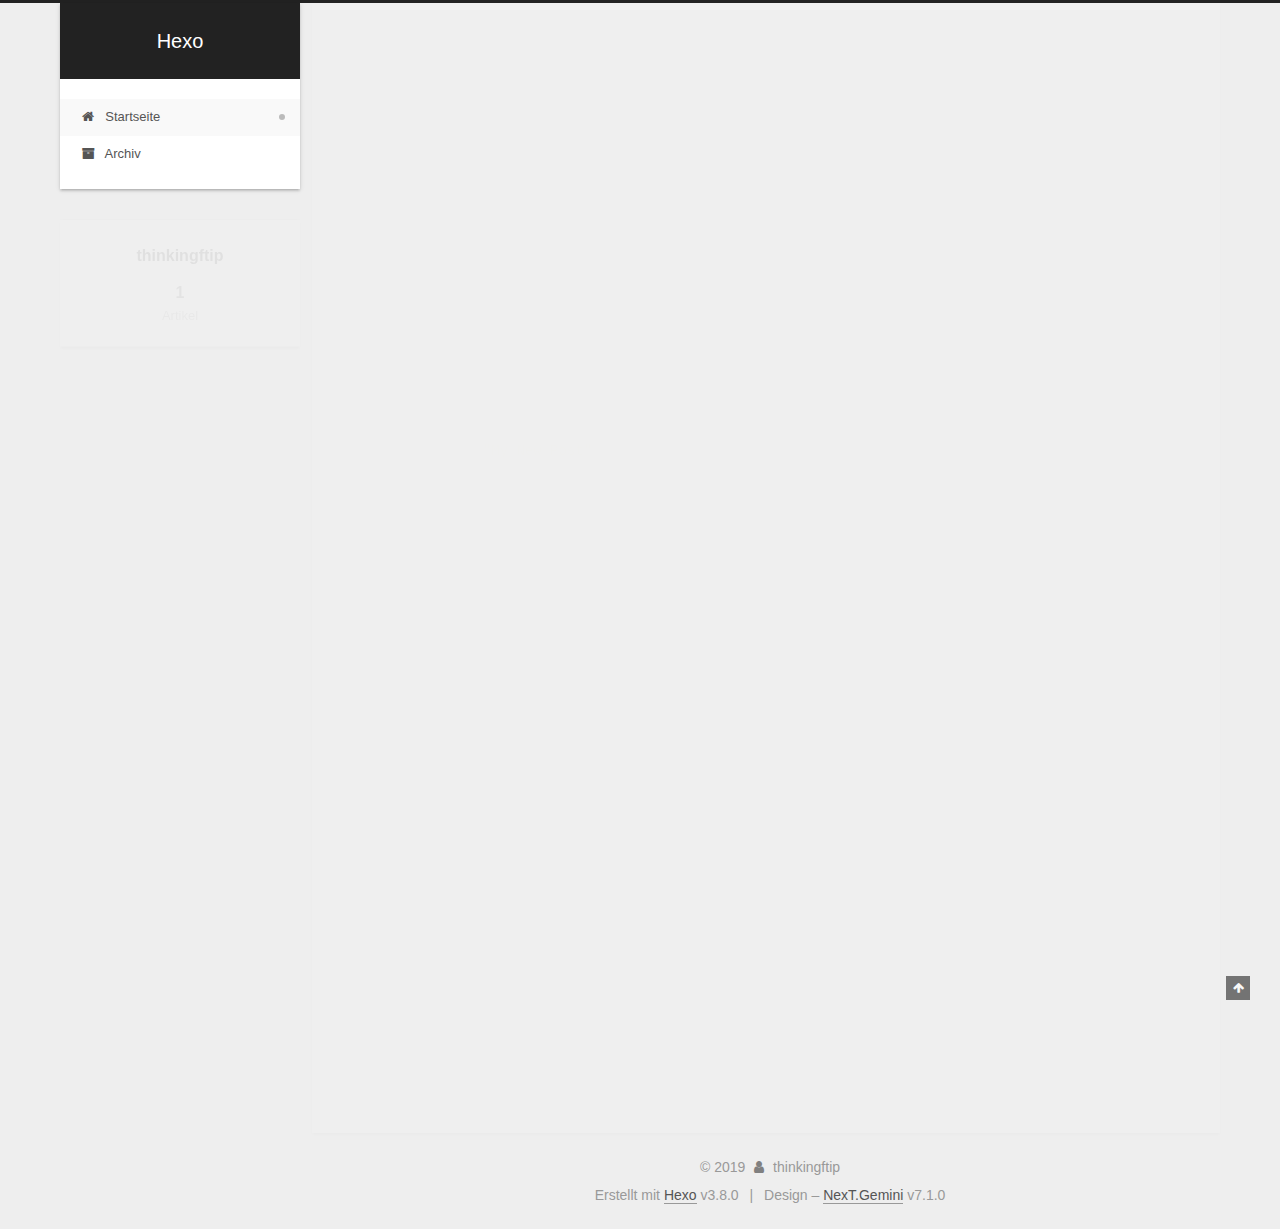
==== commit 61014a72: "Site updated: 2019-04-24 18:04:43" ====
--- a/index.html
+++ b/index.html
@@ -14,7 +14,7 @@
   
 
 
-<html class="theme-next muse use-motion" lang>
+<html class="theme-next gemini use-motion" lang>
 <head><meta name="generator" content="Hexo 3.8.0">
   <meta charset="UTF-8">
 <meta http-equiv="X-UA-Compatible" content="IE=edge">
@@ -70,7 +70,7 @@
   var NexT = window.NexT || {};
   var CONFIG = {
     root: '/',
-    scheme: 'Muse',
+    scheme: 'Gemini',
     version: '7.1.0',
     sidebar: {"position":"left","display":"post","offset":12,"onmobile":false,"dimmer":false},
     back2top: true,
@@ -244,9 +244,6 @@
   
 
   
-    
-
-  
 
   
 </nav>
@@ -266,6 +263,9 @@
     <main id="main" class="main">
       <div class="main-inner">
         <div class="content-wrap">
+          
+            
+
           
           <div id="content" class="content">
             
@@ -542,7 +542,7 @@
 
 
 
-  <div class="theme-info">Design – <a href="https://theme-next.org" class="theme-link" rel="noopener" target="_blank">NexT.Muse</a> v7.1.0</div>
+  <div class="theme-info">Design – <a href="https://theme-next.org" class="theme-link" rel="noopener" target="_blank">NexT.Gemini</a> v7.1.0</div>
 
 
 
@@ -630,7 +630,10 @@
   
 
 
-  <script src="/js/schemes/muse.js?v=7.1.0"></script>
+  <script src="/js/affix.js?v=7.1.0"></script>
+
+  <script src="/js/schemes/pisces.js?v=7.1.0"></script>
+
 
 
 
--- a/css/main.css
+++ b/css/main.css
@@ -157,7 +157,7 @@
   font-size: 14px;
   line-height: 2;
   color: #555;
-  background: #fff;
+  background: #eee;
 }
 @media (max-width: 991px) {
   body {
@@ -445,30 +445,30 @@
 .header-inner {
   margin: 0 auto;
   padding: 100px 0 70px;
-  width: 700px;
+  width: calc(100% - 20px);
 }
 @media (min-width: 1200px) {
   .container .header-inner {
-    width: 800px;
+    width: 1160px;
   }
 }
 @media (min-width: 1600px) {
   .container .header-inner {
-    width: 900px;
+    width: 73%;
   }
 }
 .main-inner {
   margin: 0 auto;
-  width: 700px;
+  width: calc(100% - 20px);
 }
 @media (min-width: 1200px) {
   .container .main-inner {
-    width: 800px;
+    width: 1160px;
   }
 }
 @media (min-width: 1600px) {
   .container .main-inner {
-    width: 900px;
+    width: 73%;
   }
 }
 .footer {
@@ -477,16 +477,16 @@
 .footer-inner {
   box-sizing: border-box;
   margin: 0px auto;
-  width: 700px;
+  width: calc(100% - 20px);
 }
 @media (min-width: 1200px) {
   .container .footer-inner {
-    width: 800px;
+    width: 1160px;
   }
 }
 @media (min-width: 1600px) {
   .container .footer-inner {
-    width: 900px;
+    width: 73%;
   }
 }
 pre,
@@ -944,11 +944,11 @@
   display: inline-block;
   padding: 0 20px;
   font-size: 14px;
-  color: #fff;
-  background: #222;
-  border: 2px solid #222;
+  color: #555;
+  background: #fff;
+  border: 2px solid #555;
   text-decoration: none;
-  border-radius: 0;
+  border-radius: 2px;
   transition-property: background-color;
   transition-duration: 0.2s;
   transition-timing-function: ease-in-out;
@@ -957,8 +957,8 @@
 }
 .btn:hover {
   border-color: #222;
-  color: #222;
-  background: #fff;
+  color: #fff;
+  background: #222;
 }
 .btn +.btn {
   margin: 0 0 8px 8px;
@@ -1063,7 +1063,7 @@
   width: 24px;
   background: #222;
   font-size: 12px;
-  opacity: 1;
+  opacity: 0.6;
   color: #fff;
   cursor: pointer;
   text-align: center;
@@ -1073,10 +1073,10 @@
   transition-delay: 0s;
 }
 .back-to-top.back-to-top-on {
-  bottom: 19px;
+  bottom: 30px;
 }
 .back-to-top:hover {
-  color: #87daff;
+  color: #fc6423;
 }
 .header {
   background: transparent;
@@ -1125,7 +1125,7 @@
 .site-subtitle {
   margin-top: 10px;
   font-size: 13px;
-  color: #999;
+  color: #ddd;
 }
 .use-motion .brand {
   opacity: 0;
@@ -1699,7 +1699,7 @@
   cursor: pointer;
 }
 .sidebar-toggle:hover .sidebar-toggle-line {
-  background: #87daff;
+  background: #fc6423;
 }
 @media (max-width: 991px) {
   .sidebar-toggle {
@@ -1722,21 +1722,21 @@
   display: block;
   margin: 0 auto;
   padding: 2px;
-  max-width: 96px;
+  max-width: 120px;
   height: auto;
-  border: 2px solid #333;
+  border: 1px solid #eee;
   opacity: 1;
 }
 .site-author-name {
-  margin: 5px 0 0;
+  margin: 0;
   text-align: center;
-  color: #f5f5f5;
-  font-weight: normal;
+  color: #222;
+  font-weight: 600;
 }
 .site-description {
-  margin-top: 5px;
+  margin-top: 0;
   text-align: center;
-  font-size: 14px;
+  font-size: 13px;
   color: #999;
 }
 .links-of-author {
@@ -1760,7 +1760,7 @@
   width: 4px;
   height: 4px;
   border-radius: 50%;
-  background: #ffc420;
+  background: #0a583e;
 }
 .feed-link,
 .chat {
@@ -1826,7 +1826,7 @@
   color: #555;
 }
 .sidebar-nav li:hover {
-  color: #f5f5f5;
+  color: #fc6423;
 }
 .page-post-detail .sidebar-nav-toc {
   padding: 0 5px;
@@ -1835,11 +1835,11 @@
   margin-left: 10px;
 }
 .sidebar-nav .sidebar-nav-active {
-  color: #87daff;
-  border-bottom-color: #87daff;
+  color: #fc6423;
+  border-bottom-color: #fc6423;
 }
 .sidebar-nav .sidebar-nav-active:hover {
-  color: #87daff;
+  color: #fc6423;
 }
 .sidebar-panel {
   display: none;
@@ -1858,7 +1858,7 @@
 }
 .site-state-item {
   padding: 0 15px;
-  border-left: 1px solid #333;
+  border-left: 1px solid #eee;
 }
 .site-state-item:first-child {
   border-left: none;
@@ -1871,11 +1871,11 @@
   text-align: center;
   color: inherit;
   font-weight: 600;
-  font-size: 18px;
+  font-size: 16px;
 }
 .site-state-item-name {
   font-size: 13px;
-  color: inherit;
+  color: #999;
 }
 .post-toc-empty {
   font-size: 14px;
@@ -1902,12 +1902,12 @@
   transition-timing-function: ease-in-out;
   transition-delay: 0s;
   transition-property: all;
-  color: #999;
-  border-bottom-color: #555;
+  color: #666;
+  border-bottom-color: #ccc;
 }
 .post-toc ol a:hover {
-  color: #ccc;
-  border-bottom-color: #ccc;
+  color: #000;
+  border-bottom-color: #000;
 }
 .post-toc .nav-item {
   overflow: hidden;
@@ -1928,14 +1928,14 @@
   display: block;
 }
 .post-toc .nav .active > a {
-  color: #87daff;
-  border-bottom-color: #87daff;
+  color: #fc6423;
+  border-bottom-color: #fc6423;
 }
 .post-toc .nav .active-current > a {
-  color: #87daff;
+  color: #fc6423;
 }
 .post-toc .nav .active-current > a:hover {
-  color: #87daff;
+  color: #fc6423;
 }
 .footer {
   font-size: 14px;
@@ -2318,7 +2318,7 @@
   }
 }
 .page-post-detail .sidebar-toggle-line {
-  background: #87daff;
+  background: #fc6423;
 }
 .page-post-detail .comments {
   overflow: hidden;
@@ -2351,121 +2351,604 @@
 .tag-cloud a:hover {
   color: #222 !important;
 }
+.header {
+  position: relative;
+  margin: 0 auto;
+  width: calc(100% - 20px);
+}
+@media (min-width: 1200px) {
+  .header {
+    width: 1160px;
+  }
+}
+@media (min-width: 1600px) {
+  .header {
+    width: 73%;
+  }
+}
+@media (max-width: 991px) {
+  .header {
+    width: auto;
+  }
+}
+.header-inner {
+  position: absolute;
+  top: 0;
+  overflow: hidden;
+  padding: 0;
+  width: 240px;
+  background: #fff;
+  box-shadow: 0 2px 2px 0 rgba(0,0,0,0.12), 0 3px 1px -2px rgba(0,0,0,0.06), 0 1px 5px 0 rgba(0,0,0,0.12);
+  border-radius: initial;
+}
+@media (min-width: 1200px) {
+  .container .header-inner {
+    width: 240px;
+  }
+}
+@media (max-width: 991px) {
+  .header-inner {
+    position: relative;
+    width: auto;
+    border-radius: initial;
+  }
+}
+.main:before,
+.main:after {
+  content: " ";
+  display: table;
+}
+.main:after {
+  clear: both;
+}
+@media (max-width: 991px) {
+  .container .main-inner {
+    width: auto;
+  }
+}
+.content-wrap {
+  float: right;
+  box-sizing: border-box;
+  padding: 40px;
+  width: calc(100% - 252px);
+  background: #fff;
+  min-height: 700px;
+  box-shadow: 0 2px 2px 0 rgba(0,0,0,0.12), 0 3px 1px -2px rgba(0,0,0,0.06), 0 1px 5px 0 rgba(0,0,0,0.12);
+  border-radius: initial;
+}
+@media (min-width: 768px) and (max-width: 991px) {
+  .content-wrap {
+    width: 100%;
+    padding: 20px;
+    border-radius: initial;
+  }
+}
 @media (max-width: 767px) {
-  .header-inner,
-  .container .main-inner,
+  .content-wrap {
+    width: 100%;
+    padding: 20px;
+    min-height: auto;
+    border-radius: initial;
+  }
+}
+.sidebar {
+  position: static;
+  float: left;
+  margin-left: -100%;
+  width: 240px;
+  background: #eee;
+  box-shadow: none;
+}
+@media (max-width: 991px) {
+  .sidebar {
+    display: none;
+  }
+}
+.sidebar-toggle {
+  display: none;
+}
+.footer-inner {
+  padding-left: 260px;
+}
+@media (max-width: 991px) {
   .footer-inner {
     width: auto;
-  }
-}
-embed {
-  display: block;
-  margin: 0px auto 25px auto;
-}
-.custom-logo .site-meta-headline {
-  text-align: center;
-}
-.custom-logo .brand {
+    padding-left: 0 !important;
+    padding-right: 0 !important;
+  }
+}
+.sidebar-position-right .header-inner {
+  right: 0;
+}
+.sidebar-position-right .content-wrap {
+  float: left;
+}
+.sidebar-position-right .sidebar {
+  float: right;
+}
+.sidebar-position-right .footer-inner {
+  padding-left: 0;
+  padding-right: 260px;
+}
+.site-brand-wrapper {
+  position: relative;
+}
+.site-meta {
+  padding: 20px 0;
+  color: #fff;
+  background: #222;
+}
+@media (max-width: 991px) {
+  .site-meta {
+    box-shadow: 0 0 16px rgba(0,0,0,0.5);
+  }
+}
+.brand {
+  padding: 0;
   background: none;
 }
-.custom-logo .site-title {
-  margin: 10px auto 0;
-  font-size: 24px;
-  color: #222;
-}
-.custom-logo .site-title a {
-  border: none;
+.brand:hover {
+  color: #fff;
+}
+.site-subtitle {
+  margin: 10px 10px 0;
+  font-weight: initial;
 }
 .custom-logo-image {
-  margin: 0 auto;
-  padding: 5px;
-  max-width: 150px;
-  background: #fff;
-}
-@media (max-width: 767px) {
+  margin-top: 20px;
+}
+@media (max-width: 991px) {
+  .custom-logo-image {
+    display: none;
+  }
+}
+.site-search form {
+  display: none;
+}
+.site-nav {
+  border-top: none;
+}
+@media (min-width: 768px) and (max-width: 991px) {
   .site-nav {
-    position: absolute;
-    left: 0;
-    top: 52px;
-    margin: 0;
-    width: 100%;
-    padding: 0;
-    background: #fff;
-    border-bottom: 1px solid #ddd;
-    z-index: 1030;
-  }
-}
-@media (max-width: 767px) {
-  .menu {
-    text-align: left;
+    display: none !important;
+  }
+}
+@media (min-width: 768px) and (max-width: 991px) {
+  .site-nav-on {
+    display: block !important;
   }
 }
 .menu-item-active a,
 .menu .menu-item a:hover,
 .menu .menu-item span.exturl:hover {
-  border-bottom-color: #222 !important;
-  color: #222;
-}
-@media (max-width: 767px) {
-  .menu-item-active a,
-  .menu .menu-item a:hover,
-  .menu .menu-item span.exturl:hover {
-    border-bottom: 1px dotted #ddd !important;
-  }
-}
-@media (max-width: 767px) {
-  .menu .menu-item {
-    display: block;
-    margin: 0 10px;
-    vertical-align: top;
-  }
-}
-.menu .menu-item .badge {
-  display: inline-block;
-  padding: 1px 4px;
-  margin-left: 5px;
-  font-weight: 700;
-  line-height: 1;
-  text-align: center;
-  white-space: nowrap;
-  background-color: #eee;
-}
-@media (max-width: 767px) {
-  .menu .menu-item .badge {
-    float: right;
-    margin: 0.35em 0 0 0;
-  }
-}
-@media (max-width: 767px) {
-  .menu .menu-item br {
-    display: none;
-  }
-}
-@media (max-width: 767px) {
-  .menu .menu-item a,
-  .menu .menu-item span.exturl {
-    padding: 5px 10px;
-  }
+  background: #f9f9f9;
+  border-bottom-color: #fff;
+}
+.menu-item-active a:after,
+.menu .menu-item a:hover:after,
+.menu .menu-item span.exturl:hover:after {
+  content: " ";
+  position: absolute;
+  top: 50%;
+  margin-top: -3px;
+  right: 15px;
+  width: 6px;
+  height: 6px;
+  background-color: #bbb;
+  border-radius: 50%;
+}
+.menu .menu-item {
+  display: block;
+  margin: 0;
+}
+.menu .menu-item a,
+.menu .menu-item span.exturl {
+  position: relative;
+  box-sizing: border-box;
+  padding: 5px 20px;
+  text-align: left;
+  line-height: inherit;
+  transition-property: background-color;
+  transition-duration: 0.2s;
+  transition-timing-function: ease-in-out;
+  transition-delay: 0s;
 }
 @media (hover: none) {
   .menu .menu-item a:hover,
   .menu .menu-item span.exturl:hover {
-    border-bottom-color: transparent !important;
-  }
+    background: none;
+  }
+}
+.menu .menu-item .badge {
+  display: inline-block;
+  padding: 2px 5px;
+  font-weight: 700;
+  line-height: 1;
+  color: #fff;
+  text-align: center;
+  white-space: nowrap;
+  vertical-align: middle;
+  background-color: #ccc;
+  border-radius: 10px;
+  float: right;
+  margin: 0.35em 0 0 0;
+  text-shadow: 1px 1px 0px rgba(0,0,0,0.1);
+}
+.menu .menu-item br {
+  display: none;
+}
+.btn-bar {
+  background-color: #fff;
+}
+.site-nav-toggle {
+  left: 20px;
+  top: 50%;
+  transform: translateY(-50%);
 }
 @media (min-width: 768px) and (max-width: 991px) {
-  .menu .menu-item .fa {
-    width: 100%;
-  }
-}
-@media (min-width: 992px) {
-  .menu .menu-item .fa {
-    width: 100%;
-  }
-}
-.site-search form {
+  .site-nav-toggle {
+    display: block;
+  }
+}
+.sub-menu {
+  margin: 0;
+  padding: 6px 0;
+  background: #fff !important;
+  border-bottom: 1px solid #ddd;
+}
+.sub-menu .menu-item {
+  display: inline-block !important;
+}
+.sub-menu .menu-item a,
+.sub-menu .menu-item span.exturl {
+  padding: initial !important;
+  margin: 5px 10px;
+}
+.sub-menu .menu-item a:hover,
+.sub-menu .menu-item span.exturl:hover {
+  background: initial !important;
+  color: #fc6423;
+}
+.sub-menu .menu-item-active a {
+  background: #fff !important;
+  color: #fc6423;
+  border-bottom-color: #fc6423;
+}
+.sub-menu .menu-item-active a:hover {
+  background: #fff !important;
+  border-bottom-color: #fc6423;
+}
+.sub-menu .menu-item-active a:after {
+  content: initial;
+}
+.use-motion .sidebar .motion-element {
+  opacity: 1;
+}
+.sidebar {
+  right: auto;
+  bottom: auto;
+  -webkit-transform: none;
+}
+.sidebar a,
+.sidebar span.exturl {
+  color: #555;
+}
+.sidebar a:hover,
+.sidebar span.exturl:hover {
+  color: #222;
+  border-bottom-color: #222;
+}
+.sidebar-inner {
+  box-sizing: border-box;
+  width: 240px;
+  color: #555;
+  background: #fff;
+  box-shadow: 0 2px 2px 0 rgba(0,0,0,0.12), 0 3px 1px -2px rgba(0,0,0,0.06), 0 1px 5px 0 rgba(0,0,0,0.12), 0 -1px 0.5px 0 rgba(0,0,0,0.09);
+  border-radius: initial;
+  opacity: 0;
+}
+.sidebar-inner.affix {
+  position: fixed;
+  top: 12px;
+}
+.sidebar-inner.affix-bottom {
+  position: absolute;
+}
+.site-overview {
+  text-align: left;
+}
+.site-author:before,
+.site-author:after {
+  content: " ";
+  display: table;
+}
+.site-author:after {
+  clear: both;
+}
+.site-state-item {
+  padding: 0 10px;
+}
+.feed-link,
+.chat {
+  border-top: 1px dotted #ccc;
+  border-bottom: 1px dotted #ccc;
+  text-align: center;
+}
+.feed-link a,
+.chat a {
+  display: block;
+  color: #fc6423;
+  border: none !important;
+}
+.feed-link a:hover,
+.chat a:hover {
+  background: none;
+  color: #e34603;
+}
+.feed-link a:hover i,
+.chat a:hover i {
+  color: #e34603;
+}
+.links-of-author {
+  display: flex;
+  flex-wrap: wrap;
+  justify-content: center;
+}
+.links-of-author span.exturl {
+  font-size: 13px;
+}
+.links-of-author-item {
+  margin: 5px 0 0;
+  width: 50%;
+}
+.links-of-author-item a,
+.links-of-author-item span.exturl {
+  max-width: 216px;
+  box-sizing: border-box;
+  display: inline-block;
+  margin-right: 0;
+  margin-bottom: 0;
+  padding: 0 5px;
+  overflow: hidden;
+  white-space: nowrap;
+  text-overflow: ellipsis;
+}
+.links-of-author-item a:before,
+.links-of-author-item span.exturl:before {
   display: none;
 }
+.links-of-author-item a,
+.links-of-author-item span.exturl {
+  border-bottom: none;
+  text-decoration: underline;
+}
+.links-of-author-item a,
+.links-of-author-item span.exturl {
+  display: block;
+  text-decoration: none;
+}
+.links-of-author-item a:hover,
+.links-of-author-item span.exturl:hover {
+  border-radius: 4px;
+  background: #eee;
+}
+.links-of-author-item .fa {
+  margin-right: 2px;
+  font-size: 16px;
+}
+.links-of-author-item .fa-globe {
+  font-size: 15px;
+}
+.links-of-blogroll {
+  text-align: center;
+  padding: 3px 0 0;
+}
+.links-of-blogroll-item {
+  padding: 0;
+}
+.links-of-blogroll-inline:before,
+.links-of-blogroll-inline:after {
+  content: " ";
+  display: table;
+}
+.links-of-blogroll-inline:after {
+  clear: both;
+}
 .links-of-blogroll-inline .links-of-blogroll-item {
+  margin: 5px 0 0;
+  width: 50%;
   display: inline-block;
-}
+  width: unset;
+}
+.links-of-blogroll-inline .links-of-blogroll-item a,
+.links-of-blogroll-inline .links-of-blogroll-item span.exturl {
+  max-width: 216px;
+  box-sizing: border-box;
+  display: inline-block;
+  margin-right: 0;
+  margin-bottom: 0;
+  padding: 0 5px;
+  overflow: hidden;
+  white-space: nowrap;
+  text-overflow: ellipsis;
+}
+.content-wrap {
+  padding: initial;
+  background: initial;
+  box-shadow: initial;
+  border-radius: initial;
+}
+.post-block {
+  padding: 40px;
+  background: #fff;
+  box-shadow: 0 2px 2px 0 rgba(0,0,0,0.12), 0 3px 1px -2px rgba(0,0,0,0.06), 0 1px 5px 0 rgba(0,0,0,0.12);
+  border-radius: initial;
+}
+#posts > article + article .post-block {
+  margin-top: 12px;
+  box-shadow: 0 2px 2px 0 rgba(0,0,0,0.12), 0 3px 1px -2px rgba(0,0,0,0.06), 0 1px 5px 0 rgba(0,0,0,0.12), 0 -1px 0.5px 0 rgba(0,0,0,0.09);
+  border-radius: initial;
+}
+.comments {
+  padding: 40px;
+  margin: auto;
+  margin-top: 12px;
+  background: #fff;
+  box-shadow: 0 2px 2px 0 rgba(0,0,0,0.12), 0 3px 1px -2px rgba(0,0,0,0.06), 0 1px 5px 0 rgba(0,0,0,0.12), 0 -1px 0.5px 0 rgba(0,0,0,0.09);
+  border-radius: initial;
+}
+.posts-expand {
+  padding-top: initial;
+}
+.post-nav-divider {
+  width: 4%;
+}
+.post-nav-item {
+  width: 48%;
+}
+.post-eof {
+  display: none;
+}
+.pagination {
+  margin: 12px 0 0;
+  border-top: initial;
+  background: #fff;
+  box-shadow: 0 2px 2px 0 rgba(0,0,0,0.12), 0 3px 1px -2px rgba(0,0,0,0.06), 0 1px 5px 0 rgba(0,0,0,0.12), 0 -1px 0.5px 0 rgba(0,0,0,0.09);
+  border-radius: initial;
+  padding: 10px 0 10px;
+}
+.pagination .prev,
+.pagination .next,
+.pagination .page-number {
+  margin-bottom: initial;
+  top: initial;
+}
+.main {
+  padding-bottom: initial;
+}
+.footer {
+  bottom: auto;
+}
+.sub-menu {
+  border-bottom: initial !important;
+  box-shadow: 0 2px 2px 0 rgba(0,0,0,0.12), 0 3px 1px -2px rgba(0,0,0,0.06), 0 1px 5px 0 rgba(0,0,0,0.12);
+}
+.sub-menu+ #content > #posts .post-block {
+  box-shadow: 0 2px 2px 0 rgba(0,0,0,0.12), 0 3px 1px -2px rgba(0,0,0,0.06), 0 1px 5px 0 rgba(0,0,0,0.12), 0 -1px 0.5px 0 rgba(0,0,0,0.09);
+  margin-top: 12px;
+}
+@media (min-width: 768px) and (max-width: 991px) {
+  .sub-menu+ #content > #posts .post-block {
+    margin-top: 10px;
+  }
+}
+@media (max-width: 767px) {
+  .sub-menu+ #content > #posts .post-block {
+    margin-top: 8px;
+  }
+}
+.post-header h1,
+.post-header h2 {
+  margin: initial;
+}
+.posts-expand .post-title-link {
+  line-height: inherit;
+}
+.posts-expand .post-title {
+  font-size: 1.7em;
+}
+.post-body h1 {
+  font-size: 1.6em;
+  border-bottom: 1px solid #eee;
+}
+.post-body h1 code {
+  font-size: 1em;
+}
+.post-body h2 {
+  font-size: 1.45em;
+  border-bottom: 1px solid #eee;
+}
+.post-body h2 code {
+  font-size: 1em;
+}
+.post-body h3 {
+  font-size: 1.3em;
+  border-bottom: 1px dotted #eee;
+}
+.post-body h3 code {
+  font-size: 1em;
+}
+.post-body h4 {
+  font-size: 1.2em;
+}
+.post-body h4 code {
+  font-size: 1em;
+}
+.post-body h5 {
+  font-size: 1.07em;
+}
+.post-body h5 code {
+  font-size: 1em;
+}
+.post-body h6 {
+  font-size: 1.03em;
+}
+.post-body h6 code {
+  font-size: 1em;
+}
+@media (min-width: 768px) and (max-width: 991px) {
+  .content-wrap {
+    padding: 10px;
+  }
+  .posts-expand {
+    margin: initial;
+  }
+  .posts-expand .post-button {
+    margin-top: 20px;
+  }
+  .post-block {
+    padding: 20px;
+    box-shadow: 0 2px 2px 0 rgba(0,0,0,0.12), 0 3px 1px -2px rgba(0,0,0,0.06), 0 1px 5px 0 rgba(0,0,0,0.12), 0 -1px 0.5px 0 rgba(0,0,0,0.09);
+    border-radius: initial;
+  }
+  #posts > article + article .post-block {
+    margin-top: 10px;
+  }
+  .comments {
+    margin-top: 10px;
+    padding: 10px 20px;
+  }
+  .pagination {
+    margin: 10px 0 0;
+  }
+}
+@media (max-width: 767px) {
+  .content-wrap {
+    padding: 8px;
+  }
+  .posts-expand {
+    margin: initial;
+  }
+  .posts-expand .post-button {
+    margin: 12px 0px;
+  }
+  .posts-expand img {
+    padding: initial !important;
+  }
+  .post-block {
+    padding: 12px;
+    min-height: auto;
+    box-shadow: 0 2px 2px 0 rgba(0,0,0,0.12), 0 3px 1px -2px rgba(0,0,0,0.06), 0 1px 5px 0 rgba(0,0,0,0.12), 0 -1px 0.5px 0 rgba(0,0,0,0.09);
+    border-radius: initial;
+  }
+  #posts > article + article .post-block {
+    margin-top: 8px;
+  }
+  .comments {
+    margin-top: 8px;
+    padding: 0 12px;
+  }
+  .pagination {
+    margin: 8px 0 0;
+  }
+}
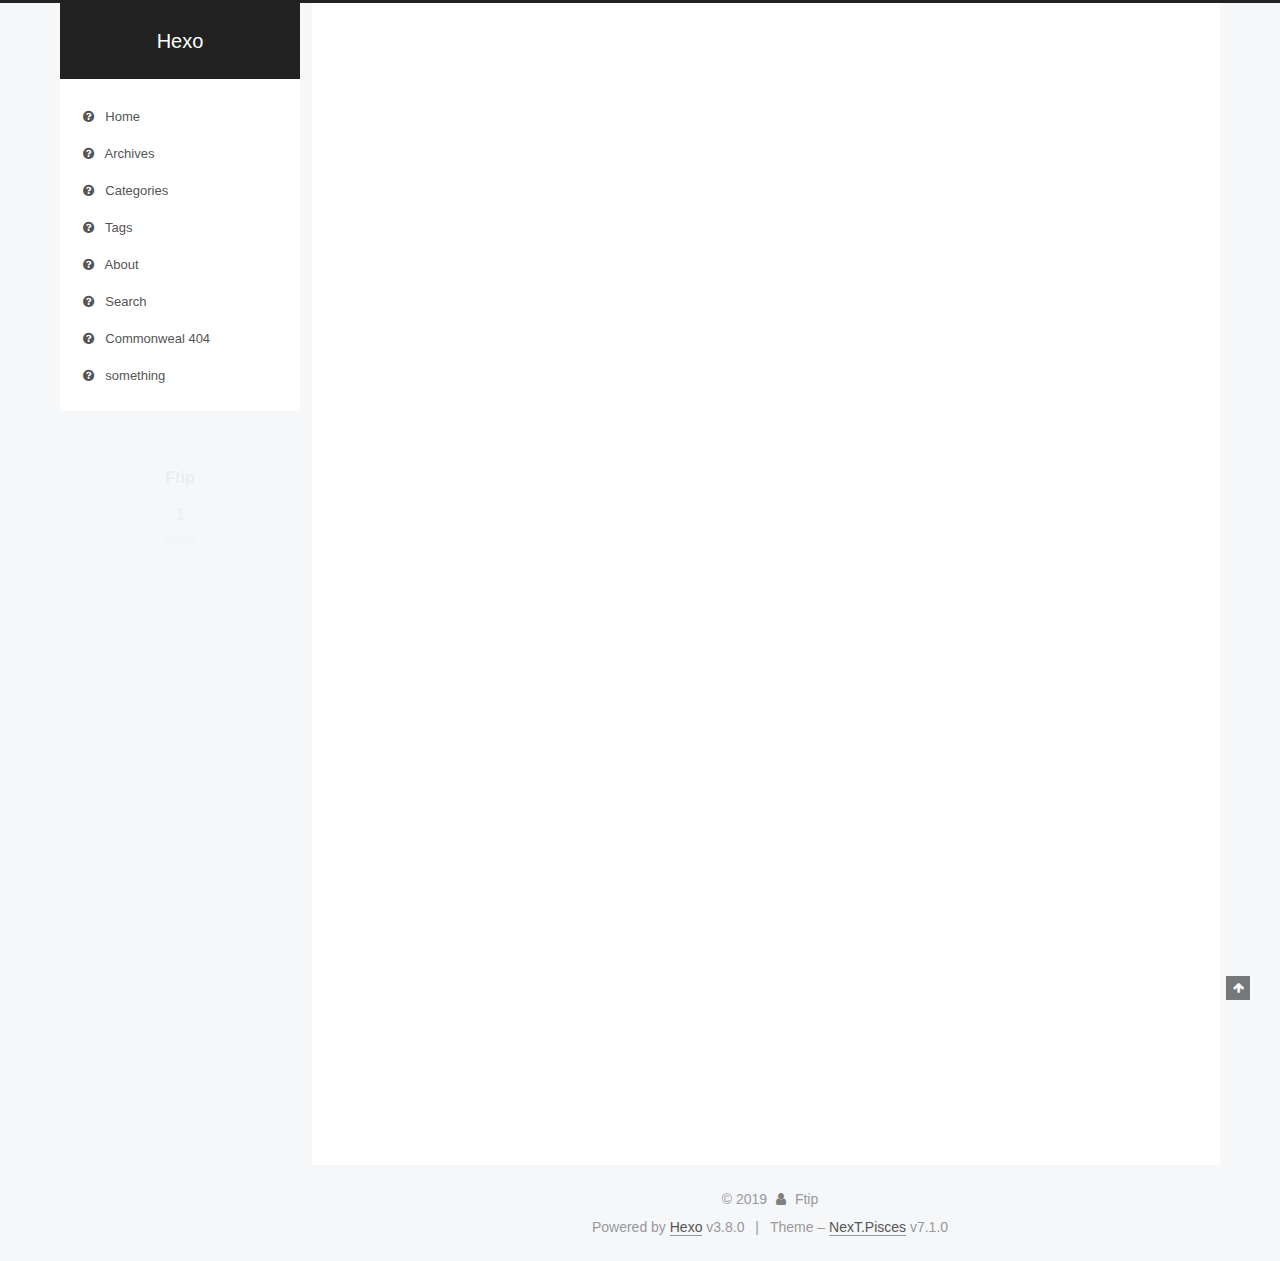
==== commit c0076153: "Site updated: 2019-04-24 18:23:44" ====
--- a/index.html
+++ b/index.html
@@ -14,7 +14,7 @@
   
 
 
-<html class="theme-next gemini use-motion" lang>
+<html class="theme-next pisces use-motion" lang>
 <head><meta name="generator" content="Hexo 3.8.0">
   <meta charset="UTF-8">
 <meta http-equiv="X-UA-Compatible" content="IE=edge">
@@ -70,7 +70,7 @@
   var NexT = window.NexT || {};
   var CONFIG = {
     root: '/',
-    scheme: 'Gemini',
+    scheme: 'Pisces',
     version: '7.1.0',
     sidebar: {"position":"left","display":"post","offset":12,"onmobile":false,"dimmer":false},
     back2top: true,
@@ -189,7 +189,7 @@
   </div>
 
   <div class="site-nav-toggle">
-    <button aria-label="Navigationsleiste an/ausschalten">
+    <button aria-label="Toggle navigation bar">
       <span class="btn-bar"></span>
       <span class="btn-bar"></span>
       <span class="btn-bar"></span>
@@ -207,17 +207,17 @@
         
         
           
-          <li class="menu-item menu-item-home menu-item-active">
-
-    
-    
-    
-      
-    
-
-    
-
-    <a href="/" rel="section"><i class="menu-item-icon fa fa-fw fa-home"></i> <br>Startseite</a>
+          <li class="menu-item menu-item-home">
+
+    
+    
+    
+      
+    
+
+    
+
+    <a href="/首页" rel="section"><i class="menu-item-icon fa fa-fw fa-question-circle"></i> <br>Home</a>
 
   </li>
         
@@ -234,7 +234,109 @@
 
     
 
-    <a href="/archives/" rel="section"><i class="menu-item-icon fa fa-fw fa-archive"></i> <br>Archiv</a>
+    <a href="/归档" rel="section"><i class="menu-item-icon fa fa-fw fa-question-circle"></i> <br>Archives</a>
+
+  </li>
+        
+        
+        
+          
+          <li class="menu-item menu-item-categories">
+
+    
+    
+    
+      
+    
+
+    
+
+    <a href="/分类" rel="section"><i class="menu-item-icon fa fa-fw fa-question-circle"></i> <br>Categories</a>
+
+  </li>
+        
+        
+        
+          
+          <li class="menu-item menu-item-tags">
+
+    
+    
+    
+      
+    
+
+    
+
+    <a href="/标签" rel="section"><i class="menu-item-icon fa fa-fw fa-question-circle"></i> <br>Tags</a>
+
+  </li>
+        
+        
+        
+          
+          <li class="menu-item menu-item-about">
+
+    
+    
+    
+      
+    
+
+    
+
+    <a href="/关于" rel="section"><i class="menu-item-icon fa fa-fw fa-question-circle"></i> <br>About</a>
+
+  </li>
+        
+        
+        
+          
+          <li class="menu-item menu-item-search">
+
+    
+    
+    
+      
+    
+
+    
+
+    <a href="/搜索" rel="section"><i class="menu-item-icon fa fa-fw fa-question-circle"></i> <br>Search</a>
+
+  </li>
+        
+        
+        
+          
+          <li class="menu-item menu-item-commonweal">
+
+    
+    
+    
+      
+    
+
+    
+
+    <a href="/公益404" rel="section"><i class="menu-item-icon fa fa-fw fa-question-circle"></i> <br>Commonweal 404</a>
+
+  </li>
+        
+        
+        
+          
+          <li class="menu-item menu-item-something">
+
+    
+    
+    
+      
+    
+
+    
+
+    <a href="/有料" rel="section"><i class="menu-item-icon fa fa-fw fa-question-circle"></i> <br>something</a>
 
   </li>
 
@@ -289,7 +391,7 @@
     <link itemprop="mainEntityOfPage" href="http://thinkingftip.github.io/2019/03/29/hello-world/">
 
     <span hidden itemprop="author" itemscope itemtype="http://schema.org/Person">
-      <meta itemprop="name" content="thinkingftip">
+      <meta itemprop="name" content="Ftip">
       <meta itemprop="description" content>
       <meta itemprop="image" content="/images/avatar.gif">
     </span>
@@ -306,7 +408,7 @@
           <h1 class="post-title" itemprop="name headline">
                 
                 
-                <a href="/2019/03/29/hello-world/" class="post-title-link" itemprop="url">FFT</a>
+                <a href="/2019/03/29/hello-world/" class="post-title-link" itemprop="url">FFF</a>
               
             
           </h1>
@@ -324,14 +426,14 @@
                 <i class="fa fa-calendar-o"></i>
               </span>
               
-                <span class="post-meta-item-text">Veröffentlicht am</span>
-              
-
-              
-                
-              
-
-              <time title="Erstellt: 2019-03-29 00:18:25" itemprop="dateCreated datePublished" datetime="2019-03-29T00:18:25+08:00">2019-03-29</time>
+                <span class="post-meta-item-text">Posted on</span>
+              
+
+              
+                
+              
+
+              <time title="Created: 2019-03-29 00:18:25" itemprop="dateCreated datePublished" datetime="2019-03-29T00:18:25+08:00">2019-03-29</time>
             
 
             
@@ -346,9 +448,9 @@
                   <i class="fa fa-calendar-check-o"></i>
                 </span>
                 
-                  <span class="post-meta-item-text">Bearbeitet am</span>
-                
-                <time title="Geändert am: 2019-04-24 14:34:43" itemprop="dateModified" datetime="2019-04-24T14:34:43+08:00">2019-04-24</time>
+                  <span class="post-meta-item-text">Edited on</span>
+                
+                <time title="Modified: 2019-04-24 18:07:22" itemprop="dateModified" datetime="2019-04-24T18:07:22+08:00">2019-04-24</time>
               
             
           </span>
@@ -465,7 +567,7 @@
         <div class="site-overview">
           <div class="site-author motion-element" itemprop="author" itemscope itemtype="http://schema.org/Person">
             
-              <p class="site-author-name" itemprop="name">thinkingftip</p>
+              <p class="site-author-name" itemprop="name">Ftip</p>
               <div class="site-description motion-element" itemprop="description"></div>
           </div>
 
@@ -474,10 +576,10 @@
               
                 <div class="site-state-item site-state-posts">
                 
-                  <a href="/archives/">
+                  <a href="/归档">
                 
                     <span class="site-state-item-count">1</span>
-                    <span class="site-state-item-name">Artikel</span>
+                    <span class="site-state-item-name">posts</span>
                   </a>
                 </div>
               
@@ -526,7 +628,7 @@
   <span class="with-love" id="animate">
     <i class="fa fa-user"></i>
   </span>
-  <span class="author" itemprop="copyrightHolder">thinkingftip</span>
+  <span class="author" itemprop="copyrightHolder">Ftip</span>
 
   
 
@@ -534,7 +636,7 @@
 </div>
 
 
-  <div class="powered-by">Erstellt mit  <a href="https://hexo.io" class="theme-link" rel="noopener" target="_blank">Hexo</a> v3.8.0</div>
+  <div class="powered-by">Powered by <a href="https://hexo.io" class="theme-link" rel="noopener" target="_blank">Hexo</a> v3.8.0</div>
 
 
 
@@ -542,7 +644,7 @@
 
 
 
-  <div class="theme-info">Design – <a href="https://theme-next.org" class="theme-link" rel="noopener" target="_blank">NexT.Gemini</a> v7.1.0</div>
+  <div class="theme-info">Theme – <a href="https://theme-next.org" class="theme-link" rel="noopener" target="_blank">NexT.Pisces</a> v7.1.0</div>
 
 
 
@@ -636,7 +738,6 @@
 
 
 
-
   
 
   
--- a/css/main.css
+++ b/css/main.css
@@ -157,7 +157,7 @@
   font-size: 14px;
   line-height: 2;
   color: #555;
-  background: #eee;
+  background: #f5f7f9;
 }
 @media (max-width: 991px) {
   body {
@@ -1760,7 +1760,7 @@
   width: 4px;
   height: 4px;
   border-radius: 50%;
-  background: #0a583e;
+  background: #dbffe9;
 }
 .feed-link,
 .chat {
@@ -2378,7 +2378,7 @@
   padding: 0;
   width: 240px;
   background: #fff;
-  box-shadow: 0 2px 2px 0 rgba(0,0,0,0.12), 0 3px 1px -2px rgba(0,0,0,0.06), 0 1px 5px 0 rgba(0,0,0,0.12);
+  box-shadow: initial;
   border-radius: initial;
 }
 @media (min-width: 1200px) {
@@ -2413,7 +2413,7 @@
   width: calc(100% - 252px);
   background: #fff;
   min-height: 700px;
-  box-shadow: 0 2px 2px 0 rgba(0,0,0,0.12), 0 3px 1px -2px rgba(0,0,0,0.06), 0 1px 5px 0 rgba(0,0,0,0.12);
+  box-shadow: initial;
   border-radius: initial;
 }
 @media (min-width: 768px) and (max-width: 991px) {
@@ -2436,7 +2436,7 @@
   float: left;
   margin-left: -100%;
   width: 240px;
-  background: #eee;
+  background: #f5f7f9;
   box-shadow: none;
 }
 @media (max-width: 991px) {
@@ -2643,7 +2643,7 @@
   width: 240px;
   color: #555;
   background: #fff;
-  box-shadow: 0 2px 2px 0 rgba(0,0,0,0.12), 0 3px 1px -2px rgba(0,0,0,0.06), 0 1px 5px 0 rgba(0,0,0,0.12), 0 -1px 0.5px 0 rgba(0,0,0,0.09);
+  box-shadow: initial;
   border-radius: initial;
   opacity: 0;
 }
@@ -2772,183 +2772,3 @@
   white-space: nowrap;
   text-overflow: ellipsis;
 }
-.content-wrap {
-  padding: initial;
-  background: initial;
-  box-shadow: initial;
-  border-radius: initial;
-}
-.post-block {
-  padding: 40px;
-  background: #fff;
-  box-shadow: 0 2px 2px 0 rgba(0,0,0,0.12), 0 3px 1px -2px rgba(0,0,0,0.06), 0 1px 5px 0 rgba(0,0,0,0.12);
-  border-radius: initial;
-}
-#posts > article + article .post-block {
-  margin-top: 12px;
-  box-shadow: 0 2px 2px 0 rgba(0,0,0,0.12), 0 3px 1px -2px rgba(0,0,0,0.06), 0 1px 5px 0 rgba(0,0,0,0.12), 0 -1px 0.5px 0 rgba(0,0,0,0.09);
-  border-radius: initial;
-}
-.comments {
-  padding: 40px;
-  margin: auto;
-  margin-top: 12px;
-  background: #fff;
-  box-shadow: 0 2px 2px 0 rgba(0,0,0,0.12), 0 3px 1px -2px rgba(0,0,0,0.06), 0 1px 5px 0 rgba(0,0,0,0.12), 0 -1px 0.5px 0 rgba(0,0,0,0.09);
-  border-radius: initial;
-}
-.posts-expand {
-  padding-top: initial;
-}
-.post-nav-divider {
-  width: 4%;
-}
-.post-nav-item {
-  width: 48%;
-}
-.post-eof {
-  display: none;
-}
-.pagination {
-  margin: 12px 0 0;
-  border-top: initial;
-  background: #fff;
-  box-shadow: 0 2px 2px 0 rgba(0,0,0,0.12), 0 3px 1px -2px rgba(0,0,0,0.06), 0 1px 5px 0 rgba(0,0,0,0.12), 0 -1px 0.5px 0 rgba(0,0,0,0.09);
-  border-radius: initial;
-  padding: 10px 0 10px;
-}
-.pagination .prev,
-.pagination .next,
-.pagination .page-number {
-  margin-bottom: initial;
-  top: initial;
-}
-.main {
-  padding-bottom: initial;
-}
-.footer {
-  bottom: auto;
-}
-.sub-menu {
-  border-bottom: initial !important;
-  box-shadow: 0 2px 2px 0 rgba(0,0,0,0.12), 0 3px 1px -2px rgba(0,0,0,0.06), 0 1px 5px 0 rgba(0,0,0,0.12);
-}
-.sub-menu+ #content > #posts .post-block {
-  box-shadow: 0 2px 2px 0 rgba(0,0,0,0.12), 0 3px 1px -2px rgba(0,0,0,0.06), 0 1px 5px 0 rgba(0,0,0,0.12), 0 -1px 0.5px 0 rgba(0,0,0,0.09);
-  margin-top: 12px;
-}
-@media (min-width: 768px) and (max-width: 991px) {
-  .sub-menu+ #content > #posts .post-block {
-    margin-top: 10px;
-  }
-}
-@media (max-width: 767px) {
-  .sub-menu+ #content > #posts .post-block {
-    margin-top: 8px;
-  }
-}
-.post-header h1,
-.post-header h2 {
-  margin: initial;
-}
-.posts-expand .post-title-link {
-  line-height: inherit;
-}
-.posts-expand .post-title {
-  font-size: 1.7em;
-}
-.post-body h1 {
-  font-size: 1.6em;
-  border-bottom: 1px solid #eee;
-}
-.post-body h1 code {
-  font-size: 1em;
-}
-.post-body h2 {
-  font-size: 1.45em;
-  border-bottom: 1px solid #eee;
-}
-.post-body h2 code {
-  font-size: 1em;
-}
-.post-body h3 {
-  font-size: 1.3em;
-  border-bottom: 1px dotted #eee;
-}
-.post-body h3 code {
-  font-size: 1em;
-}
-.post-body h4 {
-  font-size: 1.2em;
-}
-.post-body h4 code {
-  font-size: 1em;
-}
-.post-body h5 {
-  font-size: 1.07em;
-}
-.post-body h5 code {
-  font-size: 1em;
-}
-.post-body h6 {
-  font-size: 1.03em;
-}
-.post-body h6 code {
-  font-size: 1em;
-}
-@media (min-width: 768px) and (max-width: 991px) {
-  .content-wrap {
-    padding: 10px;
-  }
-  .posts-expand {
-    margin: initial;
-  }
-  .posts-expand .post-button {
-    margin-top: 20px;
-  }
-  .post-block {
-    padding: 20px;
-    box-shadow: 0 2px 2px 0 rgba(0,0,0,0.12), 0 3px 1px -2px rgba(0,0,0,0.06), 0 1px 5px 0 rgba(0,0,0,0.12), 0 -1px 0.5px 0 rgba(0,0,0,0.09);
-    border-radius: initial;
-  }
-  #posts > article + article .post-block {
-    margin-top: 10px;
-  }
-  .comments {
-    margin-top: 10px;
-    padding: 10px 20px;
-  }
-  .pagination {
-    margin: 10px 0 0;
-  }
-}
-@media (max-width: 767px) {
-  .content-wrap {
-    padding: 8px;
-  }
-  .posts-expand {
-    margin: initial;
-  }
-  .posts-expand .post-button {
-    margin: 12px 0px;
-  }
-  .posts-expand img {
-    padding: initial !important;
-  }
-  .post-block {
-    padding: 12px;
-    min-height: auto;
-    box-shadow: 0 2px 2px 0 rgba(0,0,0,0.12), 0 3px 1px -2px rgba(0,0,0,0.06), 0 1px 5px 0 rgba(0,0,0,0.12), 0 -1px 0.5px 0 rgba(0,0,0,0.09);
-    border-radius: initial;
-  }
-  #posts > article + article .post-block {
-    margin-top: 8px;
-  }
-  .comments {
-    margin-top: 8px;
-    padding: 0 12px;
-  }
-  .pagination {
-    margin: 8px 0 0;
-  }
-}
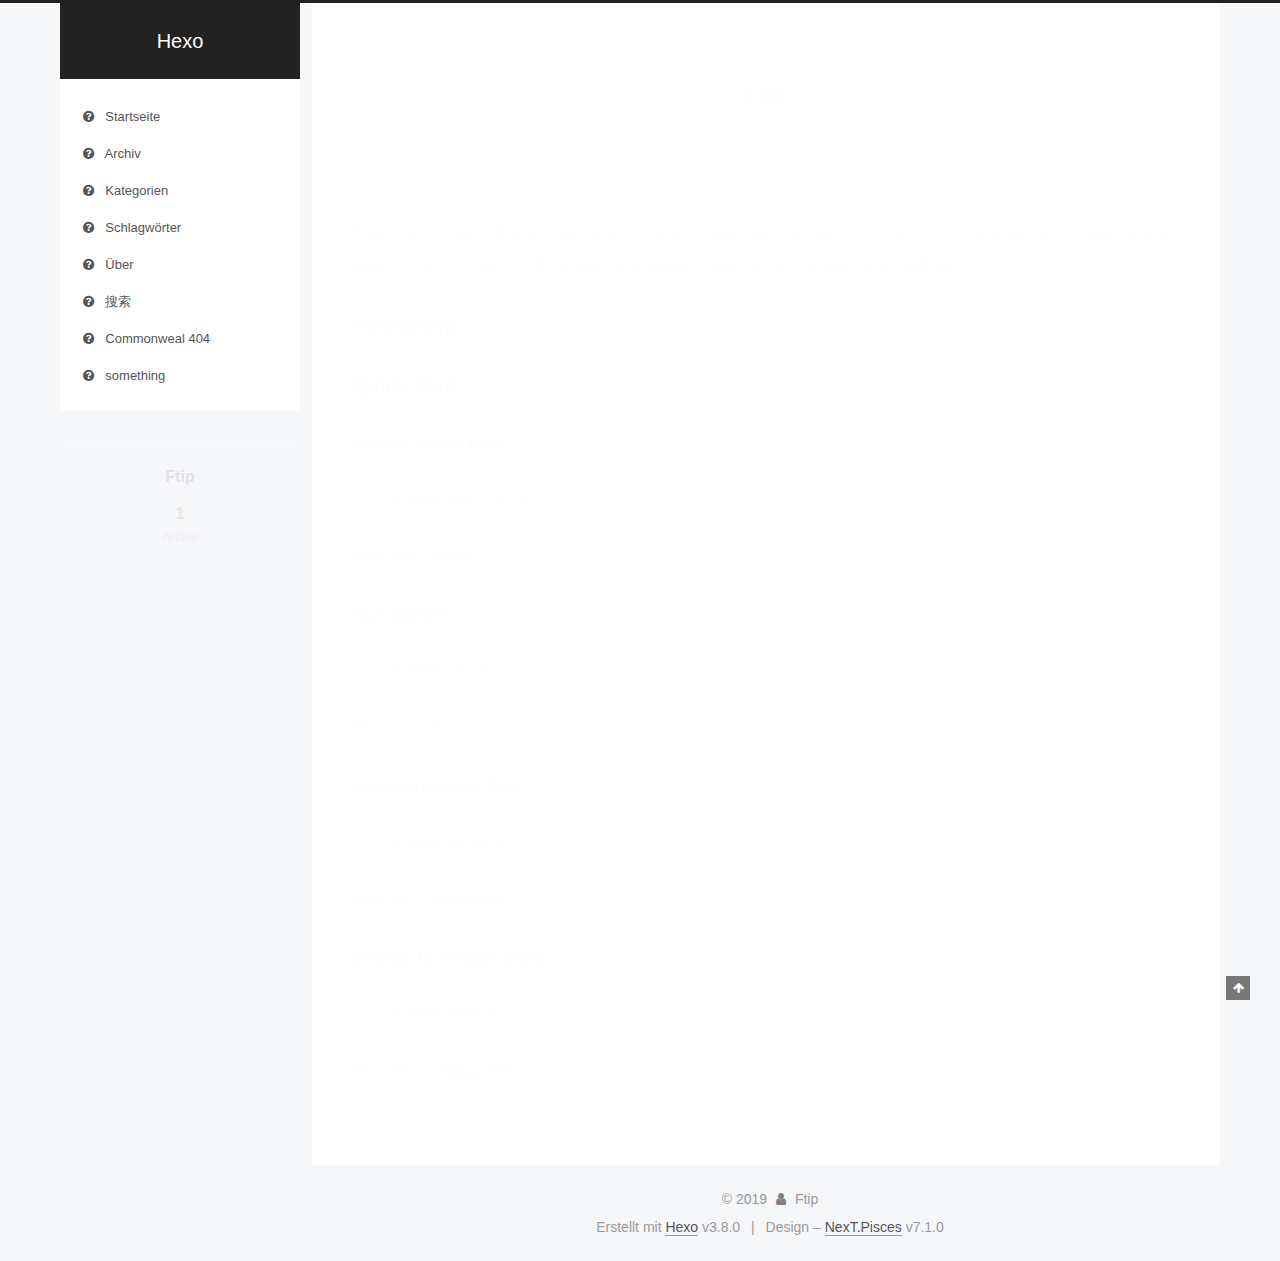
==== commit 6db8b0f9: "Site updated: 2019-04-24 18:28:23" ====
--- a/index.html
+++ b/index.html
@@ -189,7 +189,7 @@
   </div>
 
   <div class="site-nav-toggle">
-    <button aria-label="Toggle navigation bar">
+    <button aria-label="Navigationsleiste an/ausschalten">
       <span class="btn-bar"></span>
       <span class="btn-bar"></span>
       <span class="btn-bar"></span>
@@ -217,7 +217,7 @@
 
     
 
-    <a href="/首页" rel="section"><i class="menu-item-icon fa fa-fw fa-question-circle"></i> <br>Home</a>
+    <a href="/首页" rel="section"><i class="menu-item-icon fa fa-fw fa-question-circle"></i> <br>Startseite</a>
 
   </li>
         
@@ -234,7 +234,7 @@
 
     
 
-    <a href="/归档" rel="section"><i class="menu-item-icon fa fa-fw fa-question-circle"></i> <br>Archives</a>
+    <a href="/归档" rel="section"><i class="menu-item-icon fa fa-fw fa-question-circle"></i> <br>Archiv</a>
 
   </li>
         
@@ -251,7 +251,7 @@
 
     
 
-    <a href="/分类" rel="section"><i class="menu-item-icon fa fa-fw fa-question-circle"></i> <br>Categories</a>
+    <a href="/分类" rel="section"><i class="menu-item-icon fa fa-fw fa-question-circle"></i> <br>Kategorien</a>
 
   </li>
         
@@ -268,7 +268,7 @@
 
     
 
-    <a href="/标签" rel="section"><i class="menu-item-icon fa fa-fw fa-question-circle"></i> <br>Tags</a>
+    <a href="/标签" rel="section"><i class="menu-item-icon fa fa-fw fa-question-circle"></i> <br>Schlagwörter</a>
 
   </li>
         
@@ -285,24 +285,24 @@
 
     
 
-    <a href="/关于" rel="section"><i class="menu-item-icon fa fa-fw fa-question-circle"></i> <br>About</a>
+    <a href="/关于" rel="section"><i class="menu-item-icon fa fa-fw fa-question-circle"></i> <br>Über</a>
 
   </li>
         
         
         
           
-          <li class="menu-item menu-item-search">
-
-    
-    
-    
-      
-    
-
-    
-
-    <a href="/搜索" rel="section"><i class="menu-item-icon fa fa-fw fa-question-circle"></i> <br>Search</a>
+          <li class="menu-item menu-item-搜索">
+
+    
+    
+    
+      
+    
+
+    
+
+    <a href="/搜索" rel="section"><i class="menu-item-icon fa fa-fw fa-question-circle"></i> <br>搜索</a>
 
   </li>
         
@@ -426,14 +426,14 @@
                 <i class="fa fa-calendar-o"></i>
               </span>
               
-                <span class="post-meta-item-text">Posted on</span>
-              
-
-              
-                
-              
-
-              <time title="Created: 2019-03-29 00:18:25" itemprop="dateCreated datePublished" datetime="2019-03-29T00:18:25+08:00">2019-03-29</time>
+                <span class="post-meta-item-text">Veröffentlicht am</span>
+              
+
+              
+                
+              
+
+              <time title="Erstellt: 2019-03-29 00:18:25" itemprop="dateCreated datePublished" datetime="2019-03-29T00:18:25+08:00">2019-03-29</time>
             
 
             
@@ -448,9 +448,9 @@
                   <i class="fa fa-calendar-check-o"></i>
                 </span>
                 
-                  <span class="post-meta-item-text">Edited on</span>
-                
-                <time title="Modified: 2019-04-24 18:07:22" itemprop="dateModified" datetime="2019-04-24T18:07:22+08:00">2019-04-24</time>
+                  <span class="post-meta-item-text">Bearbeitet am</span>
+                
+                <time title="Geändert am: 2019-04-24 18:07:22" itemprop="dateModified" datetime="2019-04-24T18:07:22+08:00">2019-04-24</time>
               
             
           </span>
@@ -579,7 +579,7 @@
                   <a href="/归档">
                 
                     <span class="site-state-item-count">1</span>
-                    <span class="site-state-item-name">posts</span>
+                    <span class="site-state-item-name">Artikel</span>
                   </a>
                 </div>
               
@@ -636,7 +636,7 @@
 </div>
 
 
-  <div class="powered-by">Powered by <a href="https://hexo.io" class="theme-link" rel="noopener" target="_blank">Hexo</a> v3.8.0</div>
+  <div class="powered-by">Erstellt mit  <a href="https://hexo.io" class="theme-link" rel="noopener" target="_blank">Hexo</a> v3.8.0</div>
 
 
 
@@ -644,7 +644,7 @@
 
 
 
-  <div class="theme-info">Theme – <a href="https://theme-next.org" class="theme-link" rel="noopener" target="_blank">NexT.Pisces</a> v7.1.0</div>
+  <div class="theme-info">Design – <a href="https://theme-next.org" class="theme-link" rel="noopener" target="_blank">NexT.Pisces</a> v7.1.0</div>
 
 
 
--- a/css/main.css
+++ b/css/main.css
@@ -1760,7 +1760,7 @@
   width: 4px;
   height: 4px;
   border-radius: 50%;
-  background: #dbffe9;
+  background: #fbffad;
 }
 .feed-link,
 .chat {
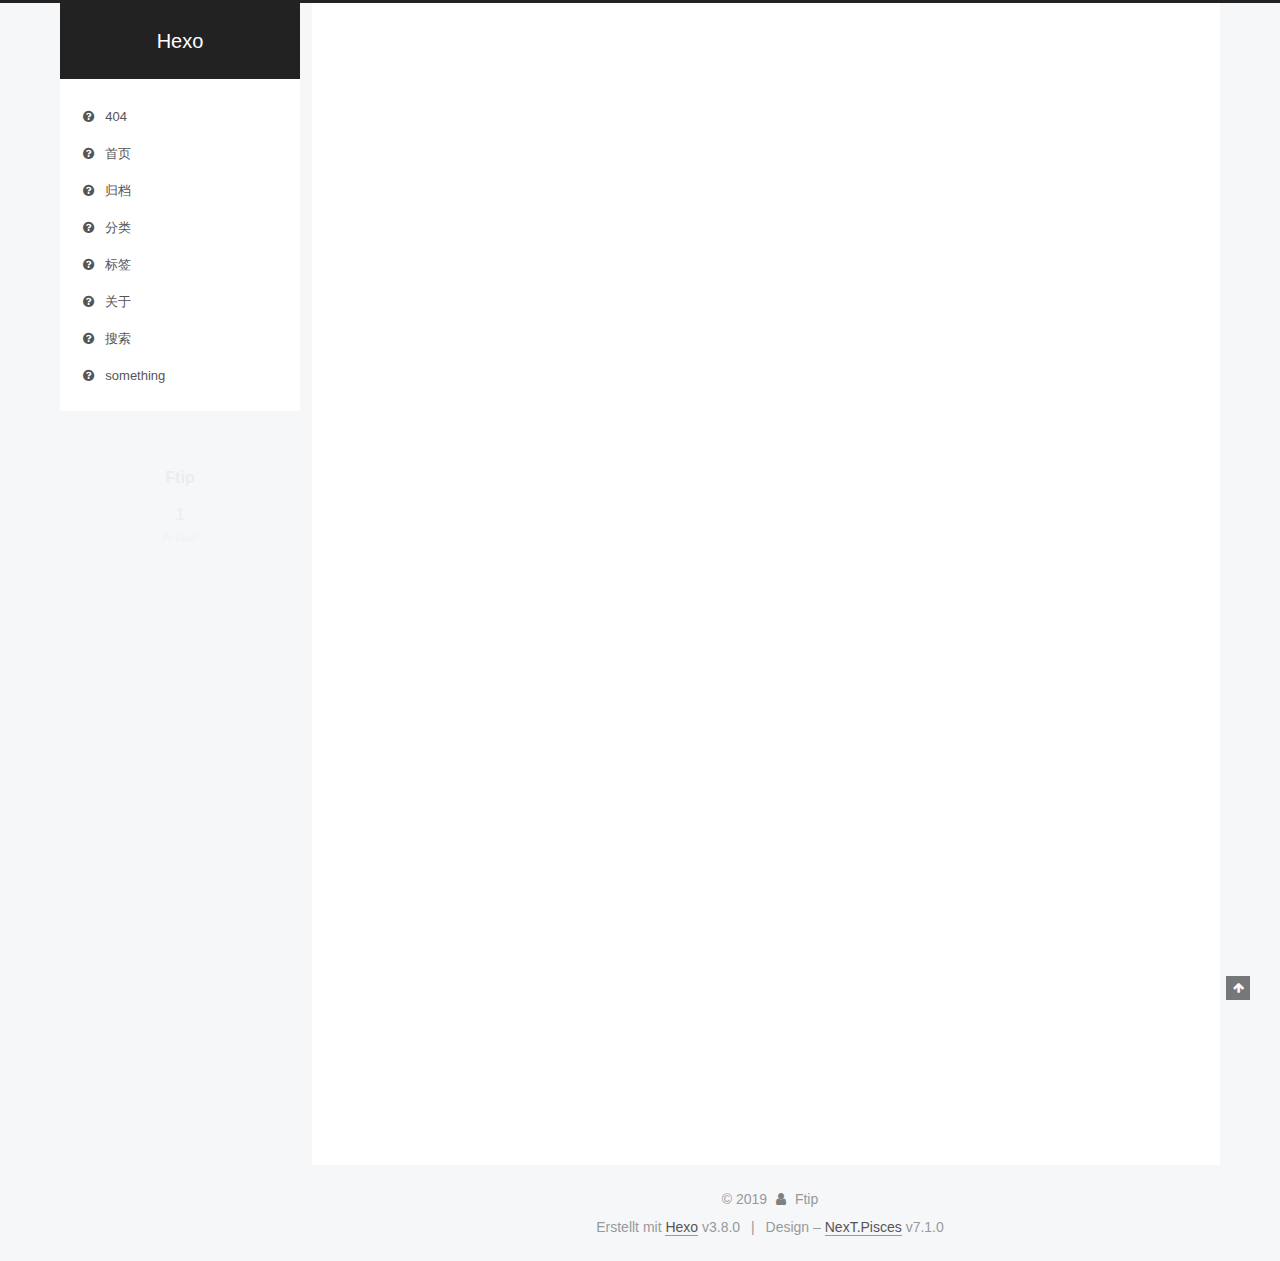
==== commit 6e3279cb: "Site updated: 2019-04-24 18:32:01" ====
--- a/index.html
+++ b/index.html
@@ -207,91 +207,108 @@
         
         
           
-          <li class="menu-item menu-item-home">
-
-    
-    
-    
-      
-    
-
-    
-
-    <a href="/首页" rel="section"><i class="menu-item-icon fa fa-fw fa-question-circle"></i> <br>Startseite</a>
+          <li class="menu-item menu-item-404">
+
+    
+    
+    
+      
+    
+
+    
+
+    <a href="/公益404" rel="section"><i class="menu-item-icon fa fa-fw fa-question-circle"></i> <br>404</a>
 
   </li>
         
         
         
           
-          <li class="menu-item menu-item-archives">
-
-    
-    
-    
-      
-    
-
-    
-
-    <a href="/归档" rel="section"><i class="menu-item-icon fa fa-fw fa-question-circle"></i> <br>Archiv</a>
+          <li class="menu-item menu-item-首页">
+
+    
+    
+    
+      
+    
+
+    
+
+    <a href="/首页" rel="section"><i class="menu-item-icon fa fa-fw fa-question-circle"></i> <br>首页</a>
 
   </li>
         
         
         
           
-          <li class="menu-item menu-item-categories">
-
-    
-    
-    
-      
-    
-
-    
-
-    <a href="/分类" rel="section"><i class="menu-item-icon fa fa-fw fa-question-circle"></i> <br>Kategorien</a>
+          <li class="menu-item menu-item-归档">
+
+    
+    
+    
+      
+    
+
+    
+
+    <a href="/归档" rel="section"><i class="menu-item-icon fa fa-fw fa-question-circle"></i> <br>归档</a>
 
   </li>
         
         
         
           
-          <li class="menu-item menu-item-tags">
-
-    
-    
-    
-      
-    
-
-    
-
-    <a href="/标签" rel="section"><i class="menu-item-icon fa fa-fw fa-question-circle"></i> <br>Schlagwörter</a>
+          <li class="menu-item menu-item-分类">
+
+    
+    
+    
+      
+    
+
+    
+
+    <a href="/分类" rel="section"><i class="menu-item-icon fa fa-fw fa-question-circle"></i> <br>分类</a>
 
   </li>
         
         
         
           
-          <li class="menu-item menu-item-about">
-
-    
-    
-    
-      
-    
-
-    
-
-    <a href="/关于" rel="section"><i class="menu-item-icon fa fa-fw fa-question-circle"></i> <br>Über</a>
+          <li class="menu-item menu-item-标签">
+
+    
+    
+    
+      
+    
+
+    
+
+    <a href="/标签" rel="section"><i class="menu-item-icon fa fa-fw fa-question-circle"></i> <br>标签</a>
 
   </li>
         
         
         
           
+          <li class="menu-item menu-item-关于">
+
+    
+    
+    
+      
+    
+
+    
+
+    <a href="/关于" rel="section"><i class="menu-item-icon fa fa-fw fa-question-circle"></i> <br>关于</a>
+
+  </li>
+        
+        
+        
+          
           <li class="menu-item menu-item-搜索">
 
     
@@ -303,23 +320,6 @@
     
 
     <a href="/搜索" rel="section"><i class="menu-item-icon fa fa-fw fa-question-circle"></i> <br>搜索</a>
-
-  </li>
-        
-        
-        
-          
-          <li class="menu-item menu-item-commonweal">
-
-    
-    
-    
-      
-    
-
-    
-
-    <a href="/公益404" rel="section"><i class="menu-item-icon fa fa-fw fa-question-circle"></i> <br>Commonweal 404</a>
 
   </li>
         
@@ -576,7 +576,7 @@
               
                 <div class="site-state-item site-state-posts">
                 
-                  <a href="/归档">
+                  <a href="/archives">
                 
                     <span class="site-state-item-count">1</span>
                     <span class="site-state-item-name">Artikel</span>
--- a/css/main.css
+++ b/css/main.css
@@ -1760,7 +1760,7 @@
   width: 4px;
   height: 4px;
   border-radius: 50%;
-  background: #fbffad;
+  background: #3854ff;
 }
 .feed-link,
 .chat {
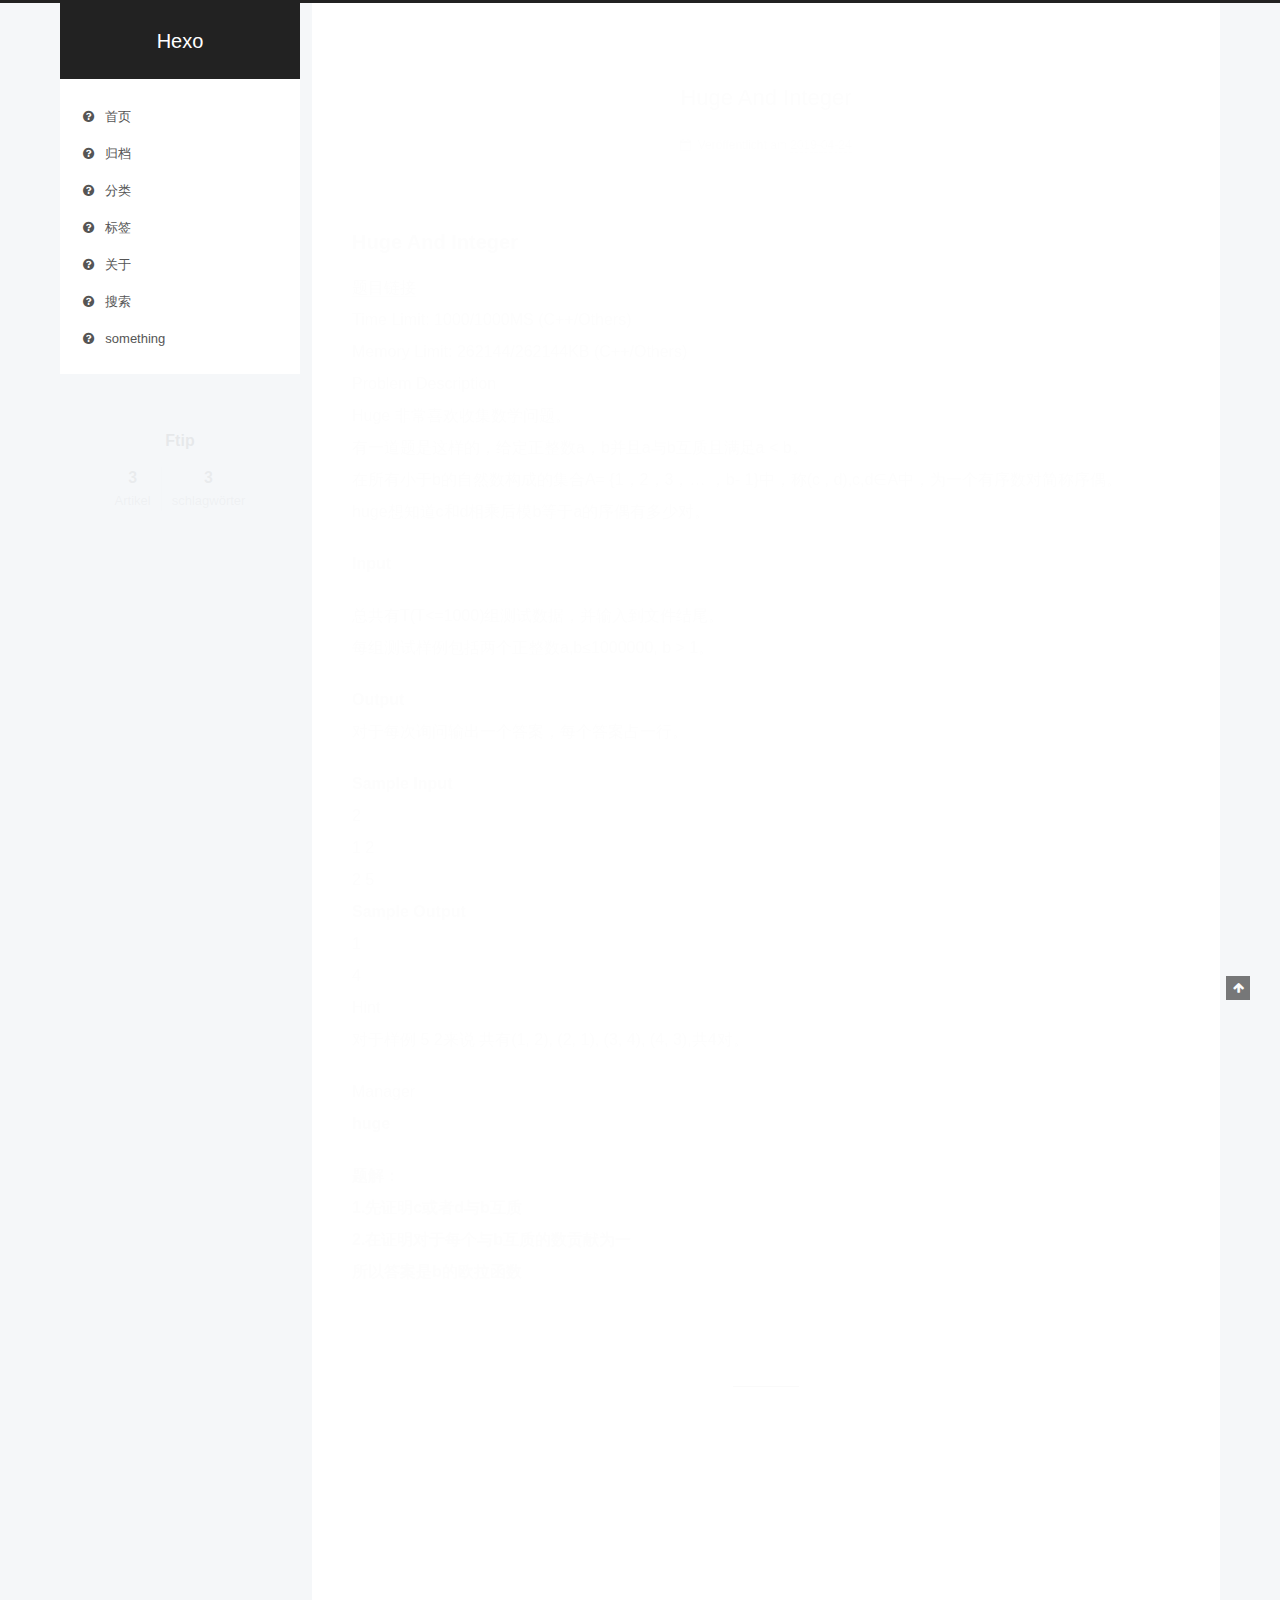
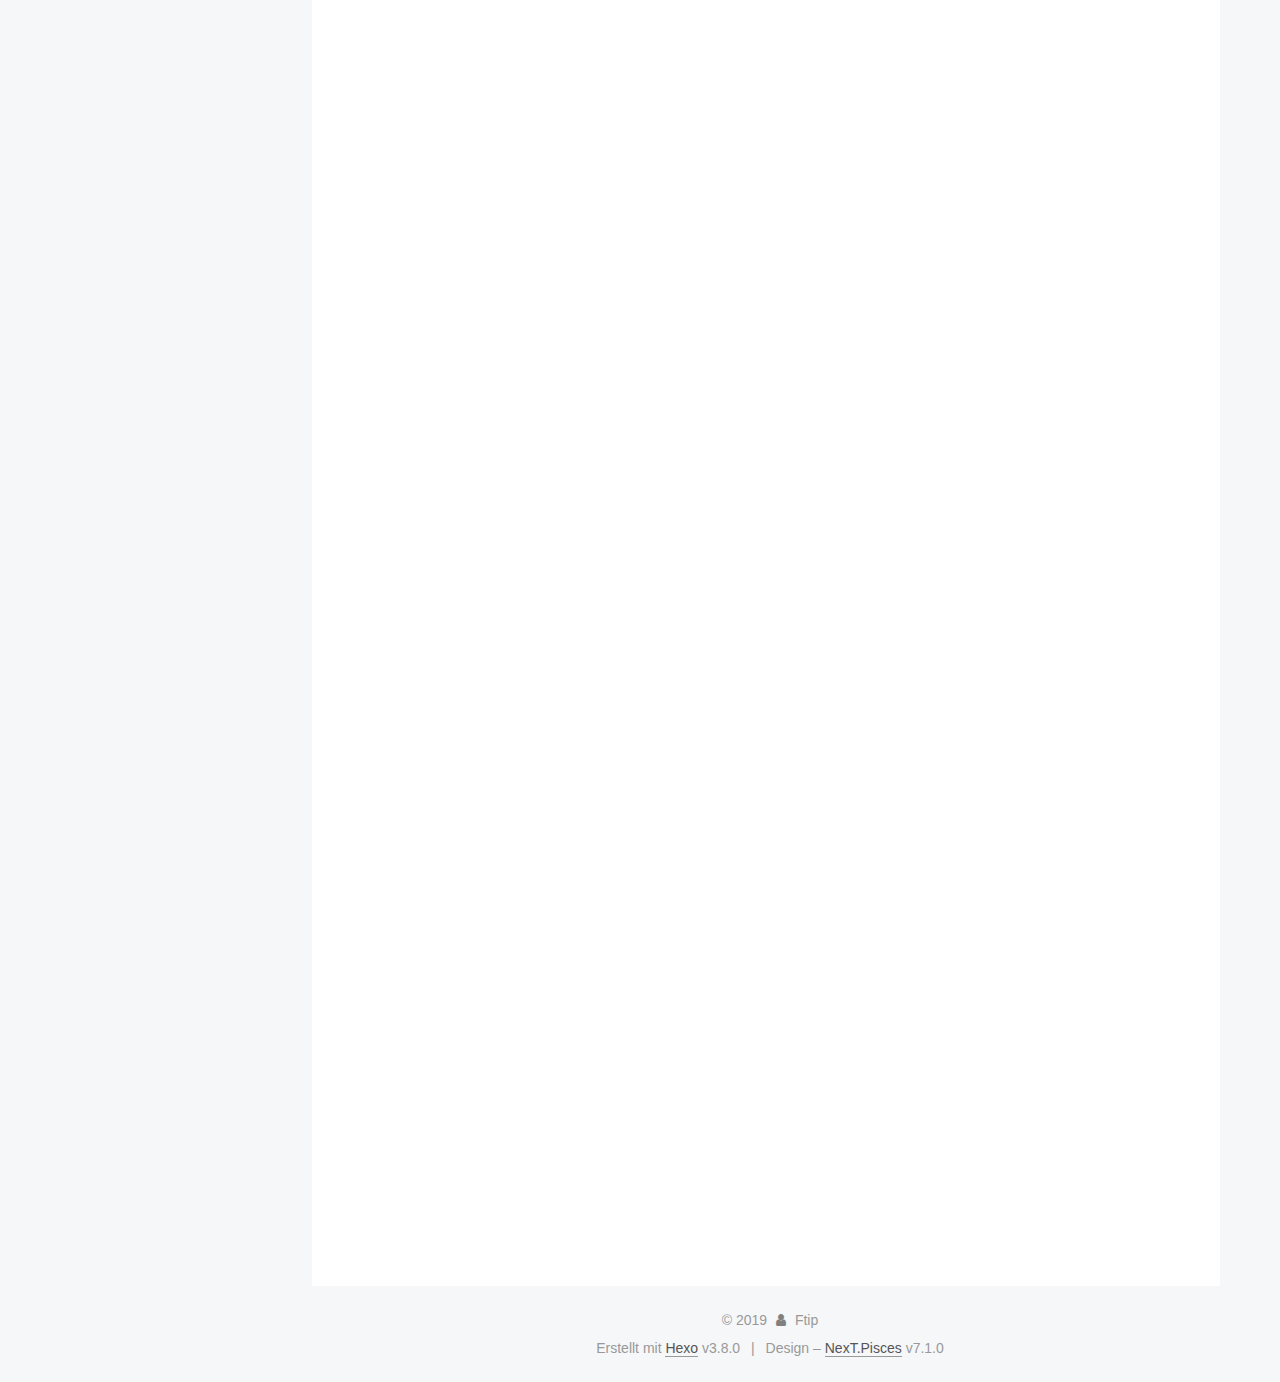
==== commit 8a358454: "Site updated: 2019-04-24 19:43:48" ====
--- a/index.html
+++ b/index.html
@@ -207,23 +207,6 @@
         
         
           
-          <li class="menu-item menu-item-404">
-
-    
-    
-    
-      
-    
-
-    
-
-    <a href="/公益404" rel="section"><i class="menu-item-icon fa fa-fw fa-question-circle"></i> <br>404</a>
-
-  </li>
-        
-        
-        
-          
           <li class="menu-item menu-item-首页">
 
     
@@ -372,6 +355,304 @@
           <div id="content" class="content">
             
   <section id="posts" class="posts-expand">
+    
+      
+
+  
+
+  
+  
+  
+
+  
+
+  <article class="post post-type-normal" itemscope itemtype="http://schema.org/Article">
+  
+  
+  
+  <div class="post-block">
+    <link itemprop="mainEntityOfPage" href="http://thinkingftip.github.io/2019/04/24/Huge And Integer/">
+
+    <span hidden itemprop="author" itemscope itemtype="http://schema.org/Person">
+      <meta itemprop="name" content="Ftip">
+      <meta itemprop="description" content>
+      <meta itemprop="image" content="/images/avatar.gif">
+    </span>
+
+    <span hidden itemprop="publisher" itemscope itemtype="http://schema.org/Organization">
+      <meta itemprop="name" content="Hexo">
+    </span>
+
+    
+      <header class="post-header">
+
+        
+        
+          <h1 class="post-title" itemprop="name headline">
+                
+                
+                <a href="/2019/04/24/Huge And Integer/" class="post-title-link" itemprop="url">Huge And Integer</a>
+              
+            
+          </h1>
+        
+
+        <div class="post-meta">
+          <span class="post-time">
+
+            
+            
+            
+
+            
+              <span class="post-meta-item-icon">
+                <i class="fa fa-calendar-o"></i>
+              </span>
+              
+                <span class="post-meta-item-text">Veröffentlicht am</span>
+              
+
+              
+                
+              
+
+              <time title="Erstellt: 2019-04-24 18:34:56 / Geändert am: 19:43:37" itemprop="dateCreated datePublished" datetime="2019-04-24T18:34:56+08:00">2019-04-24</time>
+            
+
+            
+              
+
+              
+            
+          </span>
+
+          
+
+          
+            
+            
+          
+
+          
+          
+
+          
+
+          
+
+          
+
+        </div>
+      </header>
+    
+
+    
+    
+    
+    <div class="post-body" itemprop="articleBody">
+
+      
+      
+
+      
+        
+          
+            <h2 id="Huge-And-Integer"><a href="#Huge-And-Integer" class="headerlink" title="Huge And Integer"></a><strong>Huge And Integer</strong></h2><p><a href="http://47.106.114.75/problem/500" target="_blank" rel="noopener">题目链接</a><br>Time Limit: 1000/1000MS (C++/Others)<br>Memory Limit: 262144/262144KB (C++/Others)<br>Problem Description<br>Huge 非常喜欢收集数学问题。<br>有一道题是这样的，给定正整数a，b并且a与b互质且满足a &lt; b。<br>在所有小于b的自然数构成的集合A= {1，2，3，… ，b- 1}中，称(c , d),c,d∈A中，为一个有序数对简称序偶。<br>huge想知道c和d相乘后模b等于a的序偶有多少对。</p>
+<p><strong>Input</strong></p>
+<p>总共有T(T&lt;=1000)组测试数据，并输入到文件结尾。<br>每组测试样例包括两个正整数a,b≤1000000, b &gt; 1。</p>
+<p><strong>Output</strong><br>对于每次询问输出一个答案，每个答案占一行。</p>
+<p><strong>Sample Input</strong><br>2<br>1 2<br>2 5<br><strong>Sample Output</strong><br>1<br>4<br>Hint<br>对于样例 5 2来说 共有(1, 2), (2, 1), (3, 4), (4, 3),共4对。</p>
+<p>Manager<br><strong>huge</strong></p>
+<p><strong>题解：</strong><br><strong>1.先证明c或者d与b互质<br>2.在证明对于每个与b互质的数贡献为一<br>所以答案是b的欧拉函数</strong></p>
+
+          
+        
+      
+    </div>
+
+    
+
+    
+    
+    
+
+    
+
+    
+      
+    
+    
+
+    
+
+    <footer class="post-footer">
+      
+
+      
+
+      
+
+      
+      
+        <div class="post-eof"></div>
+      
+    </footer>
+  </div>
+  
+  
+  
+  </article>
+
+
+    
+      
+
+  
+
+  
+  
+  
+
+  
+
+  <article class="post post-type-normal" itemscope itemtype="http://schema.org/Article">
+  
+  
+  
+  <div class="post-block">
+    <link itemprop="mainEntityOfPage" href="http://thinkingftip.github.io/2019/04/24/hexo-markdown/">
+
+    <span hidden itemprop="author" itemscope itemtype="http://schema.org/Person">
+      <meta itemprop="name" content="Ftip">
+      <meta itemprop="description" content>
+      <meta itemprop="image" content="/images/avatar.gif">
+    </span>
+
+    <span hidden itemprop="publisher" itemscope itemtype="http://schema.org/Organization">
+      <meta itemprop="name" content="Hexo">
+    </span>
+
+    
+      <header class="post-header">
+
+        
+        
+          <h1 class="post-title" itemprop="name headline">
+                
+                
+                <a href="/2019/04/24/hexo-markdown/" class="post-title-link" itemprop="url">hexo markdown</a>
+              
+            
+          </h1>
+        
+
+        <div class="post-meta">
+          <span class="post-time">
+
+            
+            
+            
+
+            
+              <span class="post-meta-item-icon">
+                <i class="fa fa-calendar-o"></i>
+              </span>
+              
+                <span class="post-meta-item-text">Veröffentlicht am</span>
+              
+
+              
+                
+              
+
+              <time title="Erstellt: 2019-04-24 18:34:56 / Geändert am: 18:47:20" itemprop="dateCreated datePublished" datetime="2019-04-24T18:34:56+08:00">2019-04-24</time>
+            
+
+            
+              
+
+              
+            
+          </span>
+
+          
+
+          
+            
+            
+          
+
+          
+          
+
+          
+
+          
+
+          
+
+        </div>
+      </header>
+    
+
+    
+    
+    
+    <div class="post-body" itemprop="articleBody">
+
+      
+      
+
+      
+        
+          <p>我是短小精悍的文章摘要(๑•̀ㅂ•́)و✧<br>
+          <!--noindex-->
+          
+            <div class="post-button text-center">
+              <a class="btn" href="/2019/04/24/hexo-markdown/#more" rel="contents">
+                Weiterlesen &raquo;
+              </a>
+            </div>
+          
+          <!--/noindex-->
+        
+      
+    </p></div>
+
+    
+
+    
+    
+    
+
+    
+
+    
+      
+    
+    
+
+    
+
+    <footer class="post-footer">
+      
+
+      
+
+      
+
+      
+      
+        <div class="post-eof"></div>
+      
+    </footer>
+  </div>
+  
+  
+  
+  </article>
+
+
     
       
 
@@ -578,7 +859,7 @@
                 
                   <a href="/archives">
                 
-                    <span class="site-state-item-count">1</span>
+                    <span class="site-state-item-count">3</span>
                     <span class="site-state-item-name">Artikel</span>
                   </a>
                 </div>
@@ -586,6 +867,23 @@
 
               
 
+              
+                
+                
+                <div class="site-state-item site-state-tags">
+                  
+                    
+                    
+                      
+                    
+                      
+                    
+                      
+                    
+                    <span class="site-state-item-count">3</span>
+                    <span class="site-state-item-name">schlagwörter</span>
+                  
+                </div>
               
             </nav>
           
--- a/css/main.css
+++ b/css/main.css
@@ -1760,7 +1760,7 @@
   width: 4px;
   height: 4px;
   border-radius: 50%;
-  background: #3854ff;
+  background: #16d532;
 }
 .feed-link,
 .chat {
